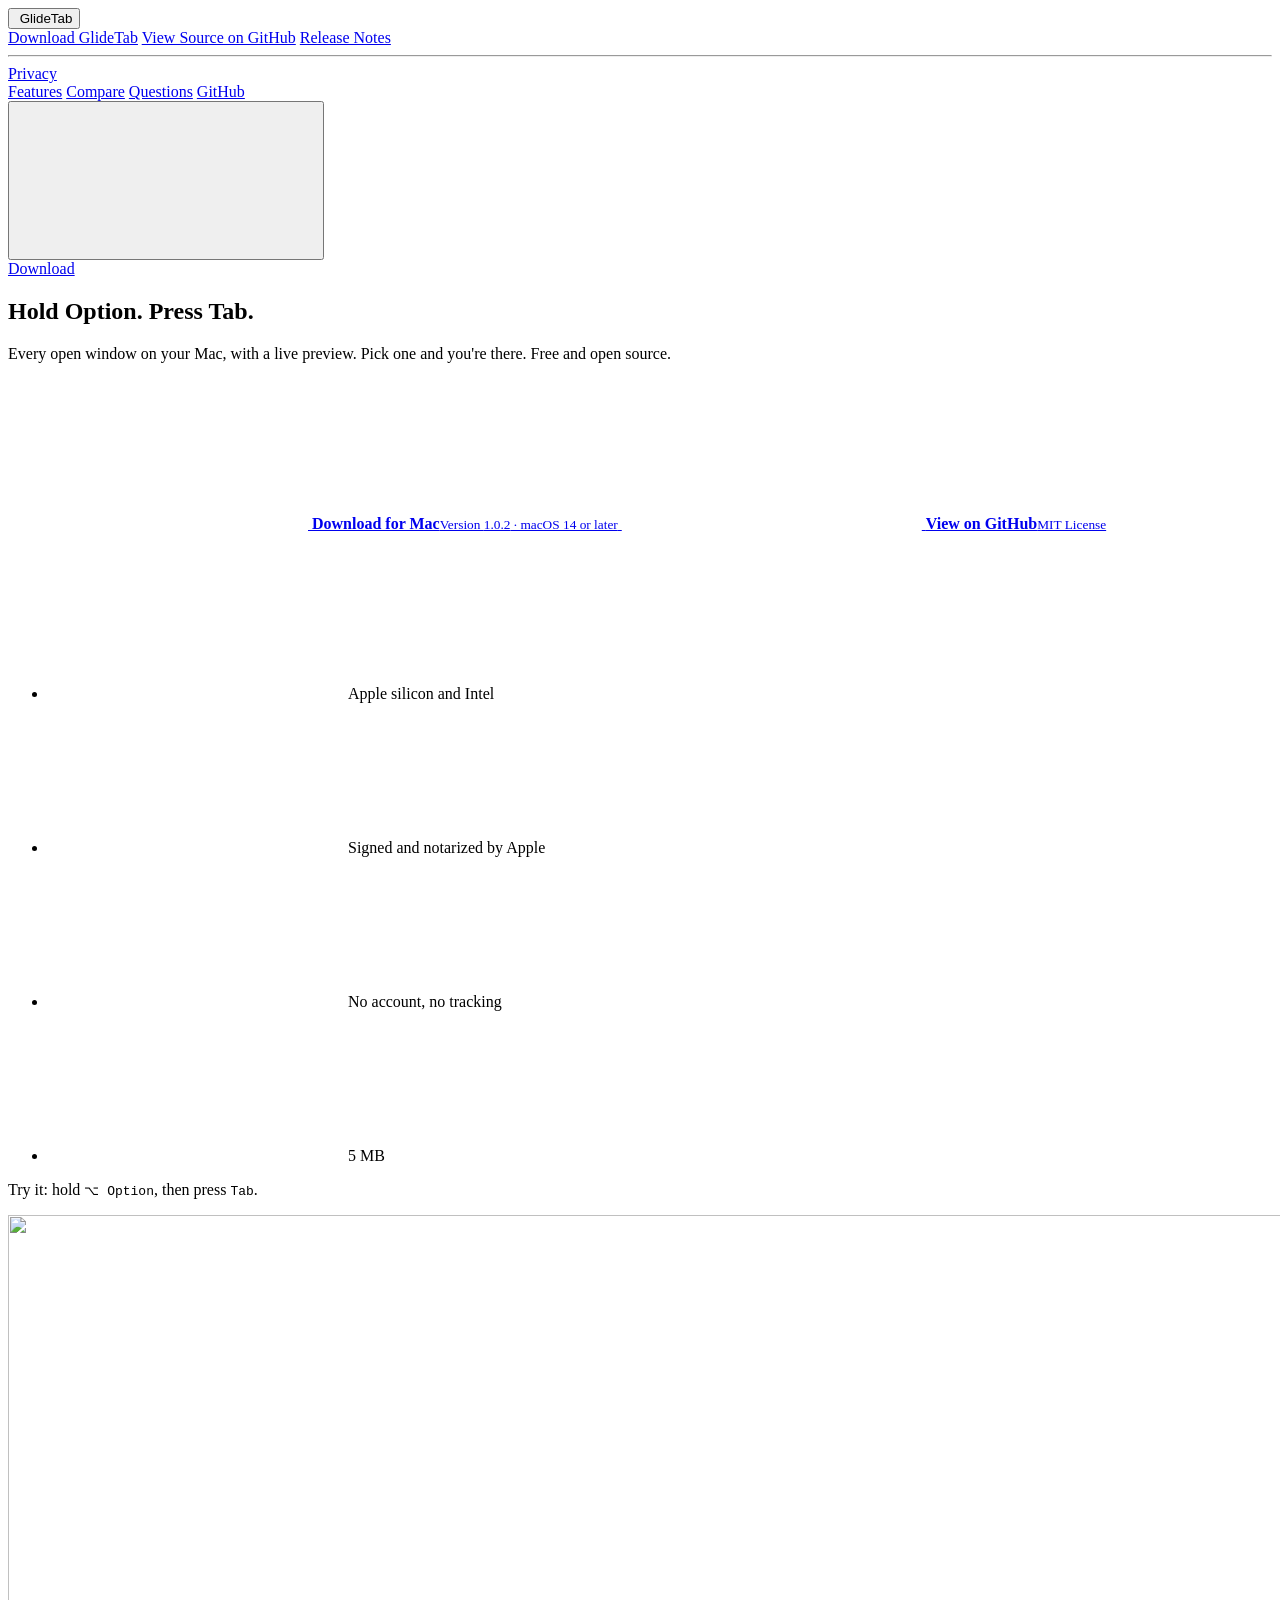
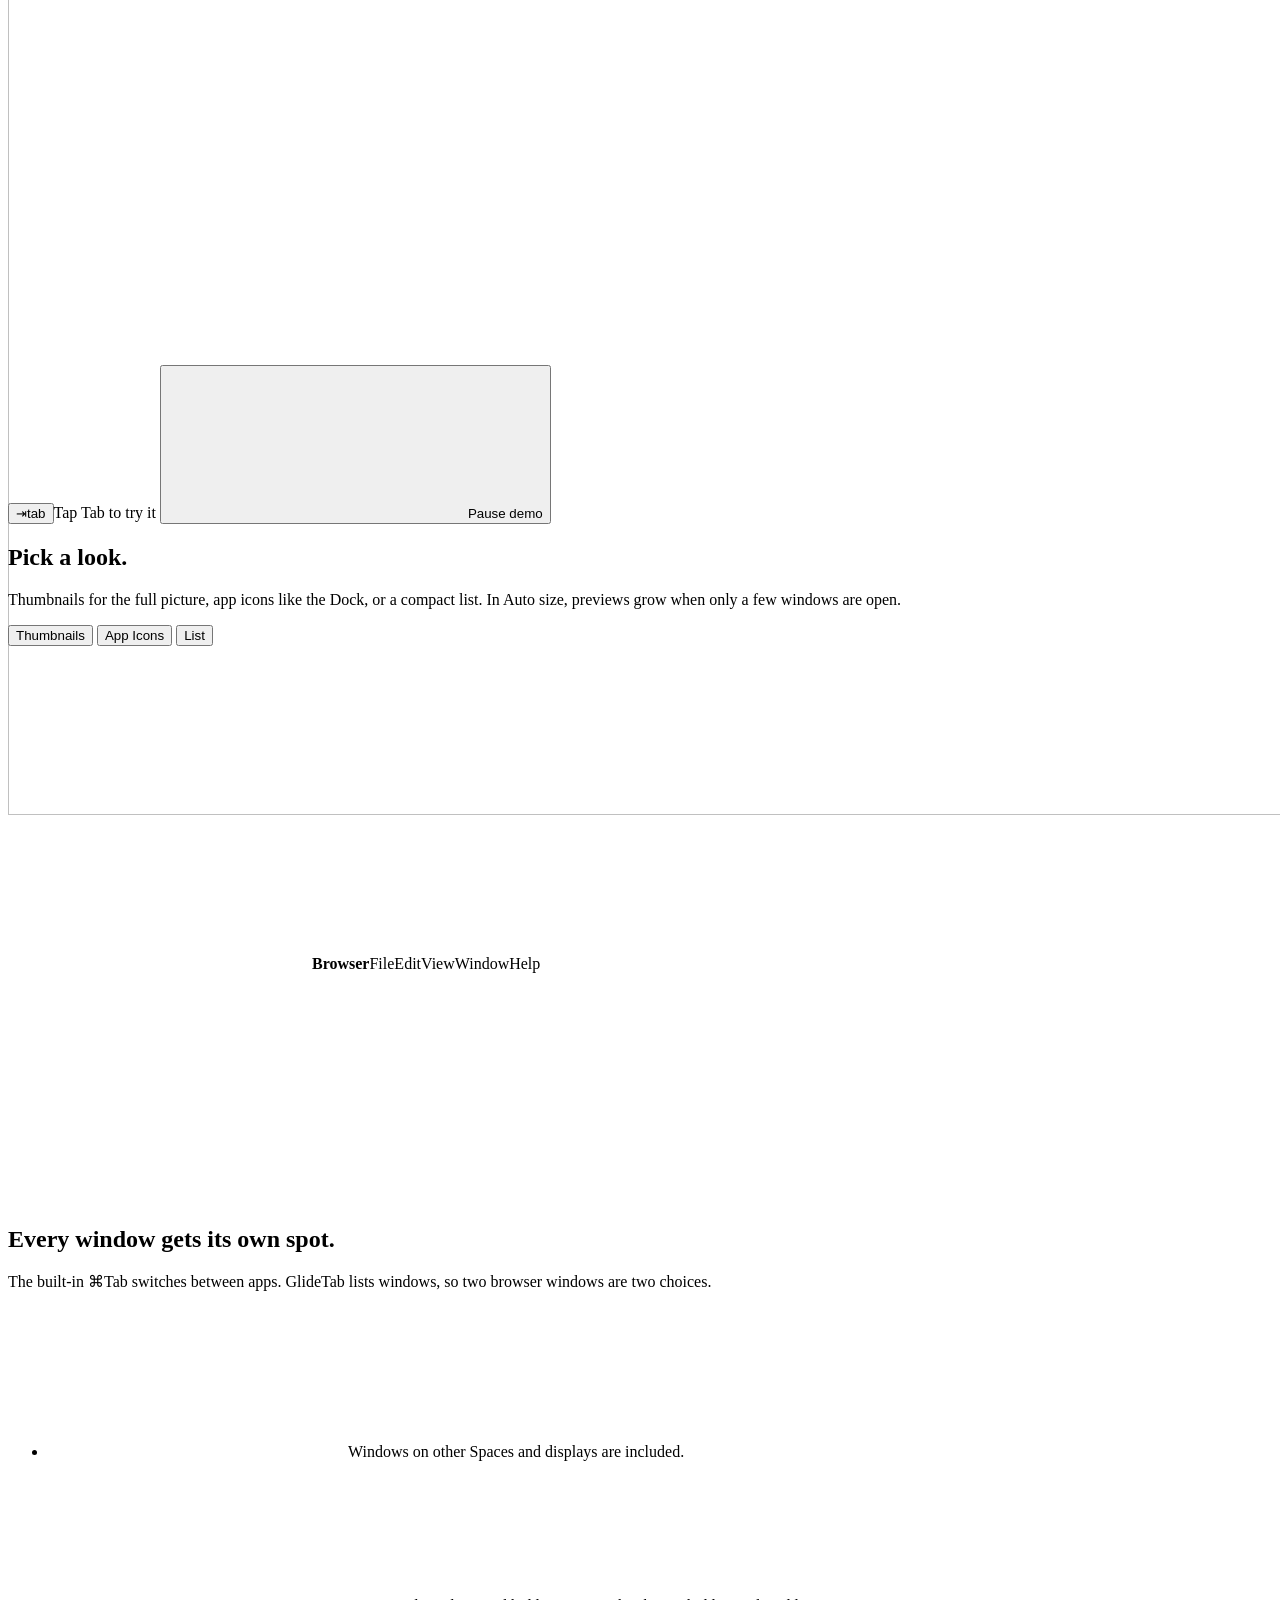
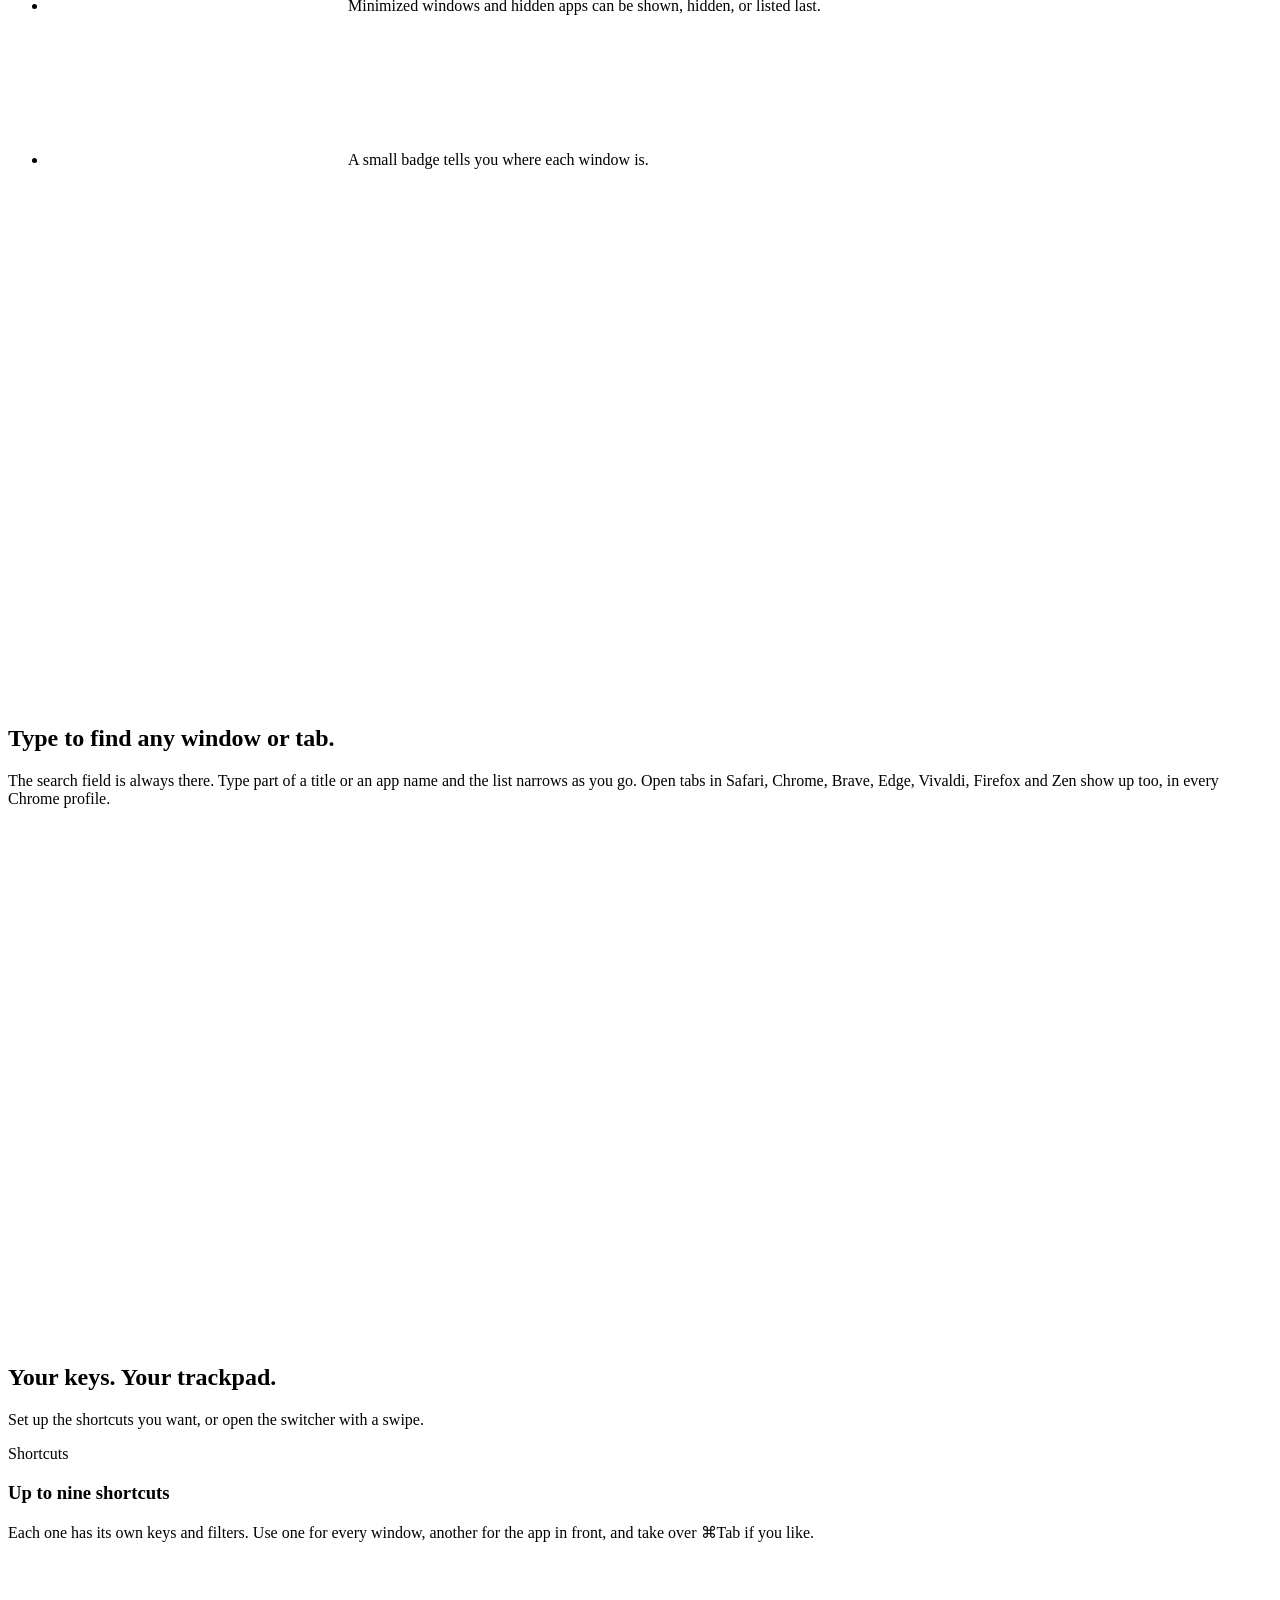
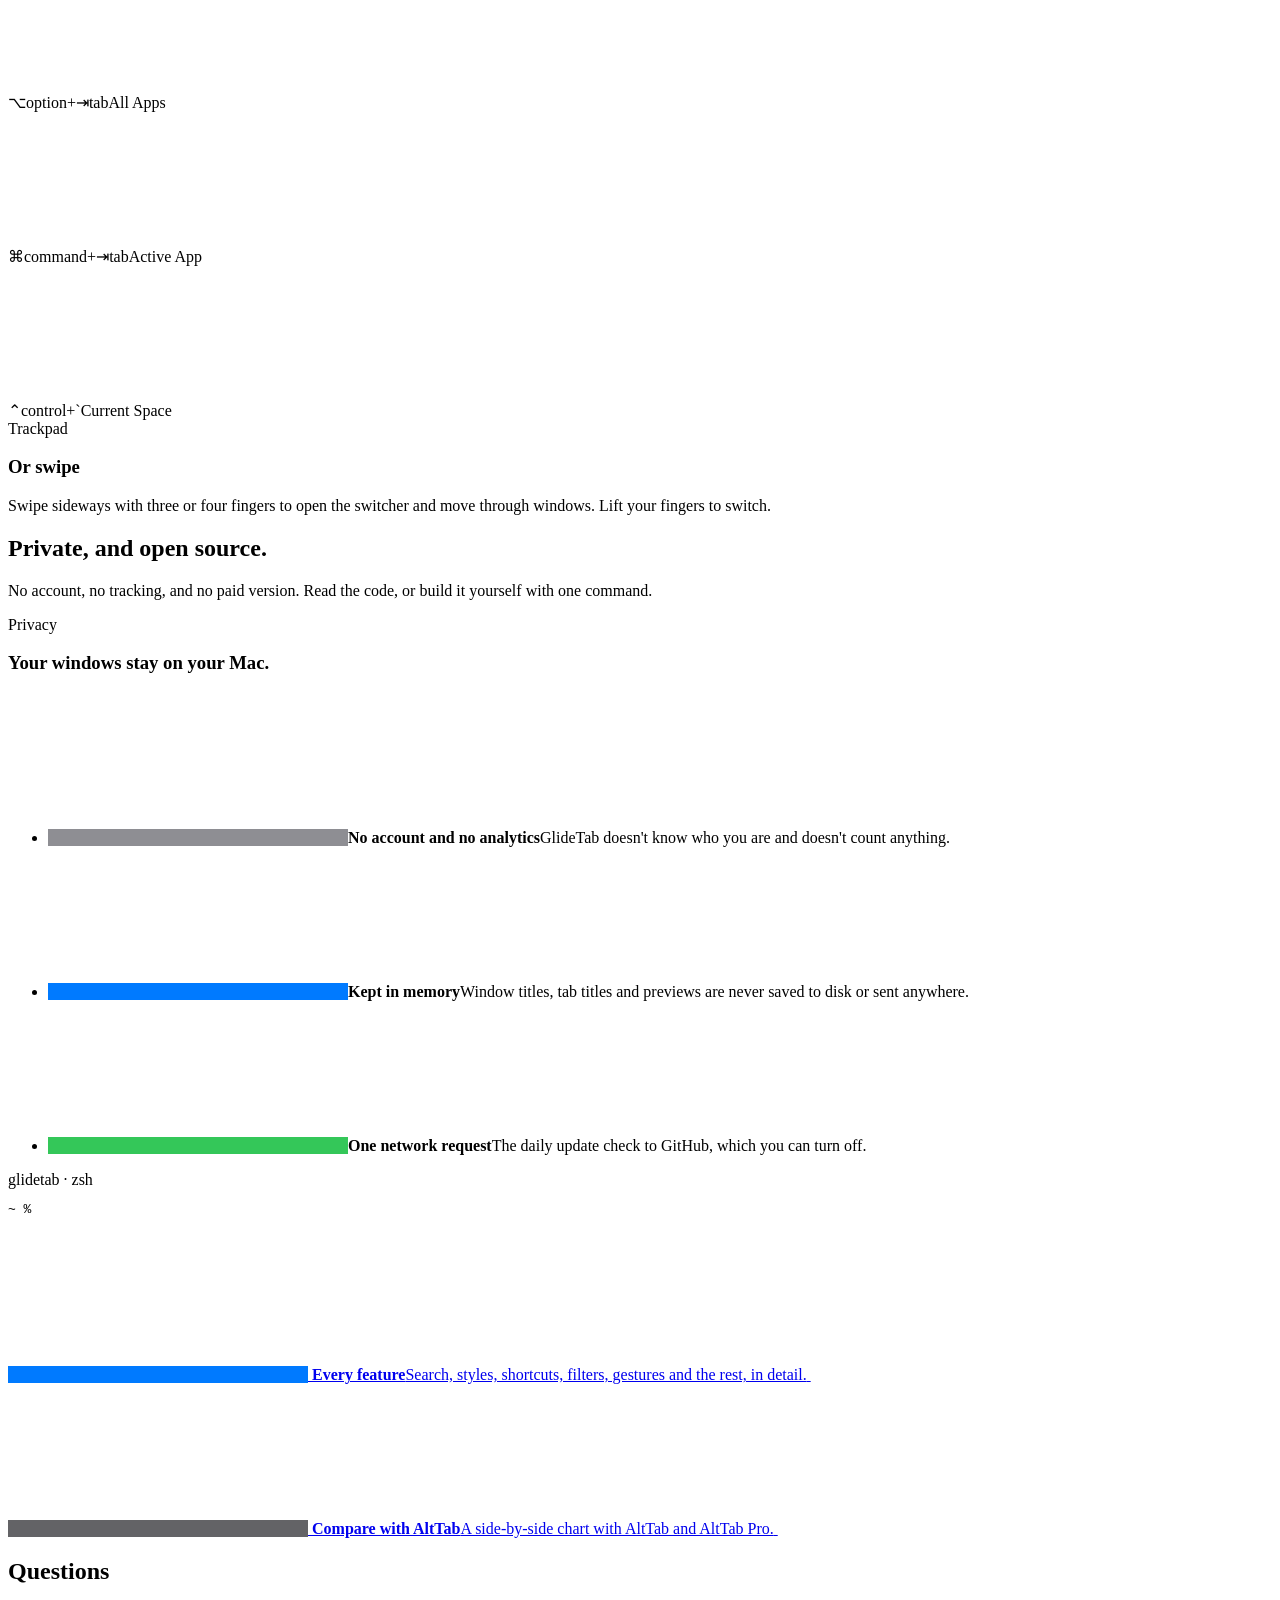
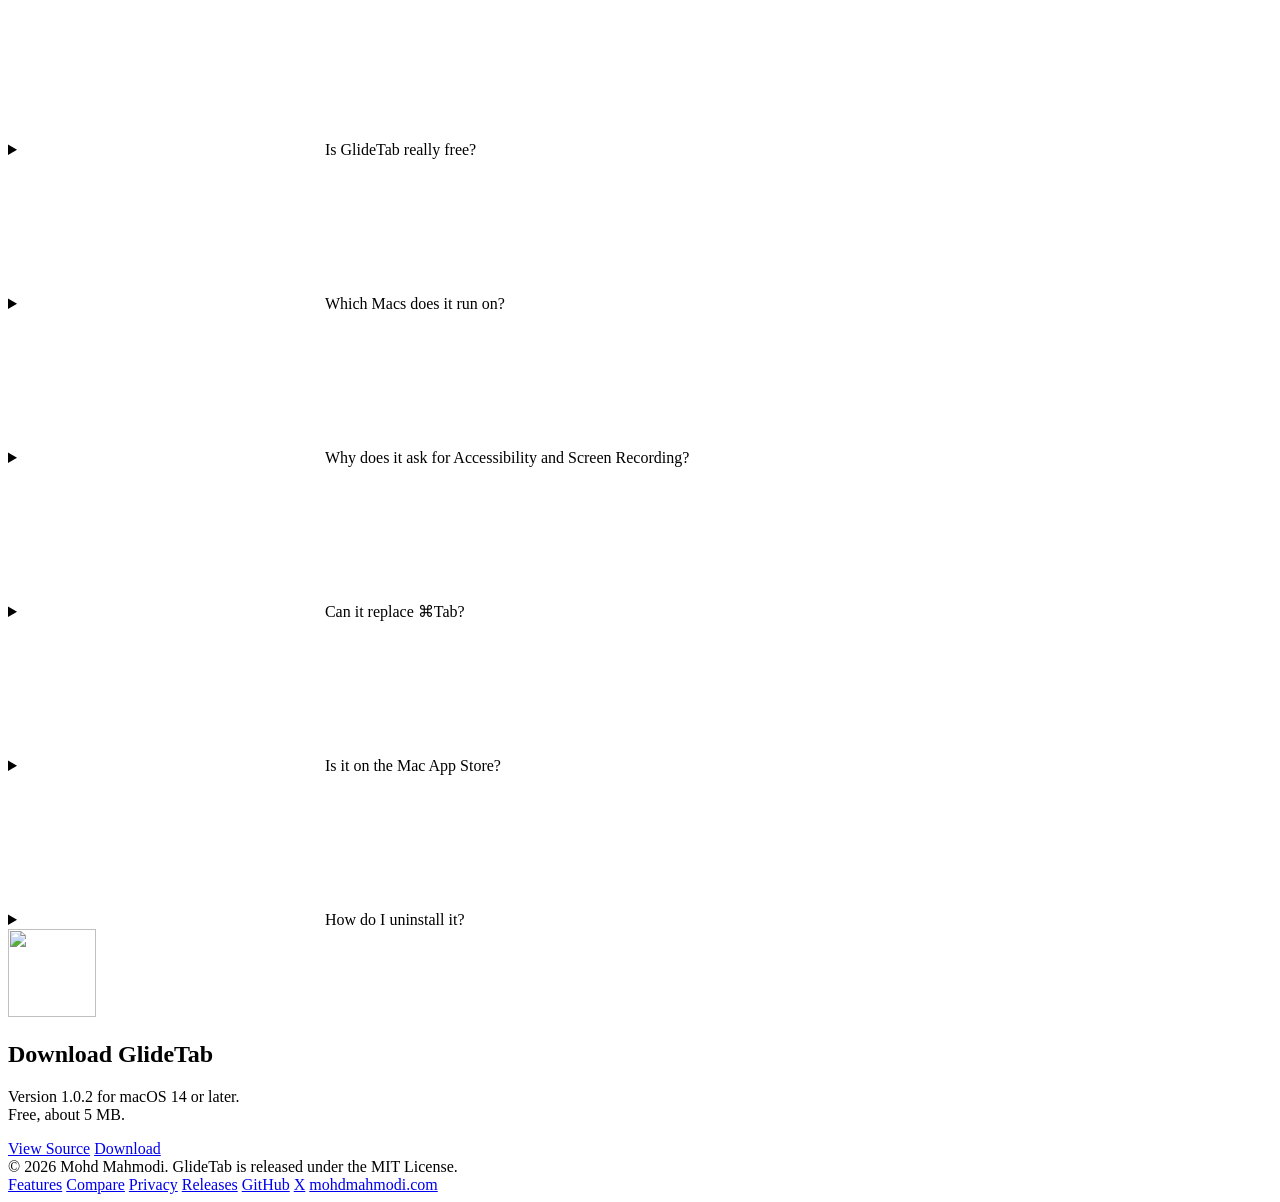
==== site/index.html @ 4fe0e03e "v1.0.2" ====
<!doctype html>
<html lang="en">
<head>
  <meta charset="utf-8">
  <meta name="viewport" content="width=device-width, initial-scale=1">
  <title>GlideTab · Window switcher for Mac</title>
  <meta name="description" content="GlideTab shows every open window on your Mac with a live preview. Hold Option, press Tab, and switch. Free and open source.">
  <meta name="theme-color" content="#ececee" media="(prefers-color-scheme: light)">
  <meta name="theme-color" content="#161618" media="(prefers-color-scheme: dark)">
  <meta property="og:type" content="website">
  <meta property="og:title" content="GlideTab · Window switcher for Mac">
  <meta property="og:description" content="Every open window, with a live preview. Hold Option, press Tab, and switch. Free and open source.">
  <meta property="og:image" content="https://glidetab.com/images/og.png">
  <meta name="twitter:card" content="summary_large_image">
  <link rel="canonical" href="https://glidetab.com/">
  <meta property="og:url" content="https://glidetab.com/">
  <link rel="icon" href="/favicon.png" type="image/png">
  <link rel="apple-touch-icon" href="/apple-touch-icon.png">
  <link rel="stylesheet" href="/styles.css?v=20">
  <link rel="stylesheet" href="/demo.css?v=20">
</head>
<body>

<header class="menubar">
  <div class="app-menu" id="app-menu">
    <button class="app-name" aria-haspopup="true" aria-expanded="false"><img src="/images/icon.png" alt=""> GlideTab</button>
    <div class="menu" role="menu">
      <a href="#download" role="menuitem">Download GlideTab</a>
      <a href="https://github.com/mohdmahmodi/glidetab" role="menuitem">View Source on GitHub</a>
      <a href="https://github.com/mohdmahmodi/glidetab/releases" role="menuitem">Release Notes</a>
      <hr>
      <a href="/privacy" role="menuitem">Privacy</a>
    </div>
  </div>
  <nav class="nav" aria-label="Pages">
    <a href="/features">Features</a>
    <a href="/compare">Compare</a>
    <a href="#faq">Questions</a>
    <a href="https://github.com/mohdmahmodi/glidetab">GitHub</a>
  </nav>
  <div class="spacer"></div>
  <div class="status">
    <button class="icon" id="theme-toggle" aria-label="Switch between light and dark"><svg><use href="/icons.svg#i-appearance"/></svg></button>
    <span class="icon" aria-hidden="true"><svg><use href="/icons.svg#i-wifi"/></svg></span>
    <span class="icon" aria-hidden="true"><svg><use href="/icons.svg#i-battery"/></svg></span>
    <span class="clock" id="clock" aria-hidden="true"></span>
  </div>
  <a class="download" href="https://github.com/mohdmahmodi/glidetab/releases/latest/download/GlideTab.zip">Download</a>
</header>

<main>

  <section class="hero" aria-labelledby="hero-title">
    <div class="wrap">
      <h1 id="hero-title">Hold Option. Press Tab.</h1>
      <p class="lede">Every open window on your Mac, with a live preview. Pick one and you're there. Free and open source.</p>
      <div class="actions">
        <a class="cta primary" href="https://github.com/mohdmahmodi/glidetab/releases/latest/download/GlideTab.zip">
          <svg><use href="/icons.svg#i-download"/></svg>
          <span><b>Download for Mac</b><small>Version <span data-version>1.0.2</span> · macOS 14 or later</small></span>
        </a>
        <a class="cta secondary" href="https://github.com/mohdmahmodi/glidetab">
          <svg><use href="/icons.svg#i-github"/></svg>
          <span><b>View on GitHub</b><small>MIT License</small></span>
        </a>
      </div>
      <ul class="trust">
        <li><svg><use href="/icons.svg#i-check"/></svg>Apple silicon and Intel</li>
        <li><svg><use href="/icons.svg#i-check"/></svg>Signed and notarized by Apple</li>
        <li><svg><use href="/icons.svg#i-check"/></svg>No account, no tracking</li>
        <li><svg><use href="/icons.svg#i-check"/></svg>5 MB</li>
      </ul>

      <p class="try-line" id="coach-text" role="status">Try it: hold <kbd data-key="option">⌥ Option</kbd>, then press <kbd data-key="tab">Tab</kbd>.</p>
      <div class="screen" id="hero-screen">
        <div class="stage-fit" data-stage data-width="1200" data-height="750">
          <div class="stage" id="hero-stage" style="height:750px">
            <img class="wall" src="/images/wallpaper.jpg" alt="" width="1800" height="1200" decoding="async">
            <div class="mini-menubar" aria-hidden="true">
              <svg class="logo"><use href="/icons.svg#i-window"/></svg>
              <b id="front-app">Browser</b><span>File</span><span>Edit</span><span>View</span><span>Window</span><span>Help</span>
              <div class="right"><svg><use href="/icons.svg#i-wifi"/></svg><svg><use href="/icons.svg#i-battery"/></svg><span id="mini-clock"></span></div>
            </div>
            <div id="desktop" aria-hidden="true"></div>
            <div class="dock" id="dock" aria-hidden="true"></div>
            <div class="panel" id="hero-panel" data-style="thumbnails" aria-hidden="true"></div>
          </div>
        </div>
      </div>
      <div class="demo-bar">
        <span class="touch"><button class="key" data-key="tab" id="tap-tab" aria-label="Tab key. Moves to the next window in the demo."><span class="glyph">⇥</span><span class="name">tab</span></button>Tap Tab to try it</span>
        <button class="pause" id="demo-pause" aria-pressed="false"><svg><use href="/icons.svg#i-pause"/></svg><span>Pause demo</span></button>
      </div>
    </div>
  </section>

  <section id="styles" aria-labelledby="styles-title">
    <div class="wrap">
      <div class="section-head center">
        <h2 id="styles-title">Pick a look.</h2>
        <p>Thumbnails for the full picture, app icons like the Dock, or a compact list. In Auto size, previews grow when only a few windows are open.</p>
      </div>
      <div class="style-controls">
        <div class="segmented" role="group" aria-label="Switcher style">
          <button aria-pressed="true" data-style-choice="thumbnails">Thumbnails</button>
          <button aria-pressed="false" data-style-choice="icons">App Icons</button>
          <button aria-pressed="false" data-style-choice="list">List</button>
        </div>
      </div>
      <div class="desk">
        <div class="stage-fit" data-stage data-width="1180" data-height="560">
          <div class="stage" style="width:1180px;height:560px">
            <div class="panel static" id="styles-panel" data-demo="styles" data-style="thumbnails" style="--cols:4"></div>
          </div>
        </div>
      </div>
    </div>
  </section>

  <section id="features" aria-labelledby="every-title">
    <div class="wrap split">
      <div class="copy">
        <h2 id="every-title">Every window gets its own spot.</h2>
        <p>The built-in ⌘Tab switches between apps. GlideTab lists windows, so two browser windows are two choices.</p>
        <ul class="points">
          <li><svg><use href="/icons.svg#i-check"/></svg><span>Windows on other Spaces and displays are included.</span></li>
          <li><svg><use href="/icons.svg#i-check"/></svg><span>Minimized windows and hidden apps can be shown, hidden, or listed last.</span></li>
          <li><svg><use href="/icons.svg#i-check"/></svg><span>A small badge tells you where each window is.</span></li>
        </ul>
      </div>
      <div class="desk">
        <div class="stage-fit" data-stage data-width="760" data-height="520">
          <div class="stage" style="width:760px;height:520px">
            <div class="panel static" id="badges-panel" data-demo="badges" data-style="thumbnails" style="--cols:3; --cell-w:220px"></div>
          </div>
        </div>
      </div>
    </div>
  </section>

  <section aria-labelledby="find-title">
    <div class="wrap split reverse">
      <div class="copy">
        <h2 id="find-title">Type to find any window or tab.</h2>
        <p>The search field is always there. Type part of a title or an app name and the list narrows as you go. Open tabs in Safari, Chrome, Brave, Edge, Vivaldi, Firefox and Zen show up too, in every Chrome profile.</p>
      </div>
      <div class="desk">
        <div class="stage-fit" data-stage data-width="760" data-height="520">
          <div class="stage" style="width:760px;height:520px">
            <div class="panel static" id="find-panel" data-demo="find" data-style="list" style="--cell-w:620px"></div>
          </div>
        </div>
      </div>
    </div>
  </section>

  <section aria-labelledby="keys-title">
    <div class="wrap">
      <div class="section-head">
        <h2 id="keys-title">Your keys. Your trackpad.</h2>
        <p>Set up the shortcuts you want, or open the switcher with a swipe.</p>
      </div>
      <div class="pair">
        <div class="window">
          <div class="titlebar"><span class="lights" aria-hidden="true"><i></i><i></i><i></i></span>Shortcuts</div>
          <div class="window-body">
            <h3>Up to nine shortcuts</h3>
            <p>Each one has its own keys and filters. Use one for every window, another for the app in front, and take over ⌘Tab if you like.</p>
            <div class="shortcut-rows">
              <div class="shortcut-row"><span class="key wide"><span class="glyph">⌥</span><span class="name">option</span></span><span class="plus">+</span><span class="key"><span class="glyph">⇥</span><span class="name">tab</span></span><span class="popup">All Apps<svg><use href="/icons.svg#i-updown"/></svg></span></div>
              <div class="shortcut-row"><span class="key wide"><span class="glyph">⌘</span><span class="name">command</span></span><span class="plus">+</span><span class="key"><span class="glyph">⇥</span><span class="name">tab</span></span><span class="popup">Active App<svg><use href="/icons.svg#i-updown"/></svg></span></div>
              <div class="shortcut-row"><span class="key wide"><span class="glyph">⌃</span><span class="name">control</span></span><span class="plus">+</span><span class="key"><span class="center">`</span></span><span class="popup">Current Space<svg><use href="/icons.svg#i-updown"/></svg></span></div>
            </div>
          </div>
        </div>
        <div class="window">
          <div class="titlebar"><span class="lights" aria-hidden="true"><i></i><i></i><i></i></span>Trackpad</div>
          <div class="window-body">
            <h3>Or swipe</h3>
            <p>Swipe sideways with three or four fingers to open the switcher and move through windows. Lift your fingers to switch.</p>
            <div class="trackpad-demo" data-demo="trackpad" aria-hidden="true">
              <div class="trackpad"><div class="fingers"><i></i><i></i><i></i></div></div>
              <div class="strip"></div>
            </div>
          </div>
        </div>
      </div>
    </div>
  </section>

  <section aria-labelledby="privacy-title">
    <div class="wrap">
      <div class="section-head">
        <h2 id="privacy-title">Private, and open source.</h2>
        <p>No account, no tracking, and no paid version. Read the code, or build it yourself with one command.</p>
      </div>
      <div class="pair">
        <div class="window">
          <div class="titlebar"><span class="lights" aria-hidden="true"><i></i><i></i><i></i></span>Privacy</div>
          <div class="window-body">
            <h3>Your windows stay on your Mac.</h3>
            <ul class="privacy-list">
              <li><span class="tile" style="background:#8e8e93"><svg><use href="/icons.svg#i-person-off"/></svg></span><span><b>No account and no analytics</b>GlideTab doesn't know who you are and doesn't count anything.</span></li>
              <li><span class="tile" style="background:#007aff"><svg><use href="/icons.svg#i-chip"/></svg></span><span><b>Kept in memory</b>Window titles, tab titles and previews are never saved to disk or sent anywhere.</span></li>
              <li><span class="tile" style="background:#34c759"><svg><use href="/icons.svg#i-network"/></svg></span><span><b>One network request</b>The daily update check to GitHub, which you can turn off.</span></li>
            </ul>
          </div>
        </div>
        <div class="window terminal">
          <div class="titlebar"><span class="lights" aria-hidden="true"><i></i><i></i><i></i></span>glidetab · zsh</div>
          <pre id="terminal" aria-label="Building GlideTab from source: git clone, then ./build.sh install"><span class="prompt">~ %</span> <span class="cursor"></span></pre>
        </div>
      </div>
    </div>
  </section>

  <section aria-label="More about GlideTab">
    <div class="wrap more">
      <a href="/features">
        <span class="tile" style="background:#007aff"><svg><use href="/icons.svg#i-sparkle"/></svg></span>
        <span><b>Every feature</b><span>Search, styles, shortcuts, filters, gestures and the rest, in detail.</span></span>
        <svg class="chev"><use href="/icons.svg#i-chevron"/></svg>
      </a>
      <a href="/compare">
        <span class="tile" style="background:#636366"><svg><use href="/icons.svg#i-compare"/></svg></span>
        <span><b>Compare with AltTab</b><span>A side-by-side chart with AltTab and AltTab Pro.</span></span>
        <svg class="chev"><use href="/icons.svg#i-chevron"/></svg>
      </a>
    </div>
  </section>

  <section id="faq" aria-labelledby="faq-title">
    <div class="wrap">
      <div class="section-head center">
        <h2 id="faq-title">Questions</h2>
      </div>
      <div class="faq">
        <details>
          <summary><svg><use href="/icons.svg#i-chevron"/></svg>Is GlideTab really free?</summary>
          <div class="answer"><p>Yes. There's no paid version, no trial and no account. The source code is on GitHub under the MIT License.</p></div>
        </details>
        <details>
          <summary><svg><use href="/icons.svg#i-chevron"/></svg>Which Macs does it run on?</summary>
          <div class="answer"><p>Any Mac with macOS 14 Sonoma or later, with Apple silicon or an Intel processor.</p></div>
        </details>
        <details>
          <summary><svg><use href="/icons.svg#i-chevron"/></svg>Why does it ask for Accessibility and Screen Recording?</summary>
          <div class="answer"><p>Accessibility lets GlideTab read the shortcut keys and bring a window to the front. Screen Recording is for the thumbnails and the full-size preview. The App Icons and List styles work without it.</p></div>
        </details>
        <details>
          <summary><svg><use href="/icons.svg#i-chevron"/></svg>Can it replace ⌘Tab?</summary>
          <div class="answer"><p>Yes. Set one of your shortcuts to ⌘ Command and Tab. GlideTab turns the built-in switcher off while it runs and turns it back on when you quit.</p></div>
        </details>
        <details>
          <summary><svg><use href="/icons.svg#i-chevron"/></svg>Is it on the Mac App Store?</summary>
          <div class="answer"><p>No. App Store apps run in a sandbox that doesn't allow switching to a specific window on another Space, which is the main thing GlideTab does. Downloads here are signed and notarized by Apple.</p></div>
        </details>
        <details>
          <summary><svg><use href="/icons.svg#i-chevron"/></svg>How do I uninstall it?</summary>
          <div class="answer"><p>Quit GlideTab from its menu bar icon, then move it from Applications to the Trash. If it's still listed in System Settings under General, Login Items, remove it there.</p></div>
        </details>
      </div>
    </div>
  </section>

  <div class="dialog-wrap" id="download">
    <div class="dialog" role="group" aria-labelledby="dl-title">
      <img src="/images/icon.png" alt="" width="88" height="88">
      <h2 id="dl-title">Download GlideTab</h2>
      <p>Version <span data-version>1.0.2</span> for macOS 14 or later.<br>Free, about 5 MB.</p>
      <div class="buttons">
        <a class="button secondary" href="https://github.com/mohdmahmodi/glidetab">View Source</a>
        <a class="button primary" href="https://github.com/mohdmahmodi/glidetab/releases/latest/download/GlideTab.zip">Download</a>
      </div>
    </div>
  </div>

</main>

<footer>
  <div class="wrap">
    <span>© 2026 Mohd Mahmodi. GlideTab is released under the MIT License.</span>
    <nav aria-label="Footer">
      <a href="/features">Features</a>
      <a href="/compare">Compare</a>
      <a href="/privacy">Privacy</a>
      <a href="https://github.com/mohdmahmodi/glidetab/releases">Releases</a>
      <a href="https://github.com/mohdmahmodi/glidetab">GitHub</a>
      <a href="https://x.com/mohdmahmodi">X</a>
      <a href="https://mohdmahmodi.com">mohdmahmodi.com</a>
    </nav>
  </div>
</footer>

<script src="https://cdnjs.cloudflare.com/ajax/libs/gsap/3.12.5/gsap.min.js" integrity="sha384-g4NTh/Iv5PPU4xPyhEWqPcwtNXOvdaDI8LLnyYfyNZOjKJeYQyjzQ9X5275eBjpt" crossorigin="anonymous" defer></script>
<script src="https://cdnjs.cloudflare.com/ajax/libs/gsap/3.12.5/Flip.min.js" integrity="sha384-CHvG5TSBYWY4gs18D+se5IrGOZ6r8JlhAWob7LbkaUcfqD8PWzaYz2pqZdH7LsXQ" crossorigin="anonymous" defer></script>
<script src="/site.js?v=20" defer></script>
<script src="/app.js?v=20" defer></script>
</body>
</html>
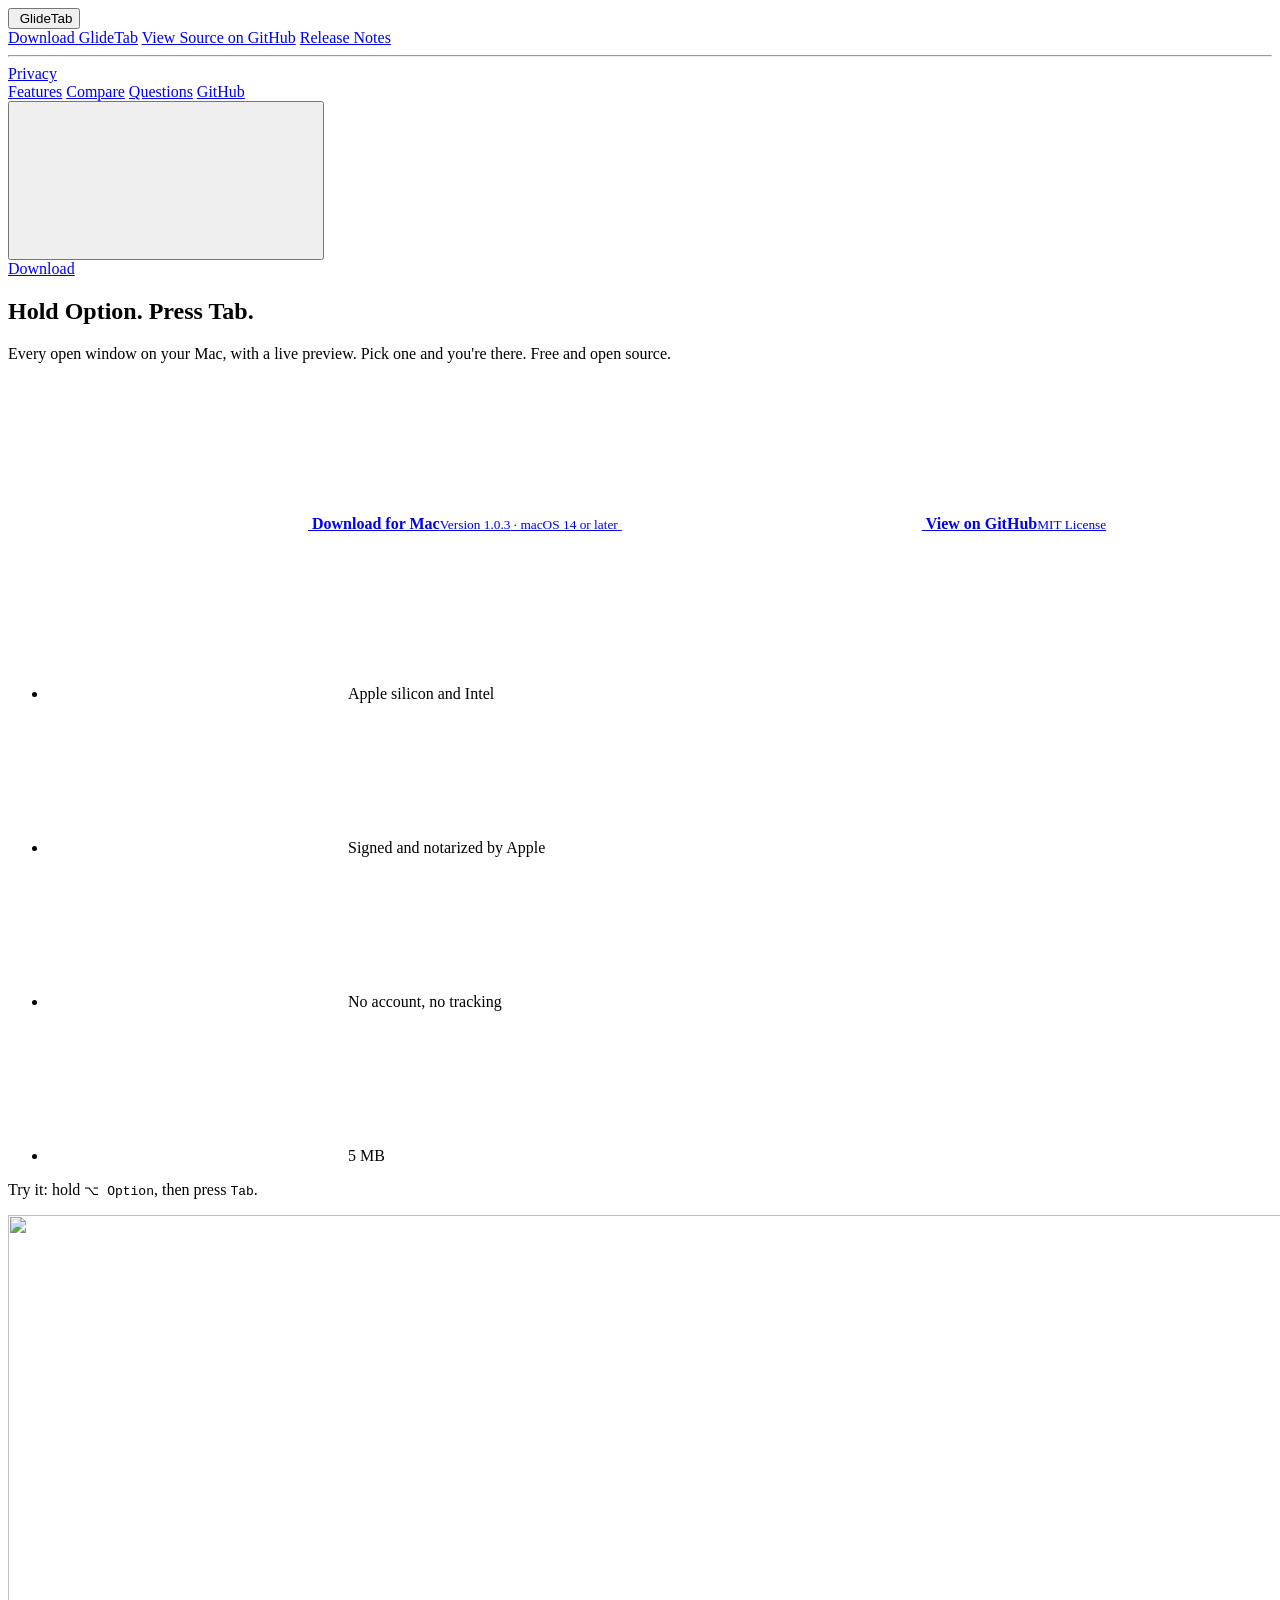
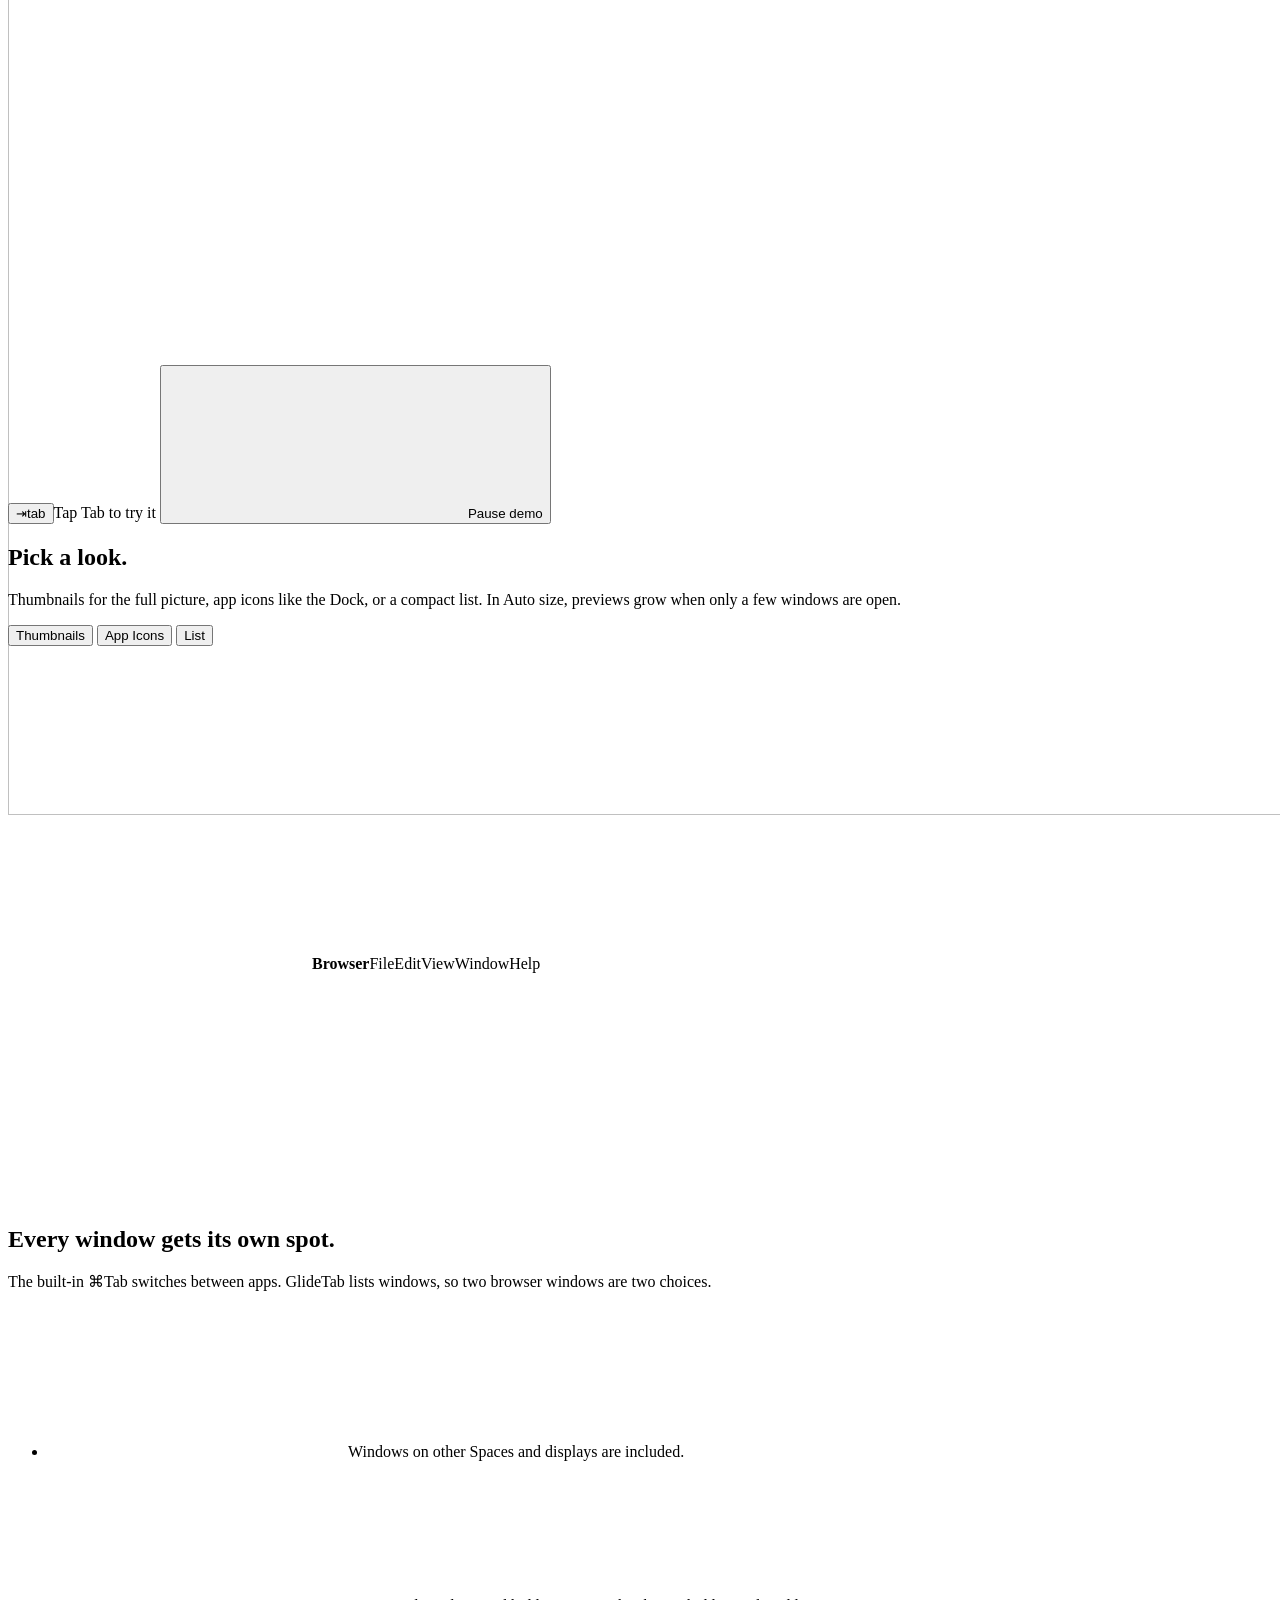
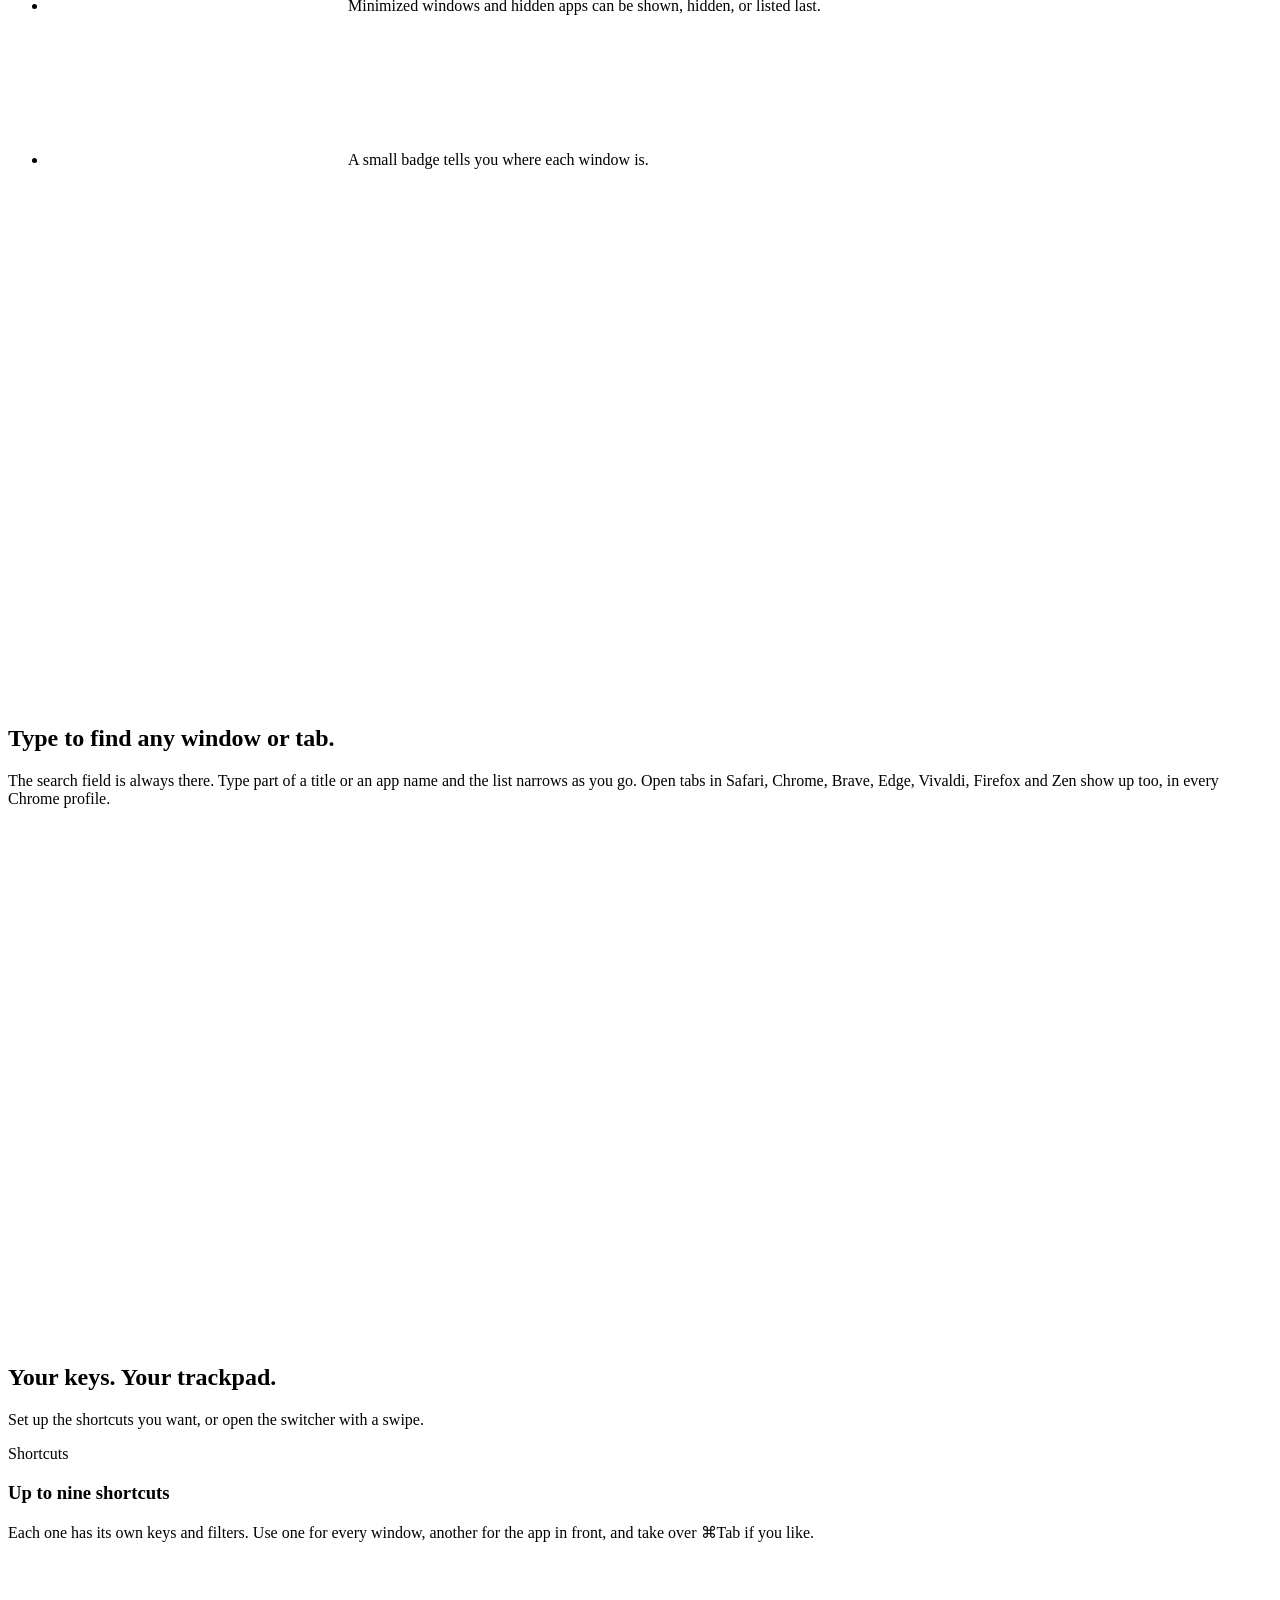
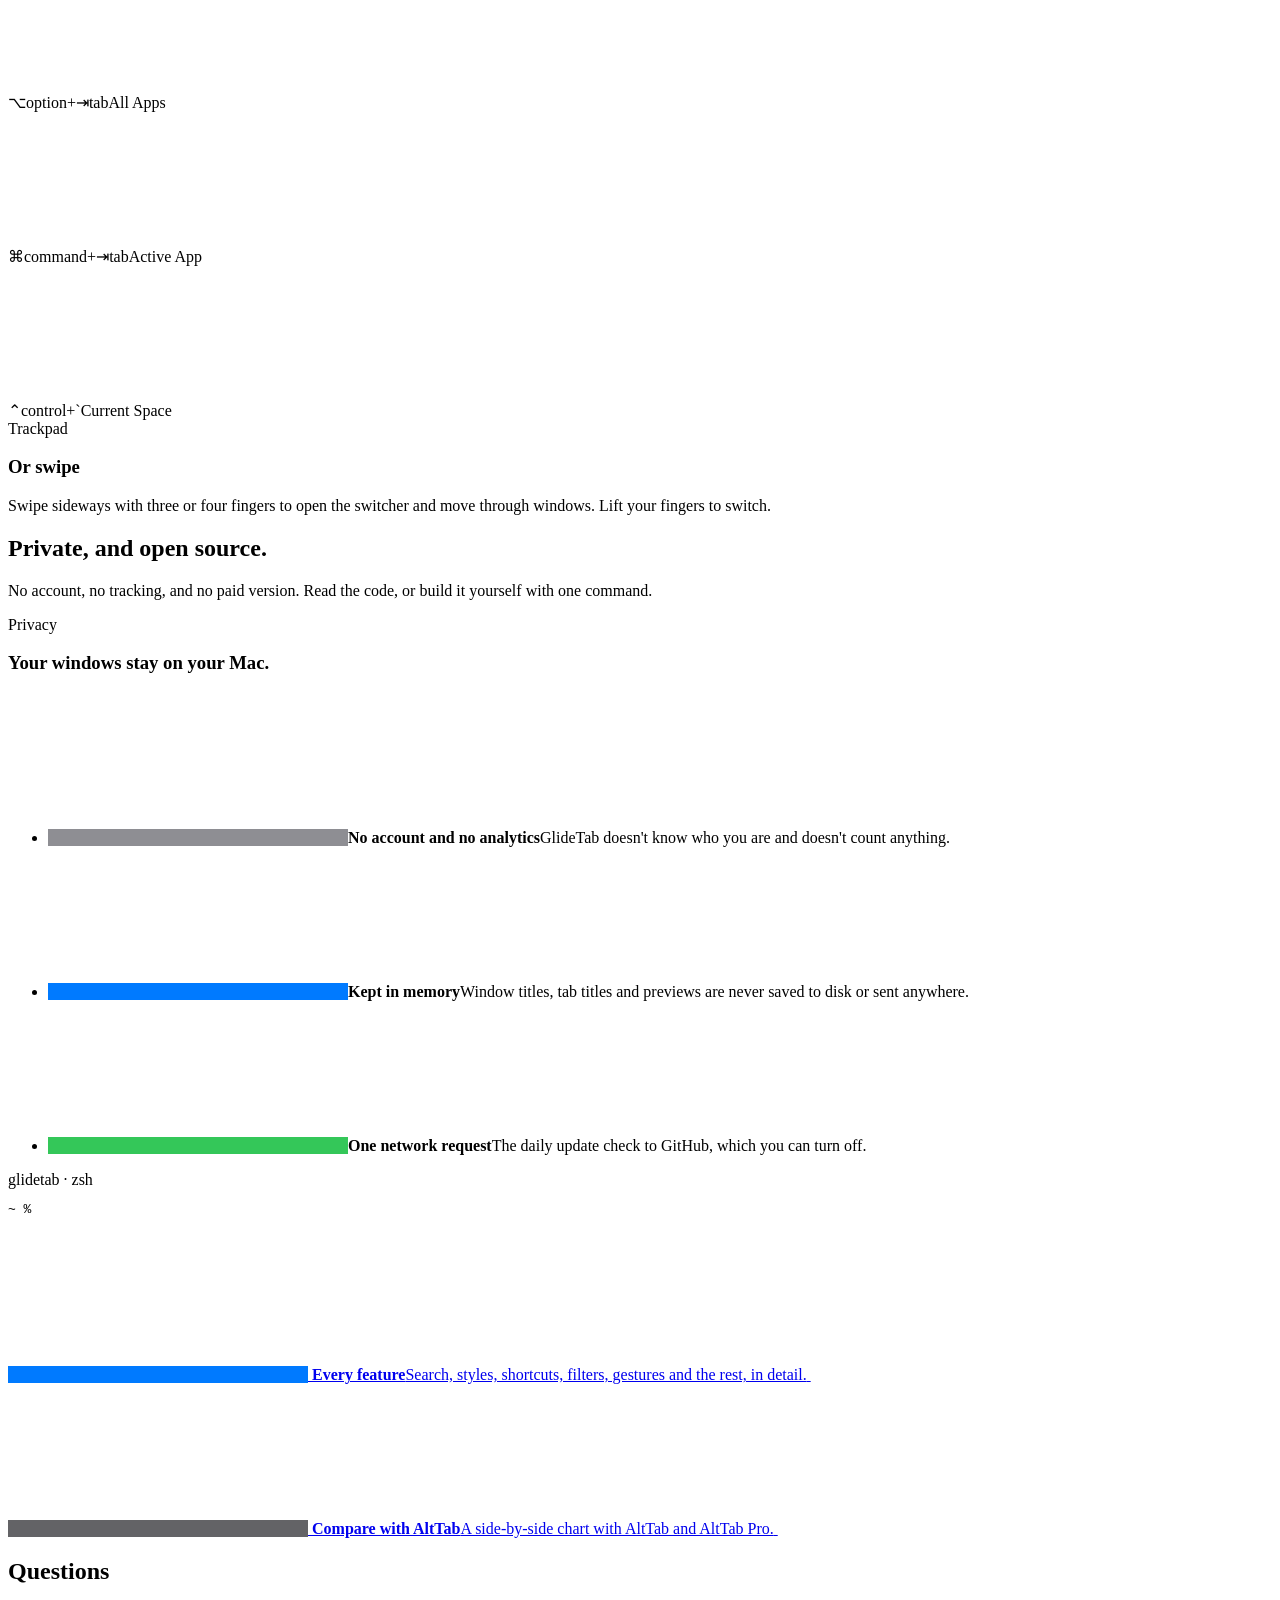
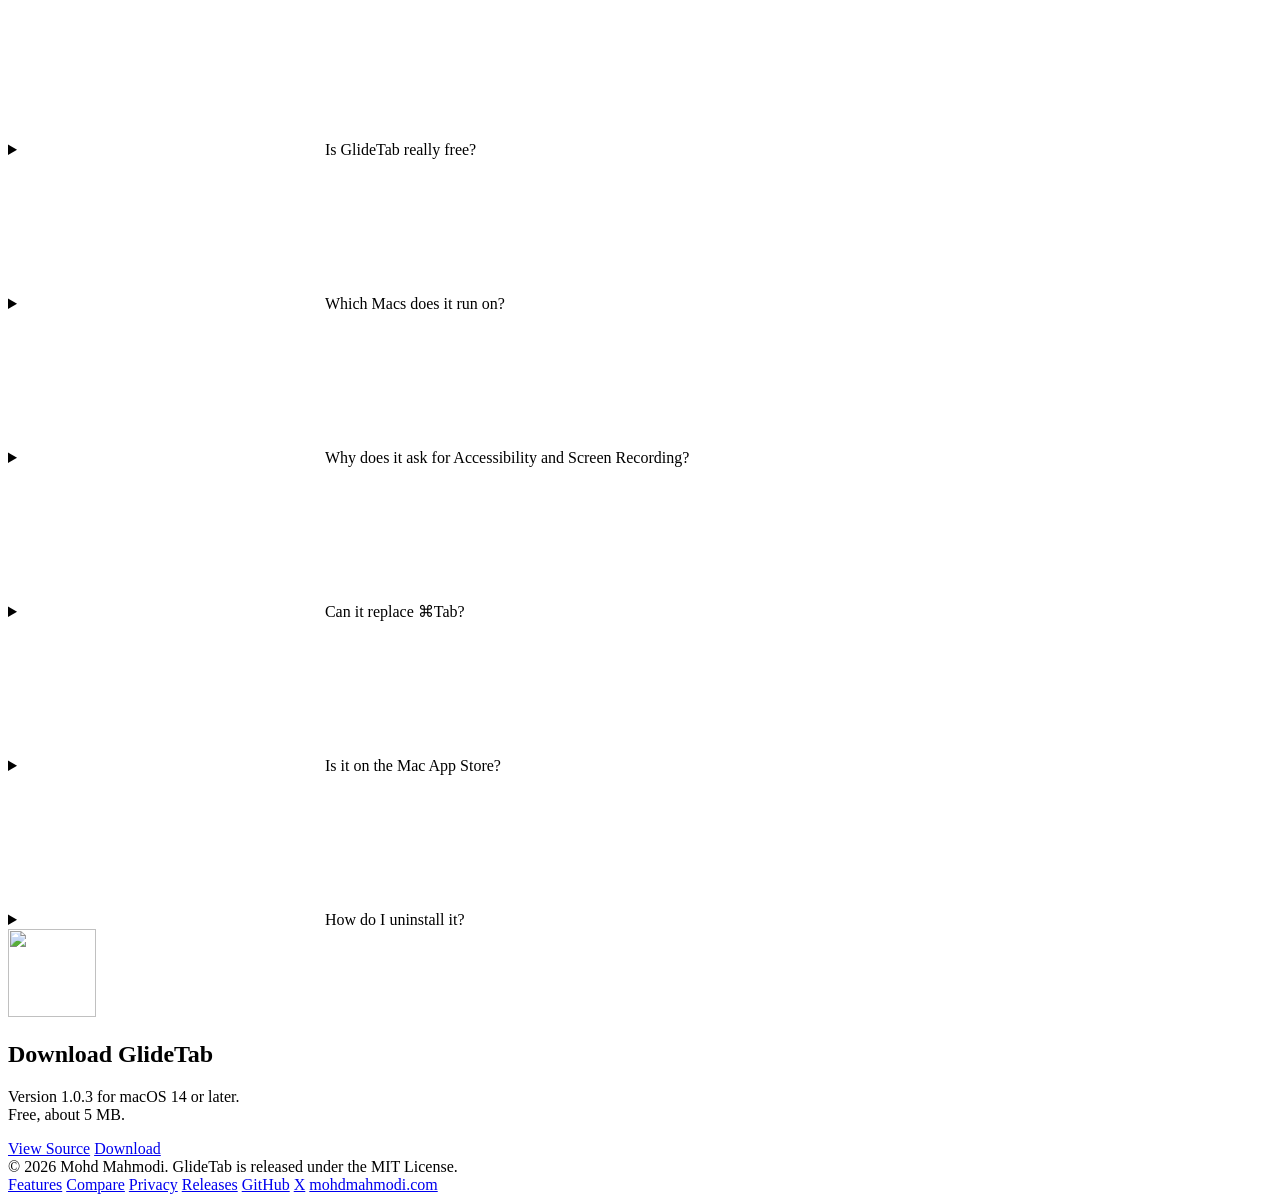
==== commit 613c2b4d: "v1.0.3: fix a freeze on macOS 26 when Accessibility is turned on - Never query GlideTab's own proces" ====
--- a/site/index.html
+++ b/site/index.html
@@ -57,7 +57,7 @@
       <div class="actions">
         <a class="cta primary" href="https://github.com/mohdmahmodi/glidetab/releases/latest/download/GlideTab.zip">
           <svg><use href="/icons.svg#i-download"/></svg>
-          <span><b>Download for Mac</b><small>Version <span data-version>1.0.2</span> · macOS 14 or later</small></span>
+          <span><b>Download for Mac</b><small>Version <span data-version>1.0.3</span> · macOS 14 or later</small></span>
         </a>
         <a class="cta secondary" href="https://github.com/mohdmahmodi/glidetab">
           <svg><use href="/icons.svg#i-github"/></svg>
@@ -267,7 +267,7 @@
     <div class="dialog" role="group" aria-labelledby="dl-title">
       <img src="/images/icon.png" alt="" width="88" height="88">
       <h2 id="dl-title">Download GlideTab</h2>
-      <p>Version <span data-version>1.0.2</span> for macOS 14 or later.<br>Free, about 5 MB.</p>
+      <p>Version <span data-version>1.0.3</span> for macOS 14 or later.<br>Free, about 5 MB.</p>
       <div class="buttons">
         <a class="button secondary" href="https://github.com/mohdmahmodi/glidetab">View Source</a>
         <a class="button primary" href="https://github.com/mohdmahmodi/glidetab/releases/latest/download/GlideTab.zip">Download</a>
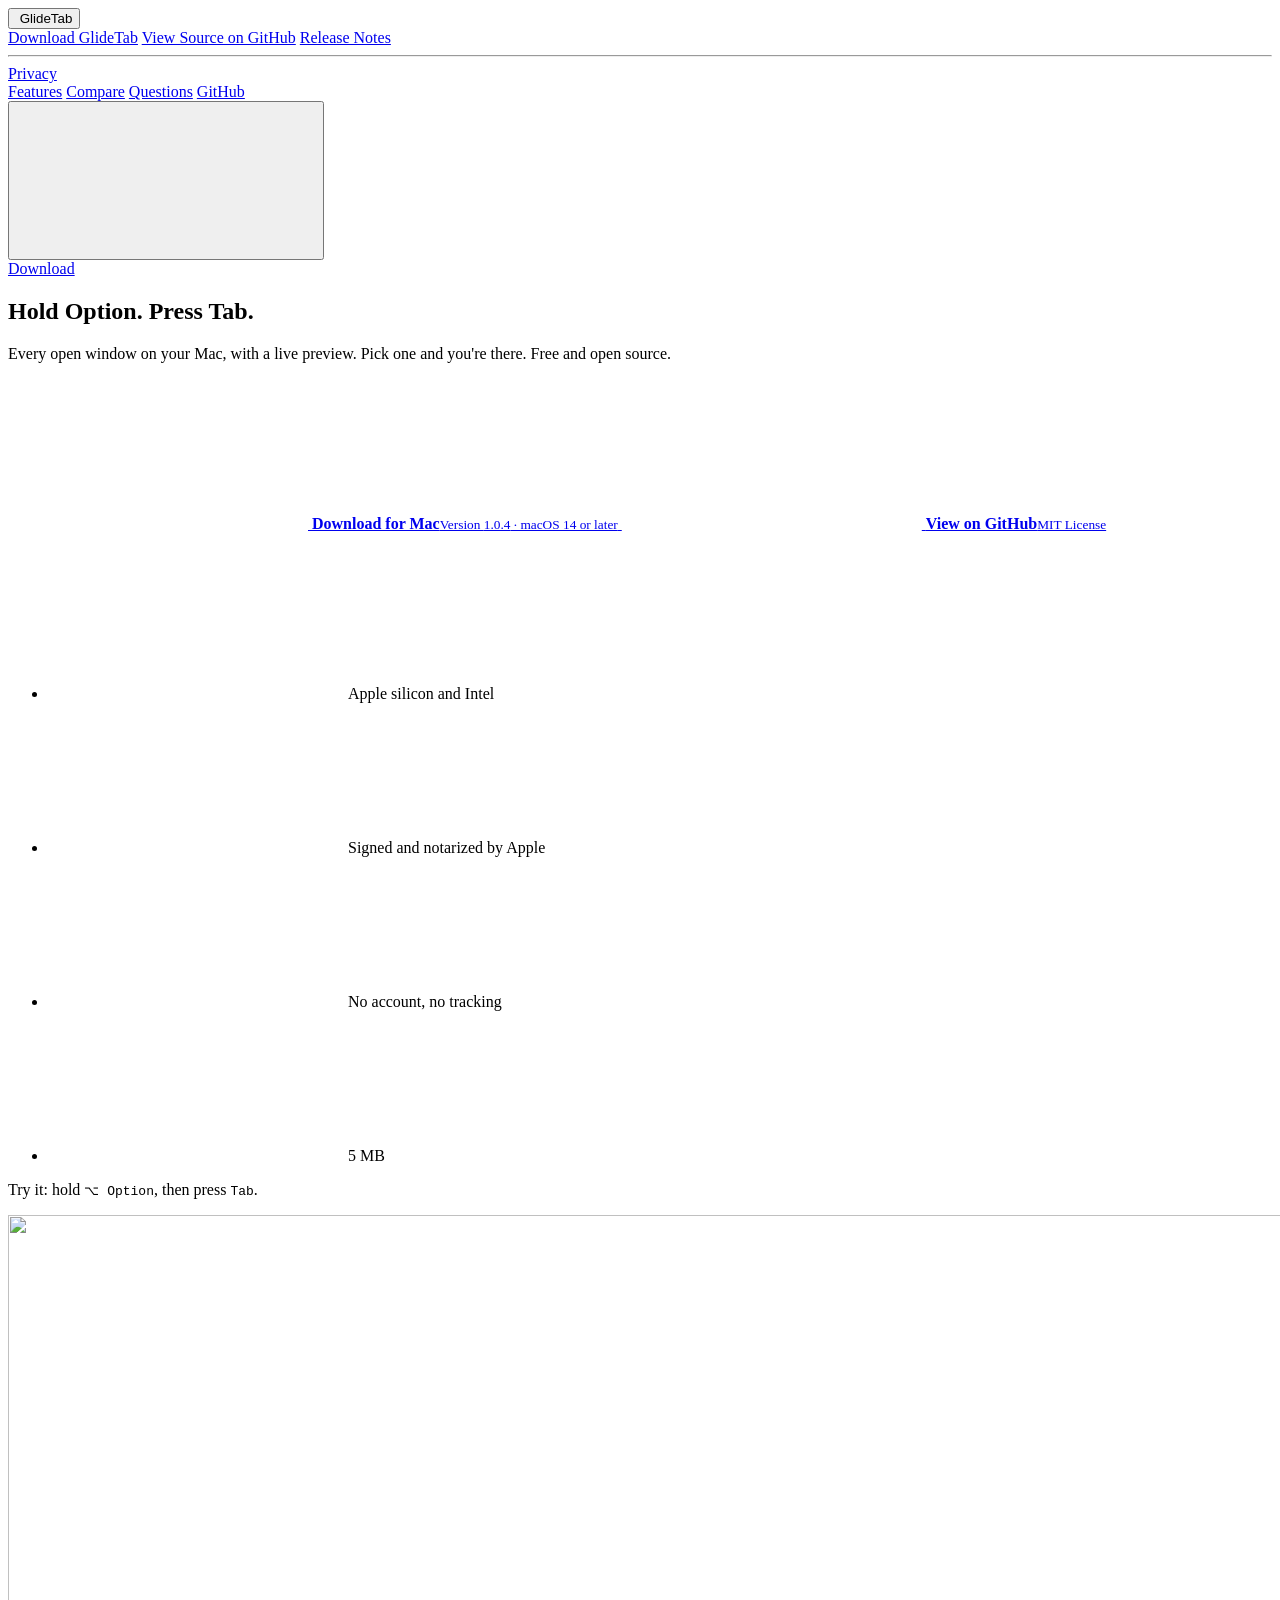
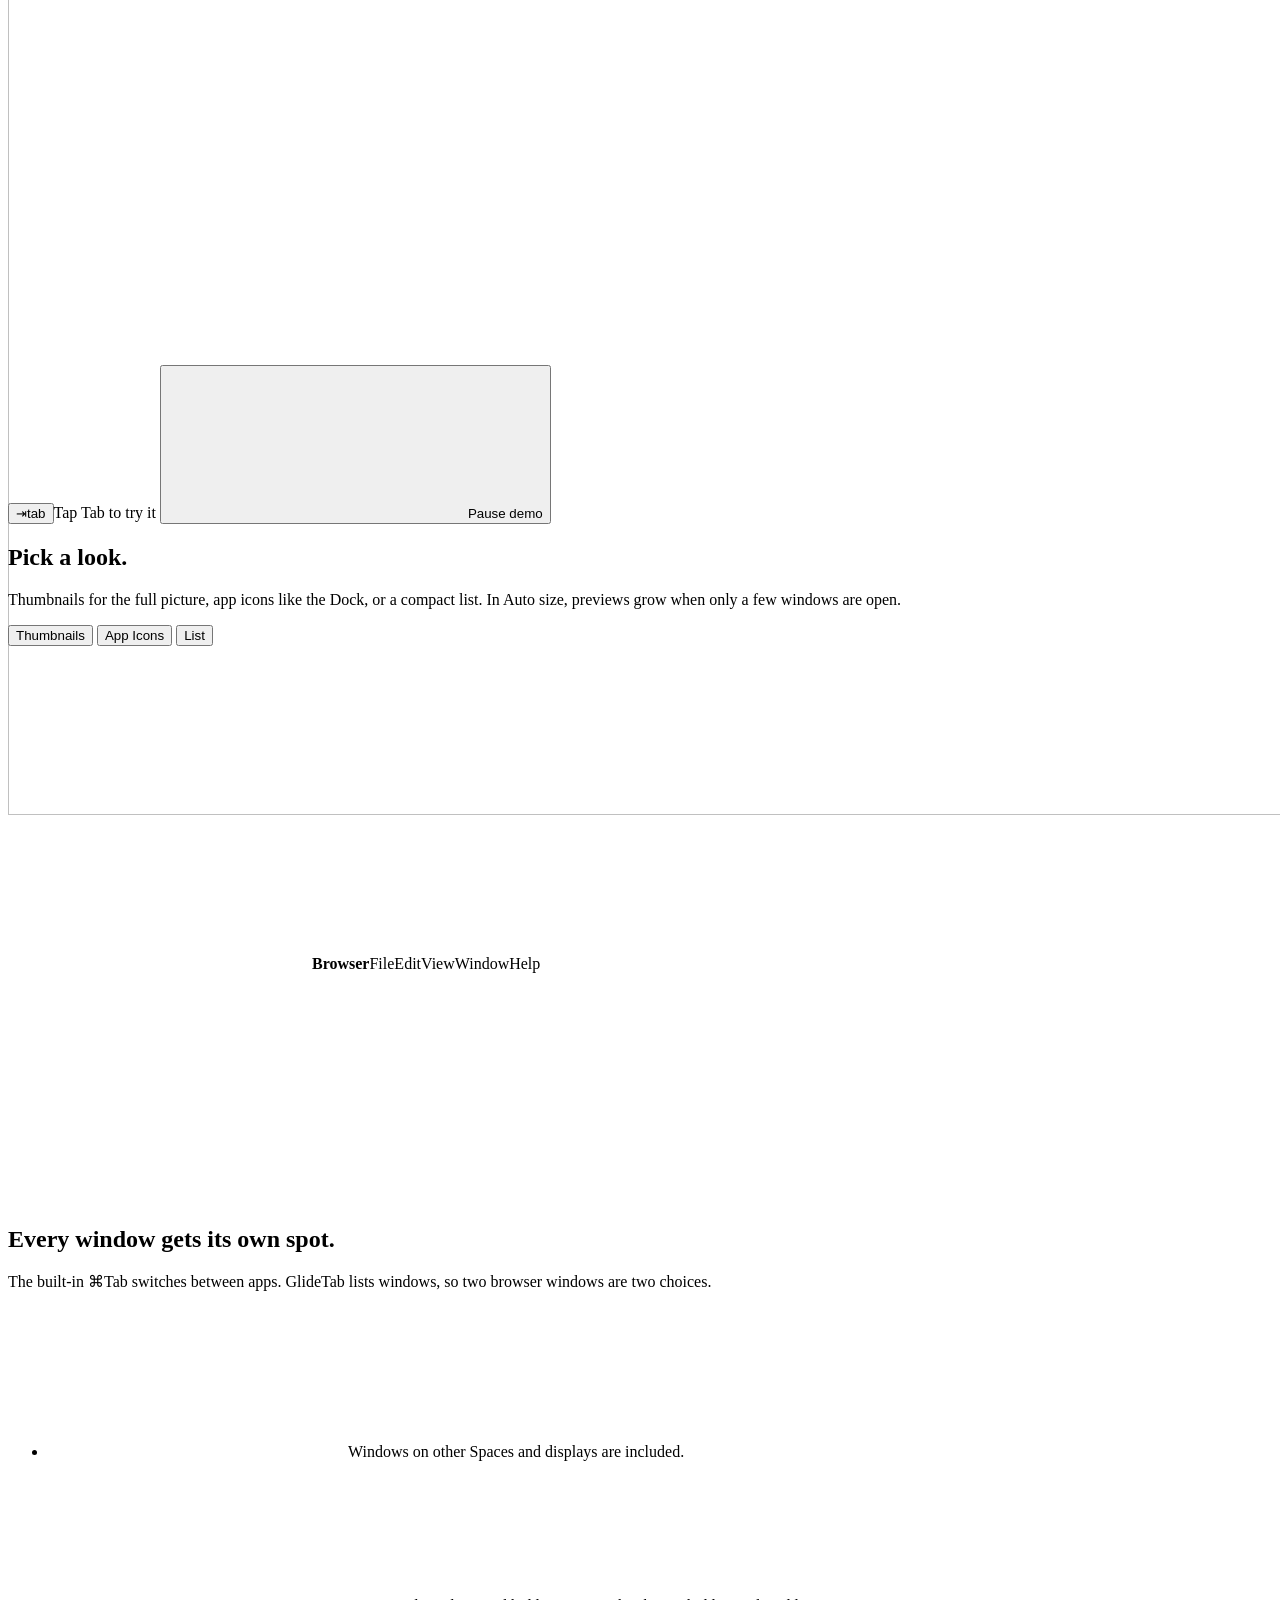
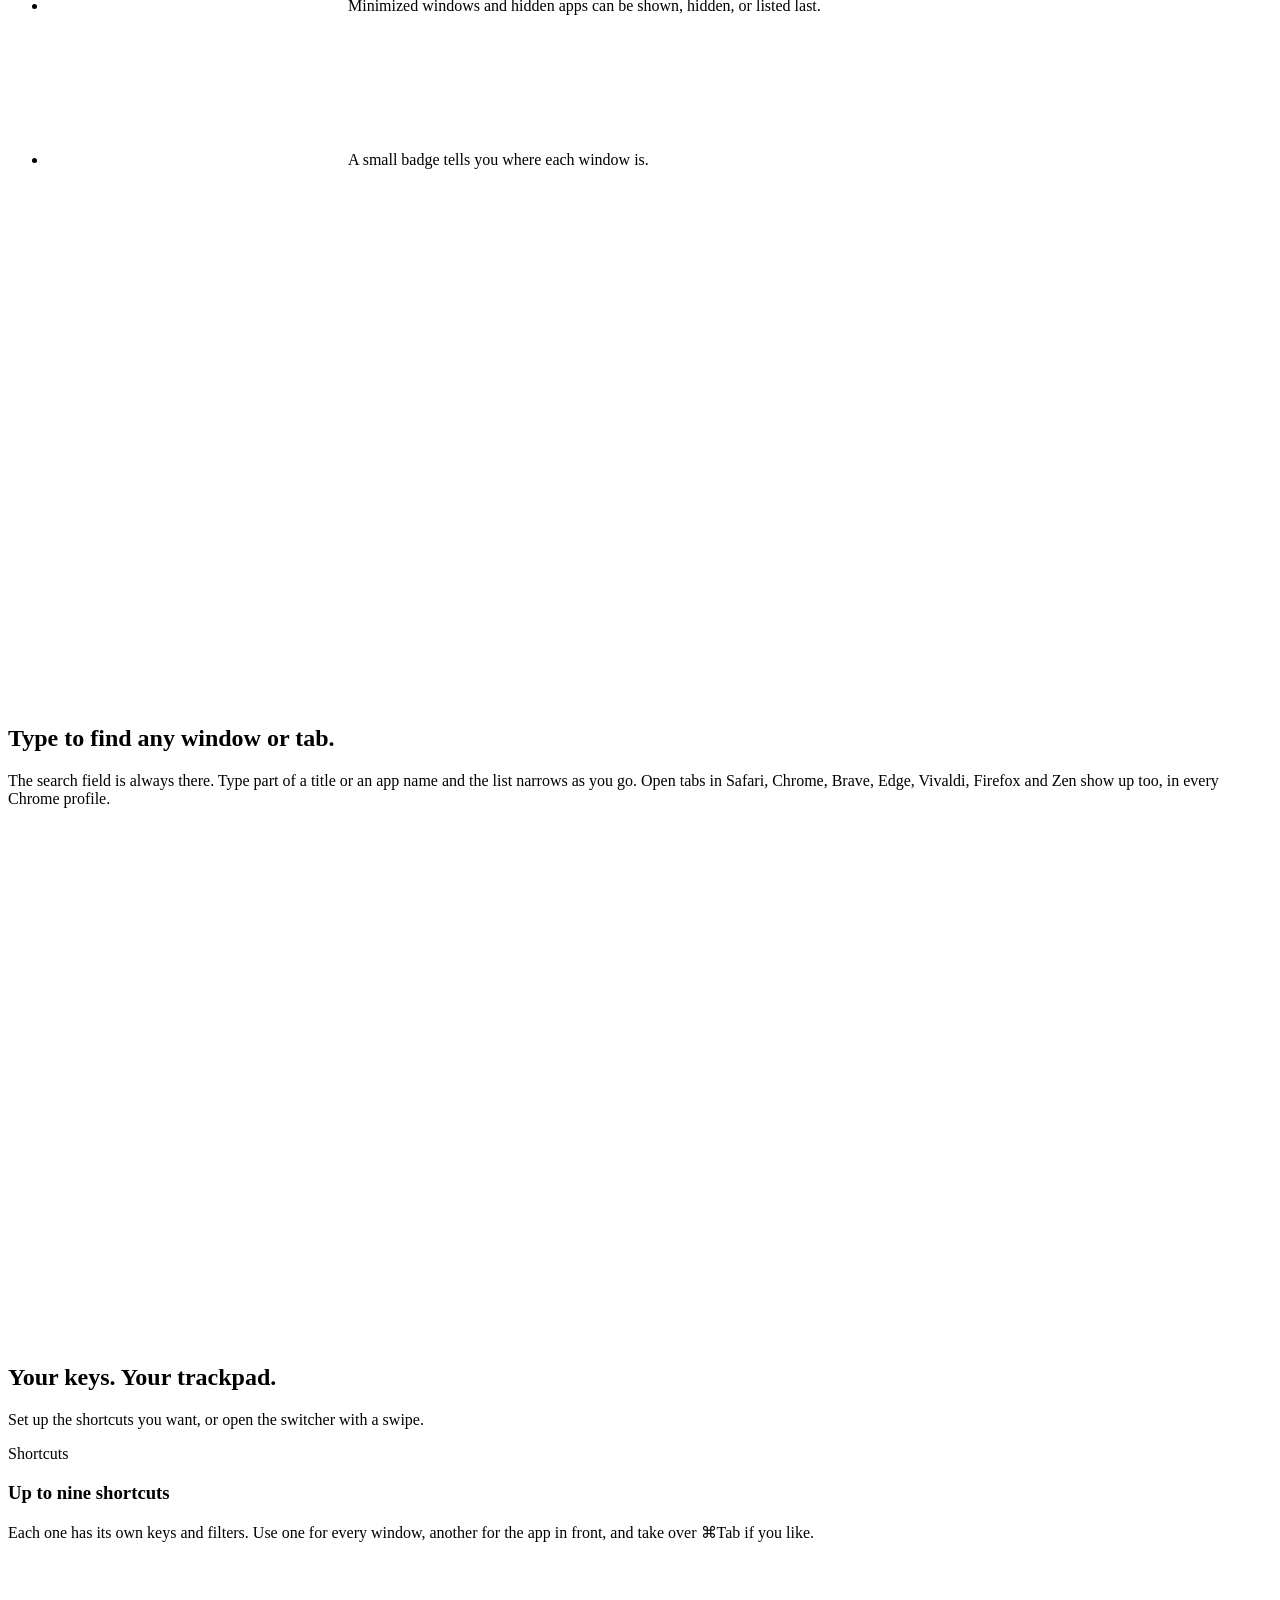
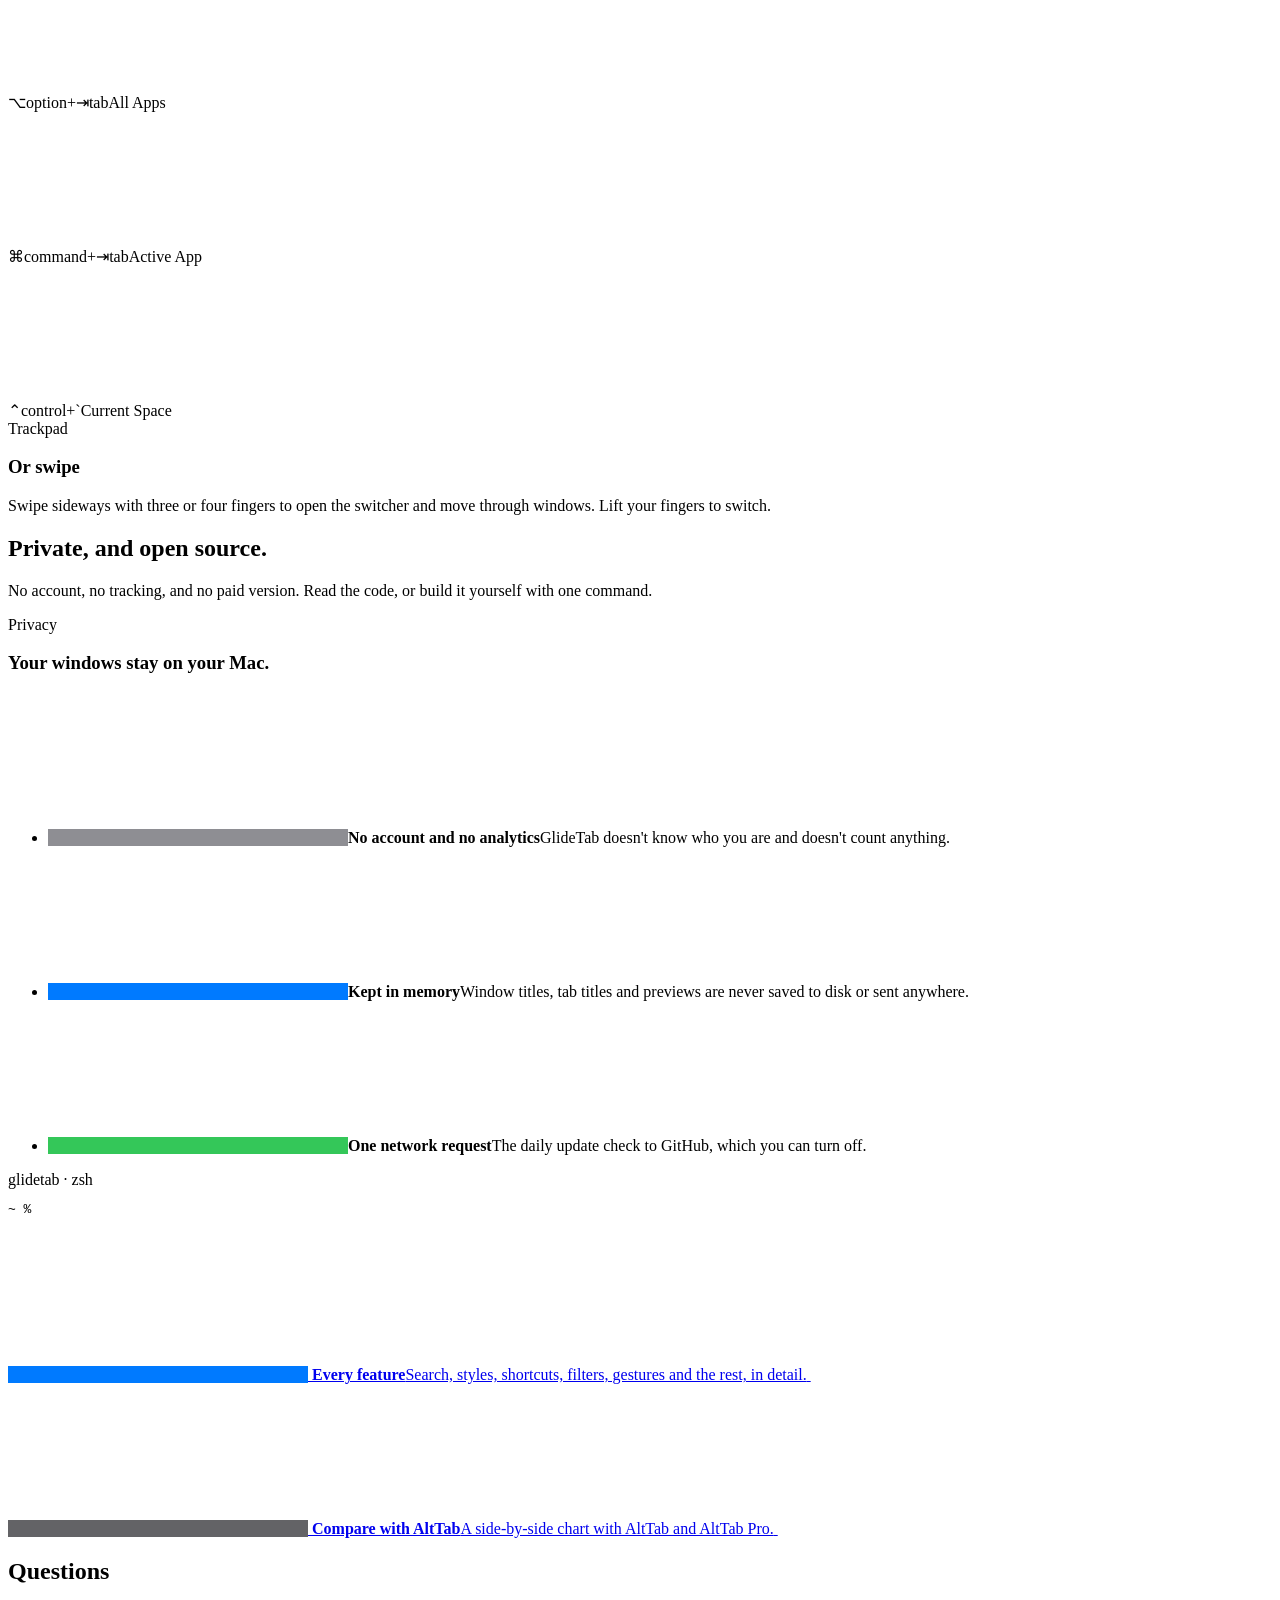
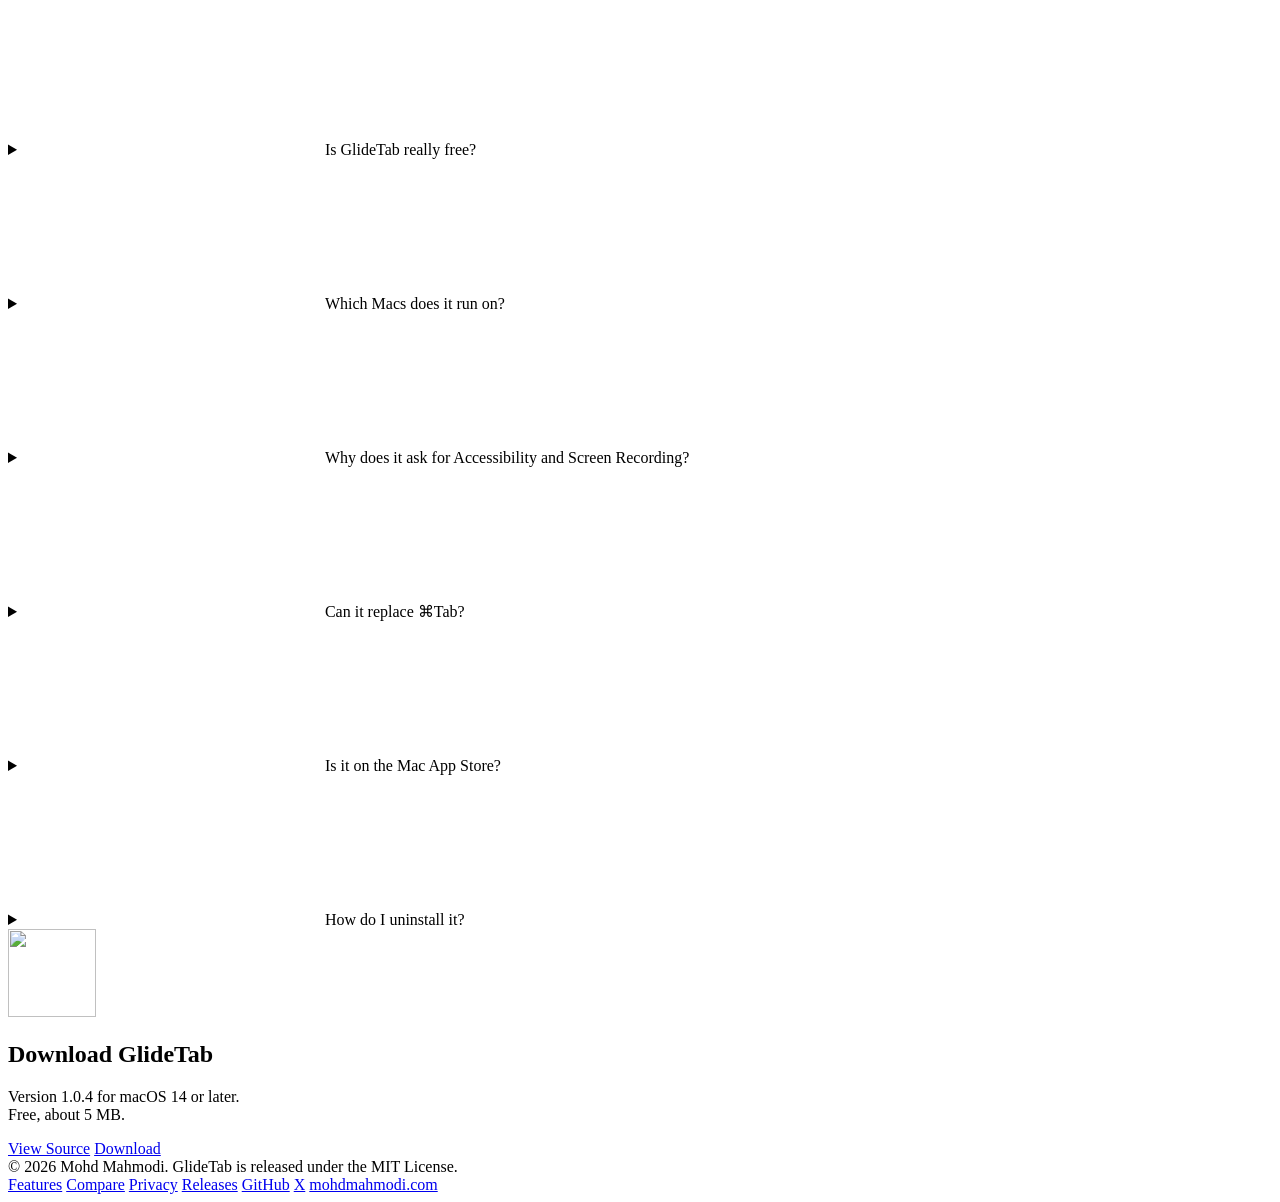
==== commit 9534592f: "v1.0.4: offer to move to Applications when opened from Downloads An app opened straight from Downloa" ====
--- a/site/index.html
+++ b/site/index.html
@@ -57,7 +57,7 @@
       <div class="actions">
         <a class="cta primary" href="https://github.com/mohdmahmodi/glidetab/releases/latest/download/GlideTab.zip">
           <svg><use href="/icons.svg#i-download"/></svg>
-          <span><b>Download for Mac</b><small>Version <span data-version>1.0.3</span> · macOS 14 or later</small></span>
+          <span><b>Download for Mac</b><small>Version <span data-version>1.0.4</span> · macOS 14 or later</small></span>
         </a>
         <a class="cta secondary" href="https://github.com/mohdmahmodi/glidetab">
           <svg><use href="/icons.svg#i-github"/></svg>
@@ -267,7 +267,7 @@
     <div class="dialog" role="group" aria-labelledby="dl-title">
       <img src="/images/icon.png" alt="" width="88" height="88">
       <h2 id="dl-title">Download GlideTab</h2>
-      <p>Version <span data-version>1.0.3</span> for macOS 14 or later.<br>Free, about 5 MB.</p>
+      <p>Version <span data-version>1.0.4</span> for macOS 14 or later.<br>Free, about 5 MB.</p>
       <div class="buttons">
         <a class="button secondary" href="https://github.com/mohdmahmodi/glidetab">View Source</a>
         <a class="button primary" href="https://github.com/mohdmahmodi/glidetab/releases/latest/download/GlideTab.zip">Download</a>
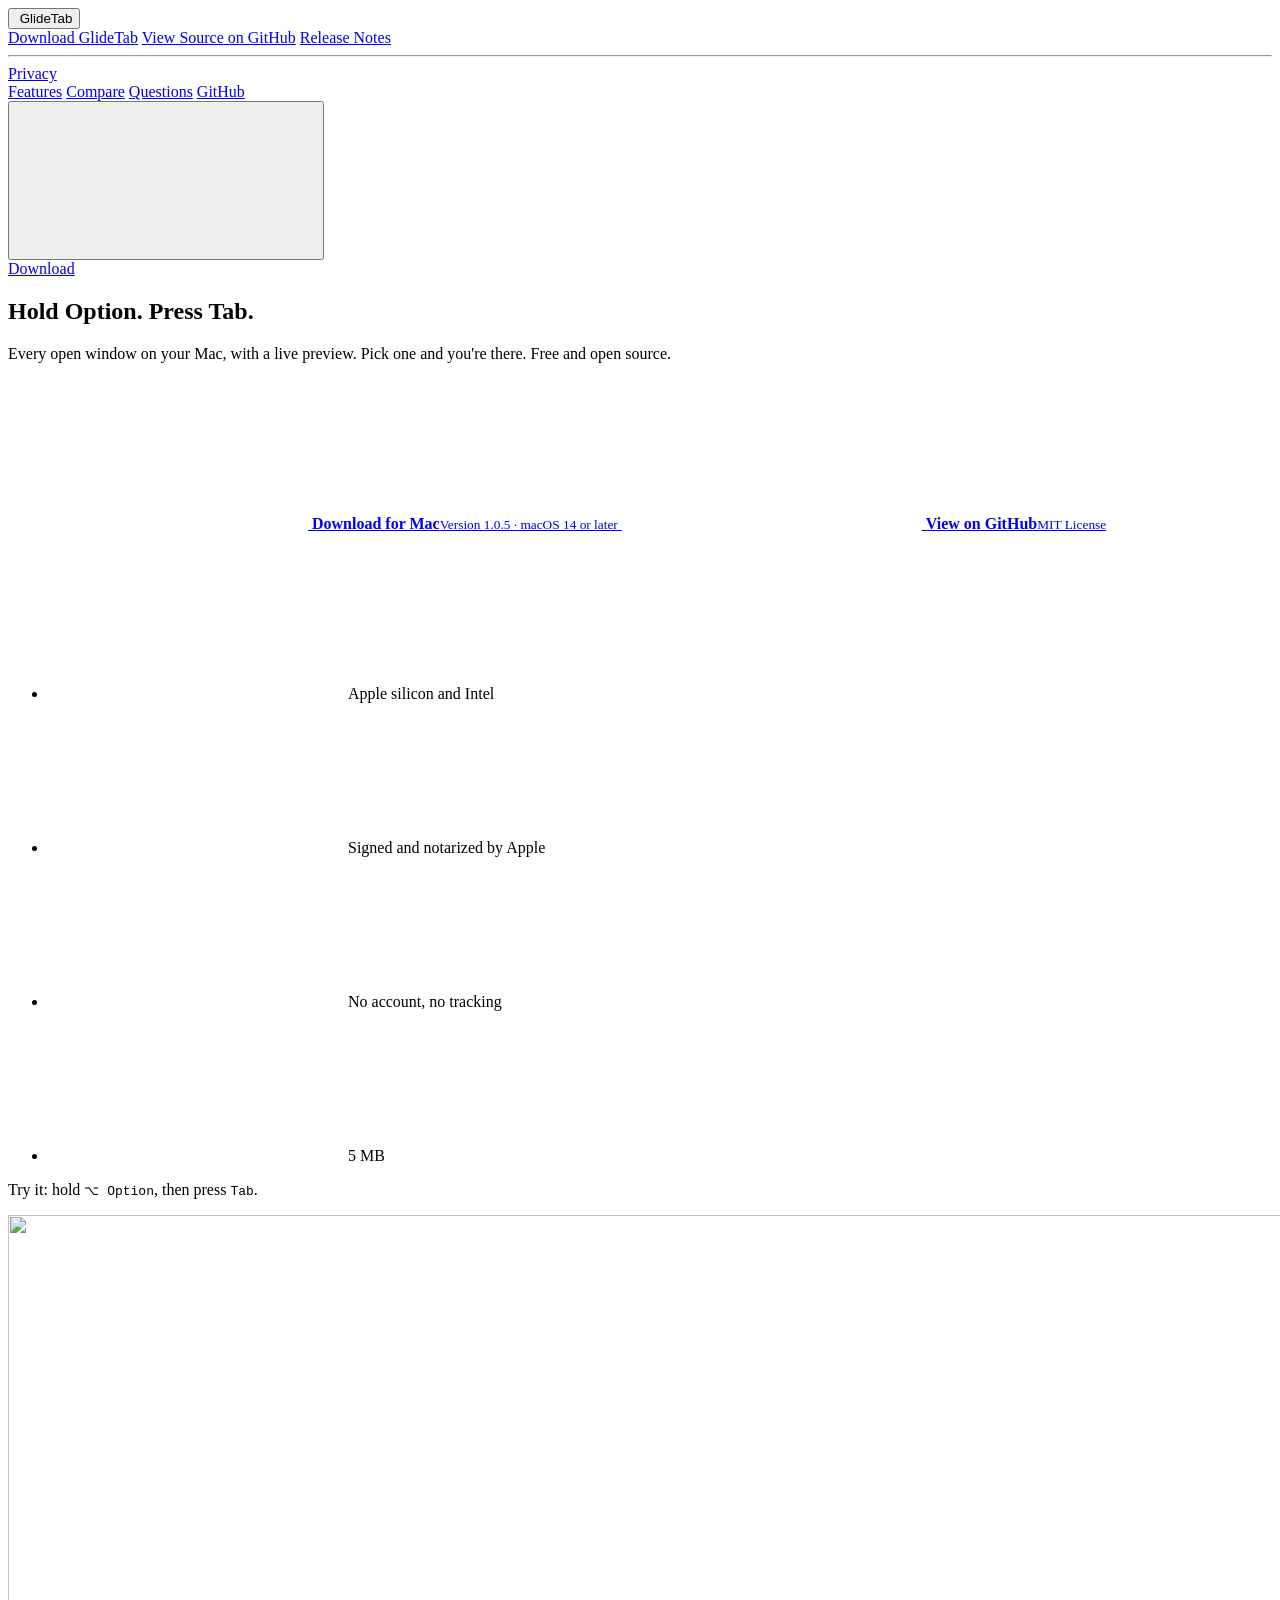
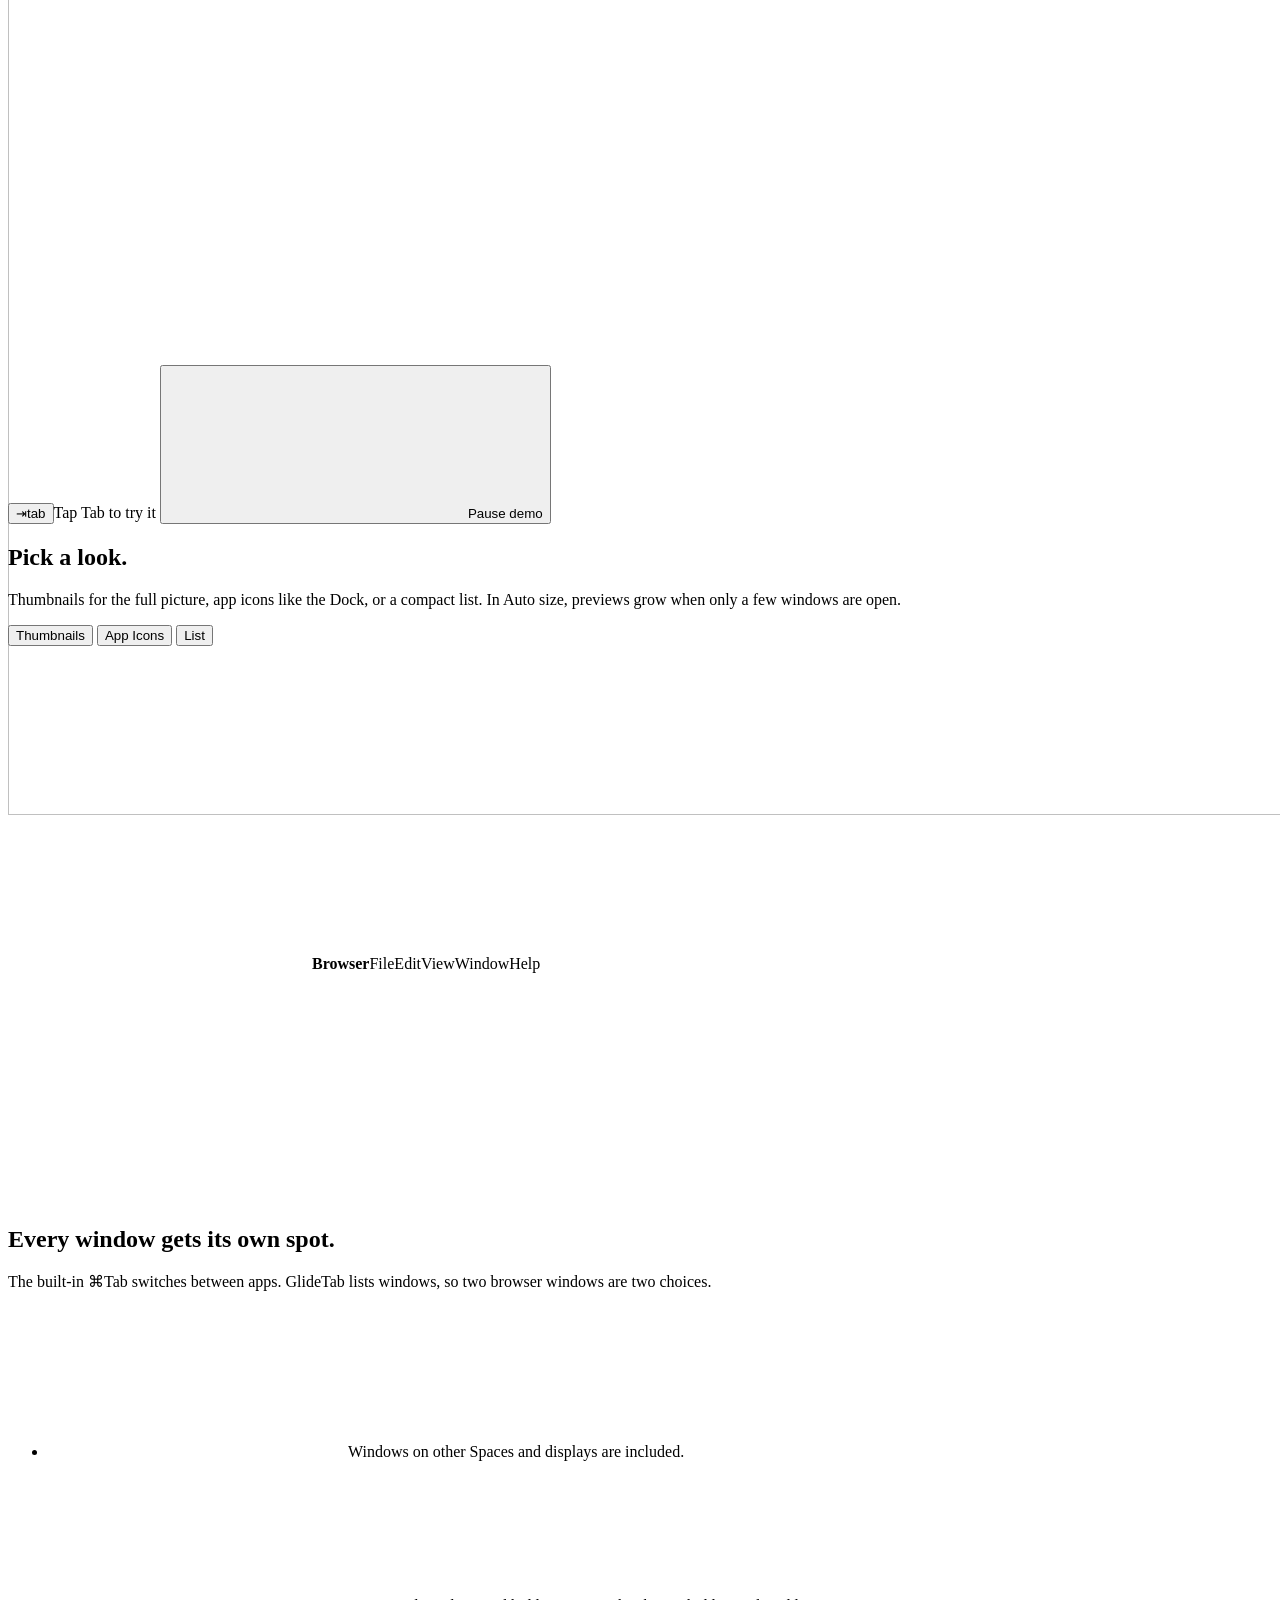
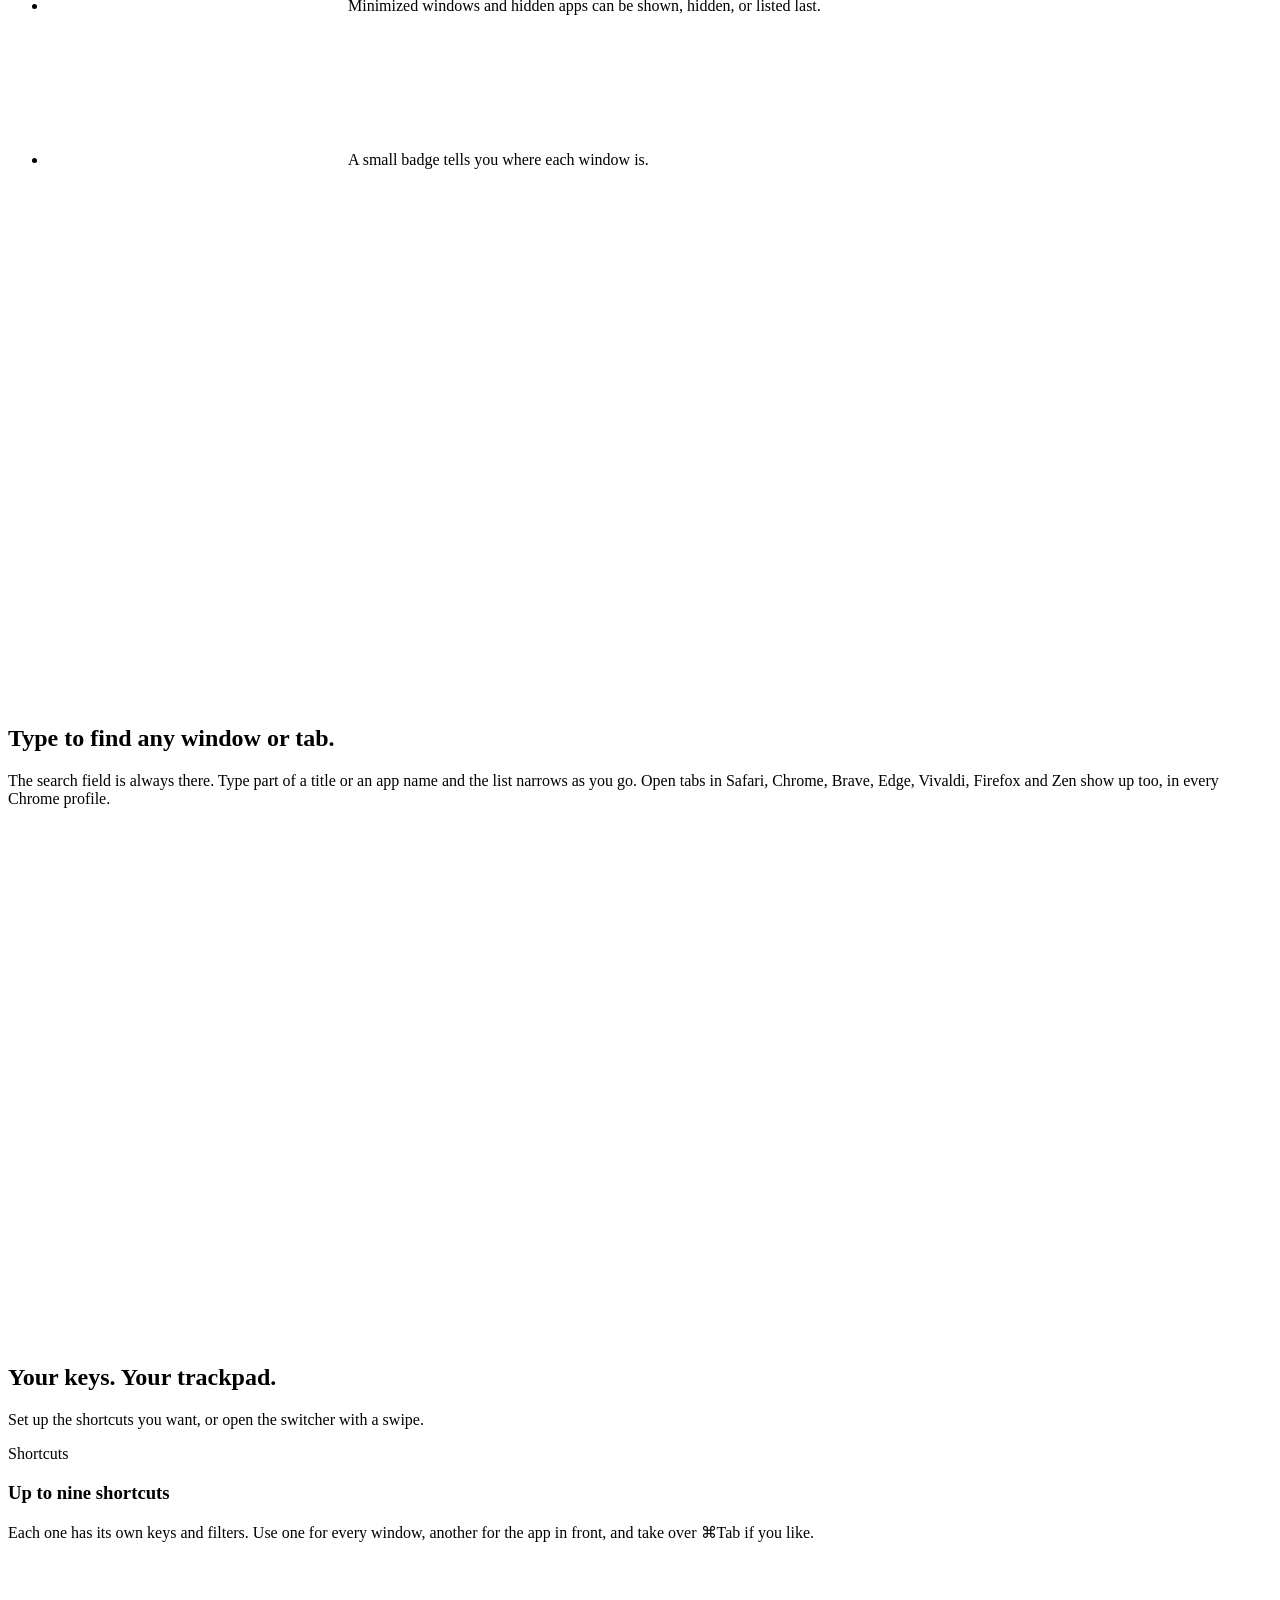
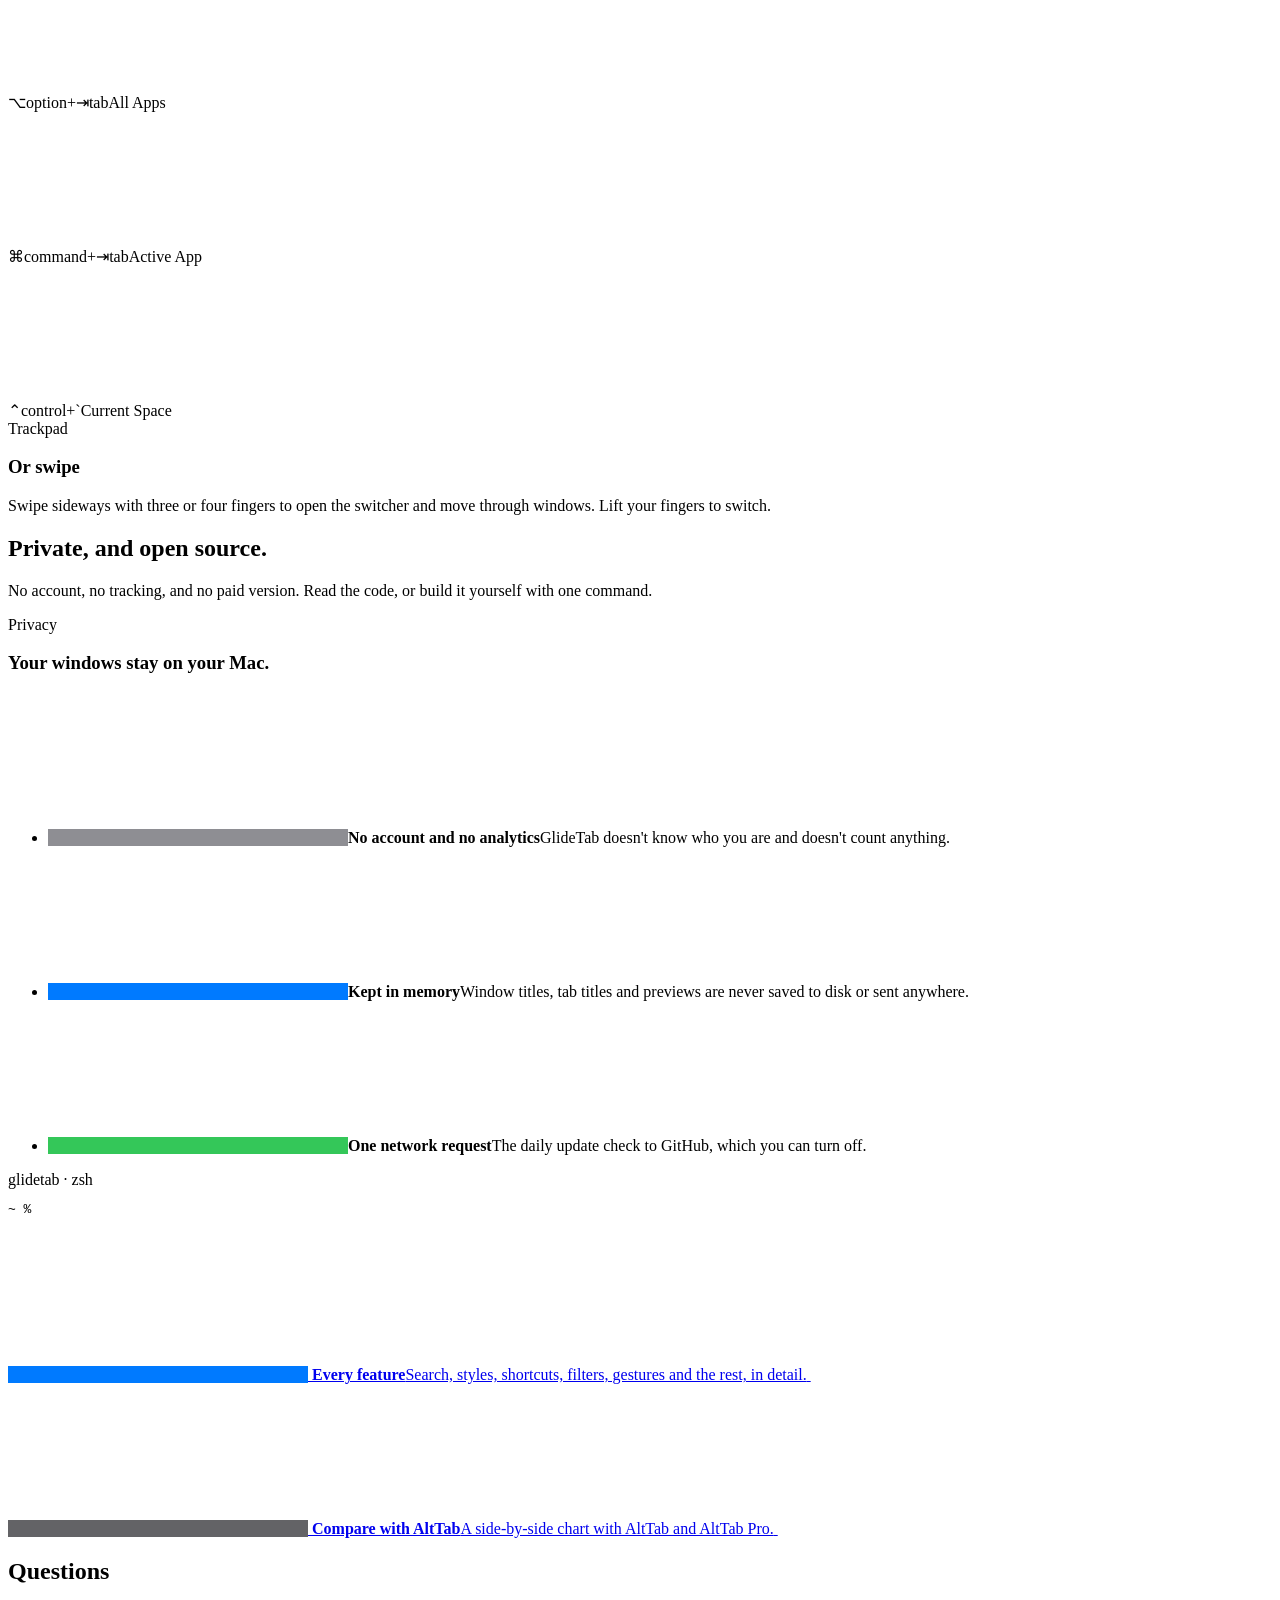
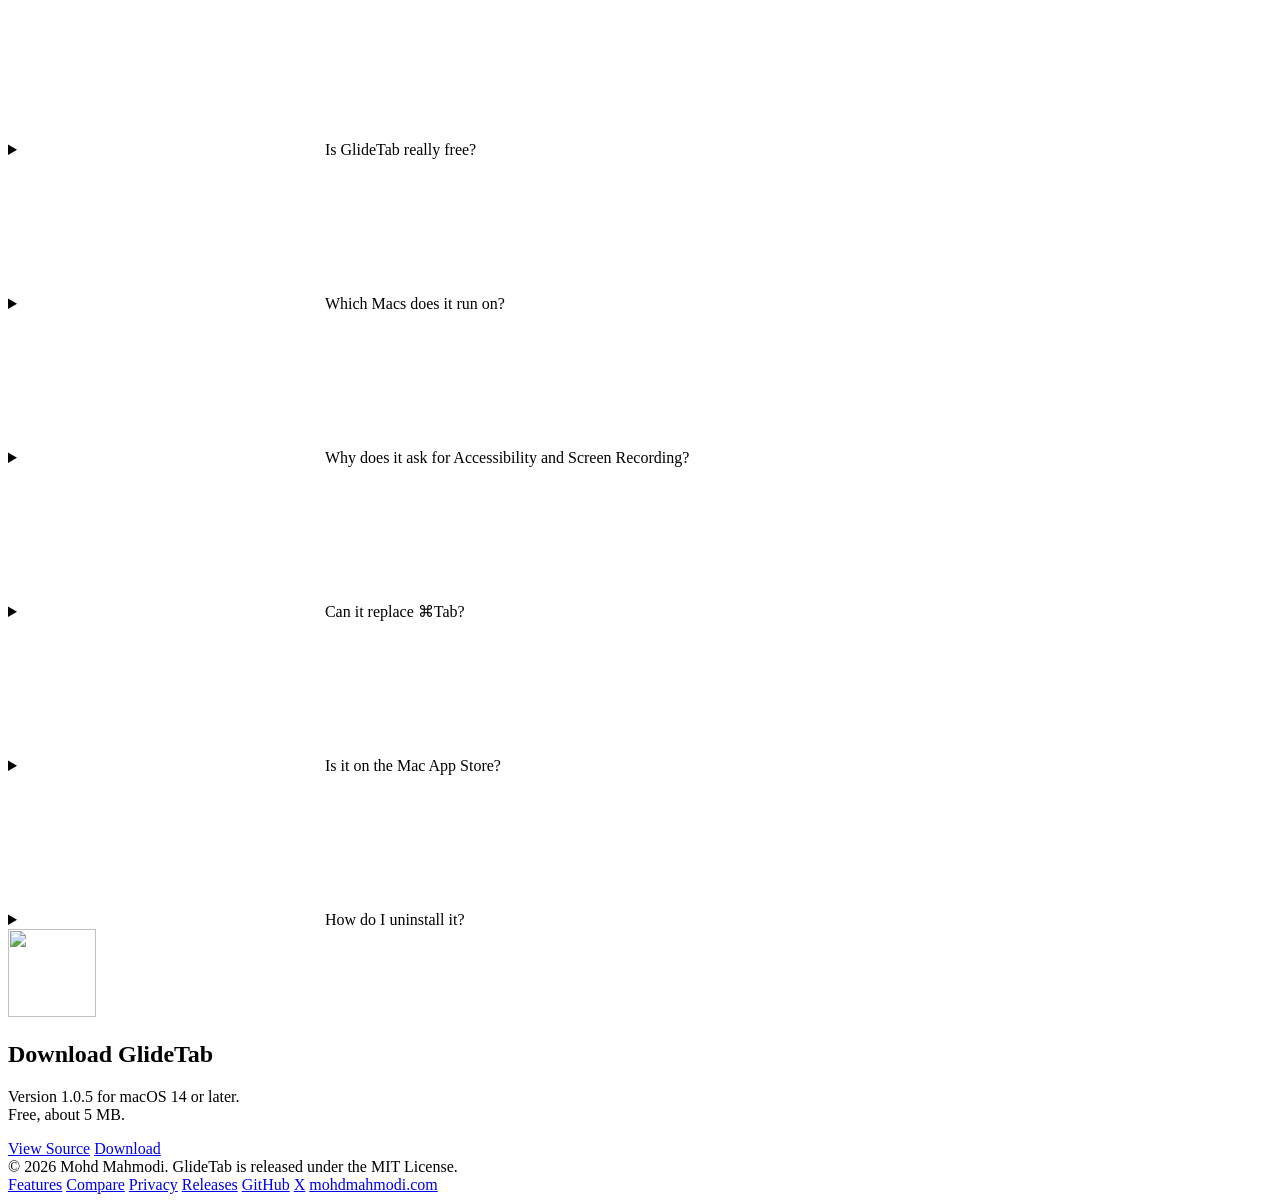
==== commit b7bb2f15: "v1.0.5: one running copy at a time, safer move to Applications - A second copy of GlideTab (a new do" ====
--- a/site/index.html
+++ b/site/index.html
@@ -57,7 +57,7 @@
       <div class="actions">
         <a class="cta primary" href="https://github.com/mohdmahmodi/glidetab/releases/latest/download/GlideTab.zip">
           <svg><use href="/icons.svg#i-download"/></svg>
-          <span><b>Download for Mac</b><small>Version <span data-version>1.0.4</span> · macOS 14 or later</small></span>
+          <span><b>Download for Mac</b><small>Version <span data-version>1.0.5</span> · macOS 14 or later</small></span>
         </a>
         <a class="cta secondary" href="https://github.com/mohdmahmodi/glidetab">
           <svg><use href="/icons.svg#i-github"/></svg>
@@ -267,7 +267,7 @@
     <div class="dialog" role="group" aria-labelledby="dl-title">
       <img src="/images/icon.png" alt="" width="88" height="88">
       <h2 id="dl-title">Download GlideTab</h2>
-      <p>Version <span data-version>1.0.4</span> for macOS 14 or later.<br>Free, about 5 MB.</p>
+      <p>Version <span data-version>1.0.5</span> for macOS 14 or later.<br>Free, about 5 MB.</p>
       <div class="buttons">
         <a class="button secondary" href="https://github.com/mohdmahmodi/glidetab">View Source</a>
         <a class="button primary" href="https://github.com/mohdmahmodi/glidetab/releases/latest/download/GlideTab.zip">Download</a>
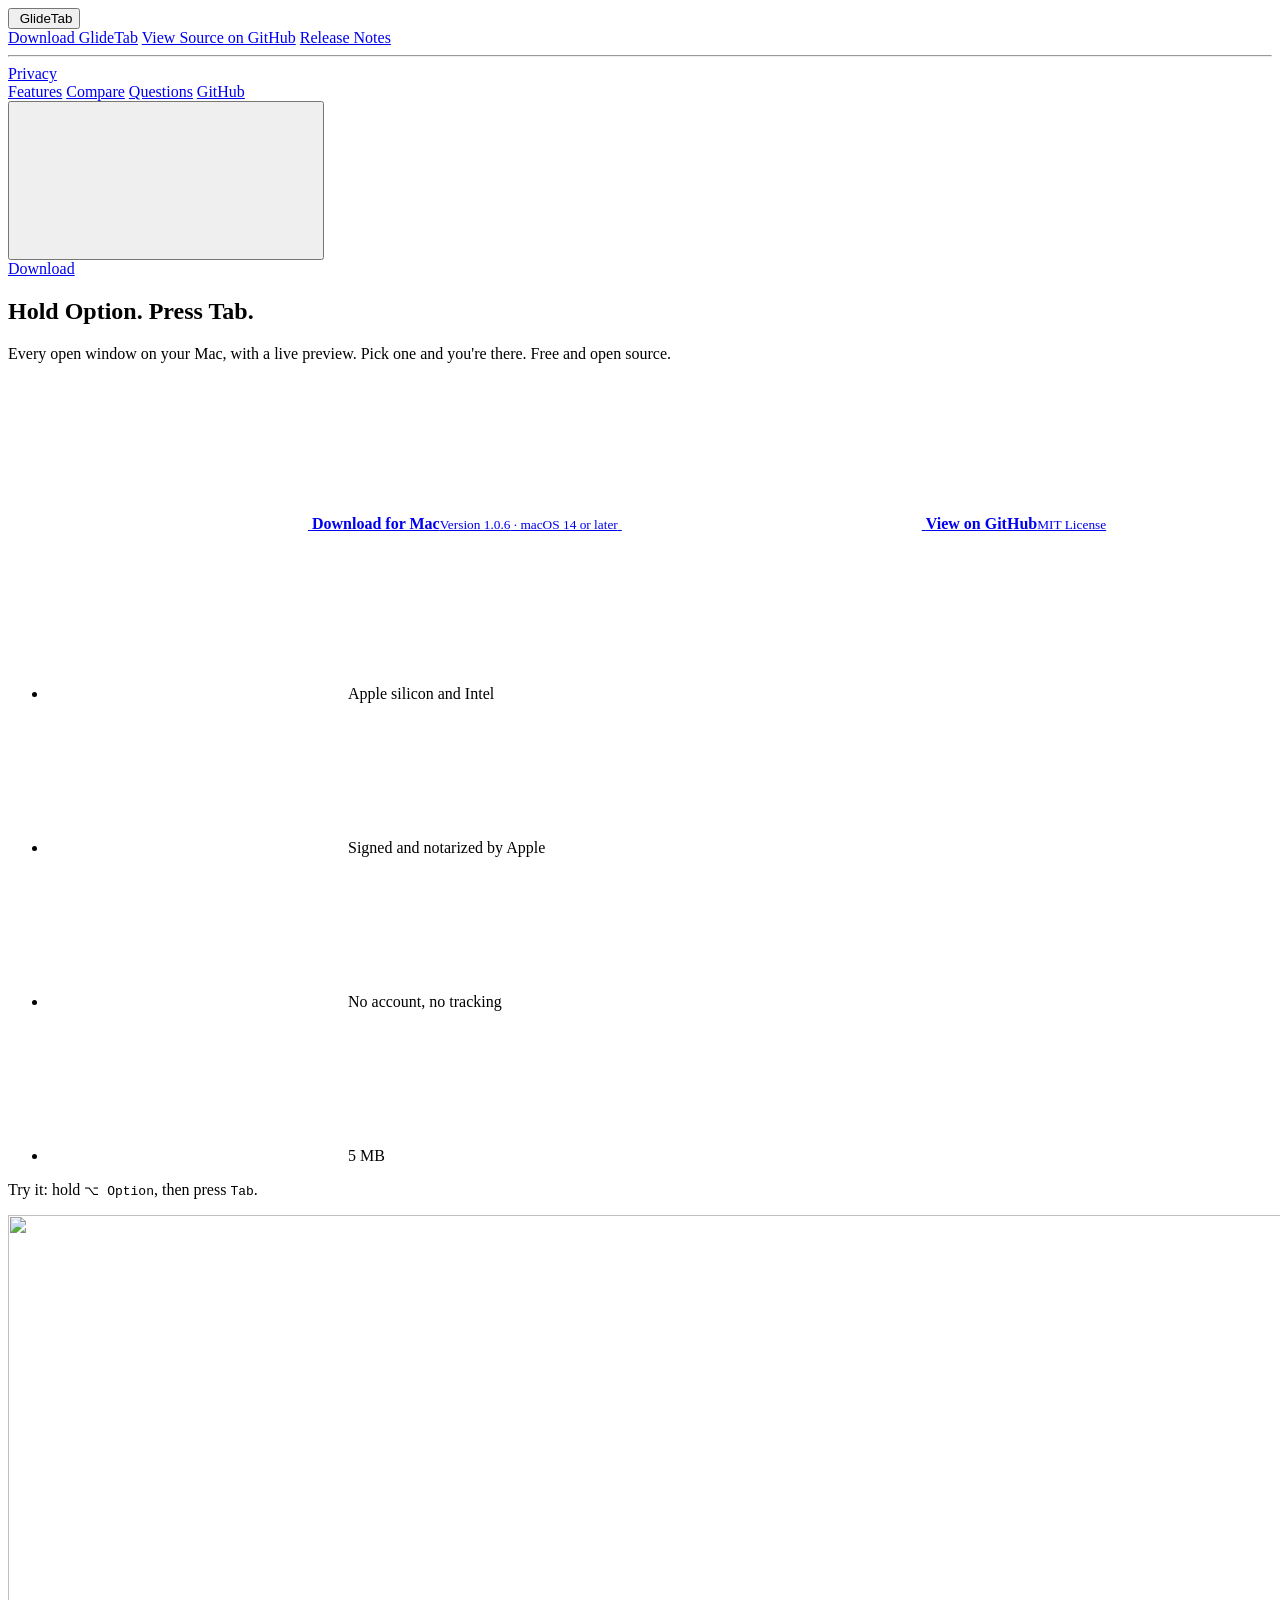
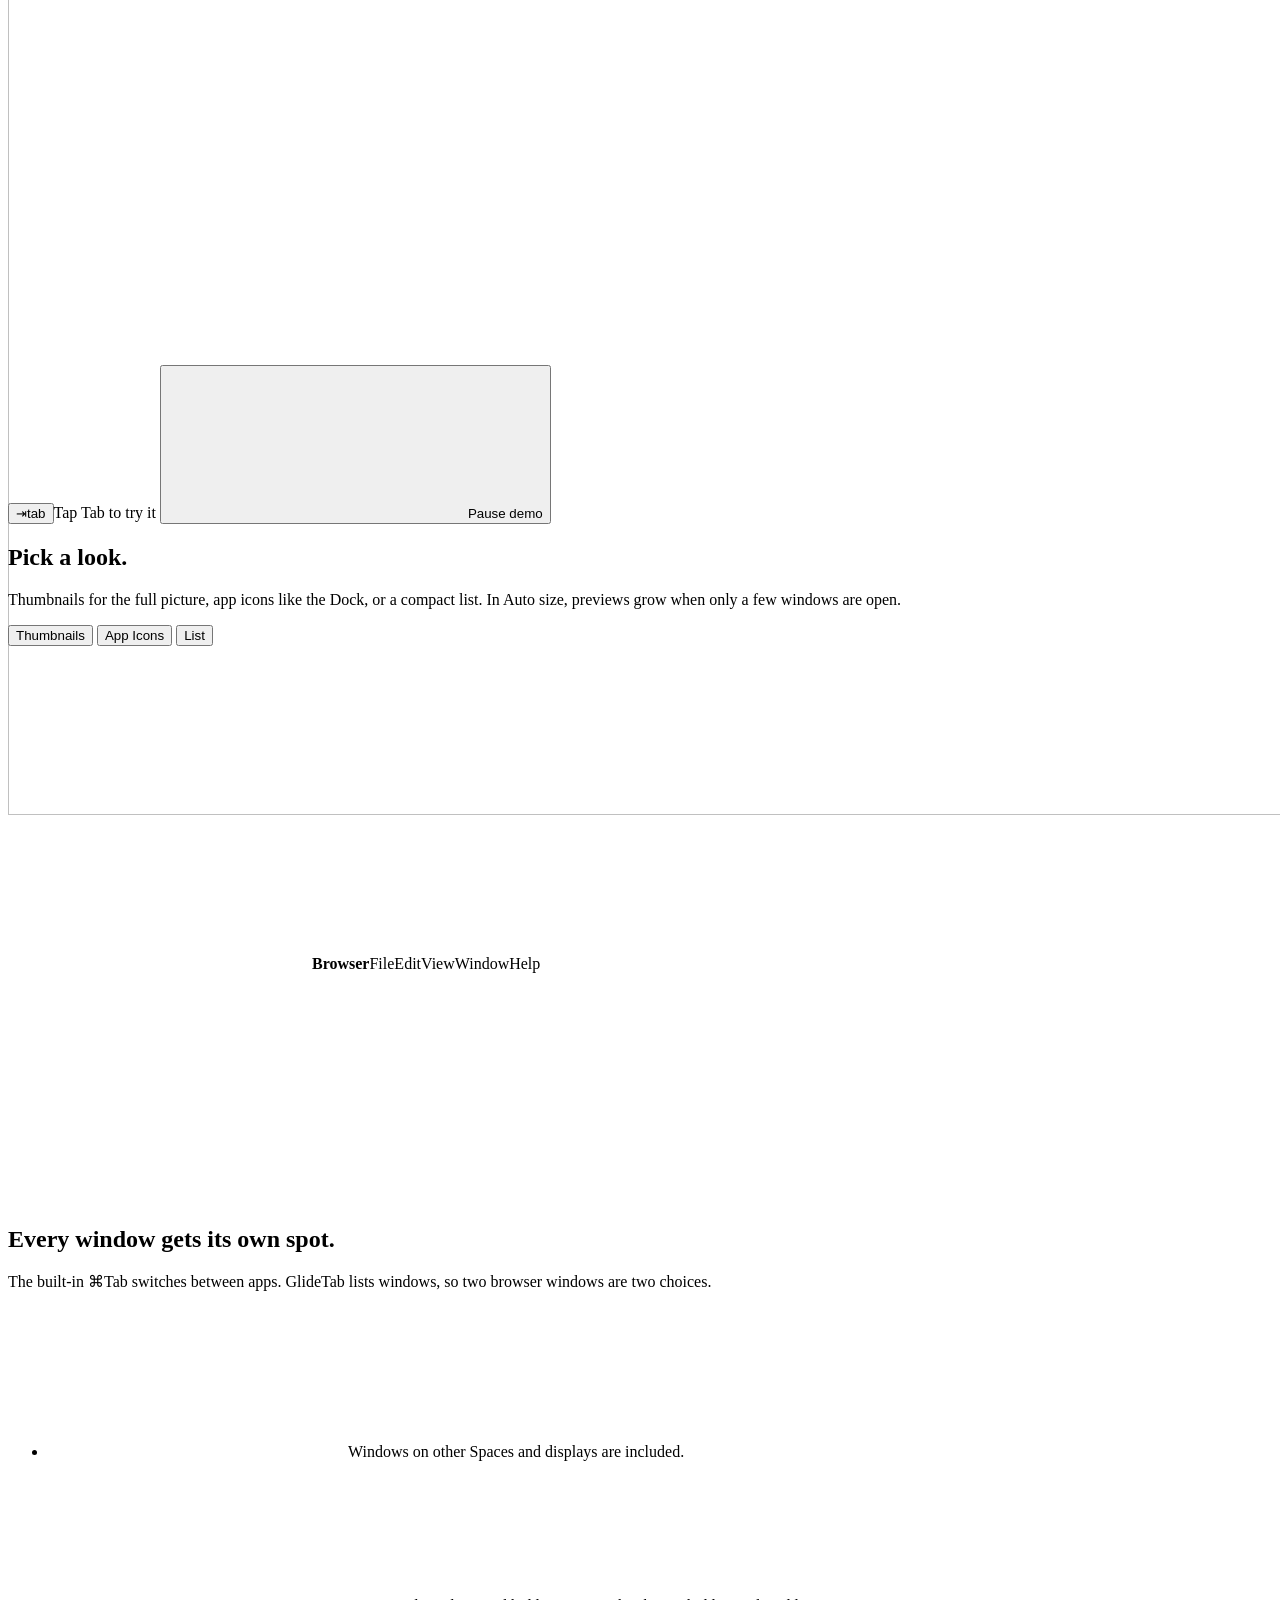
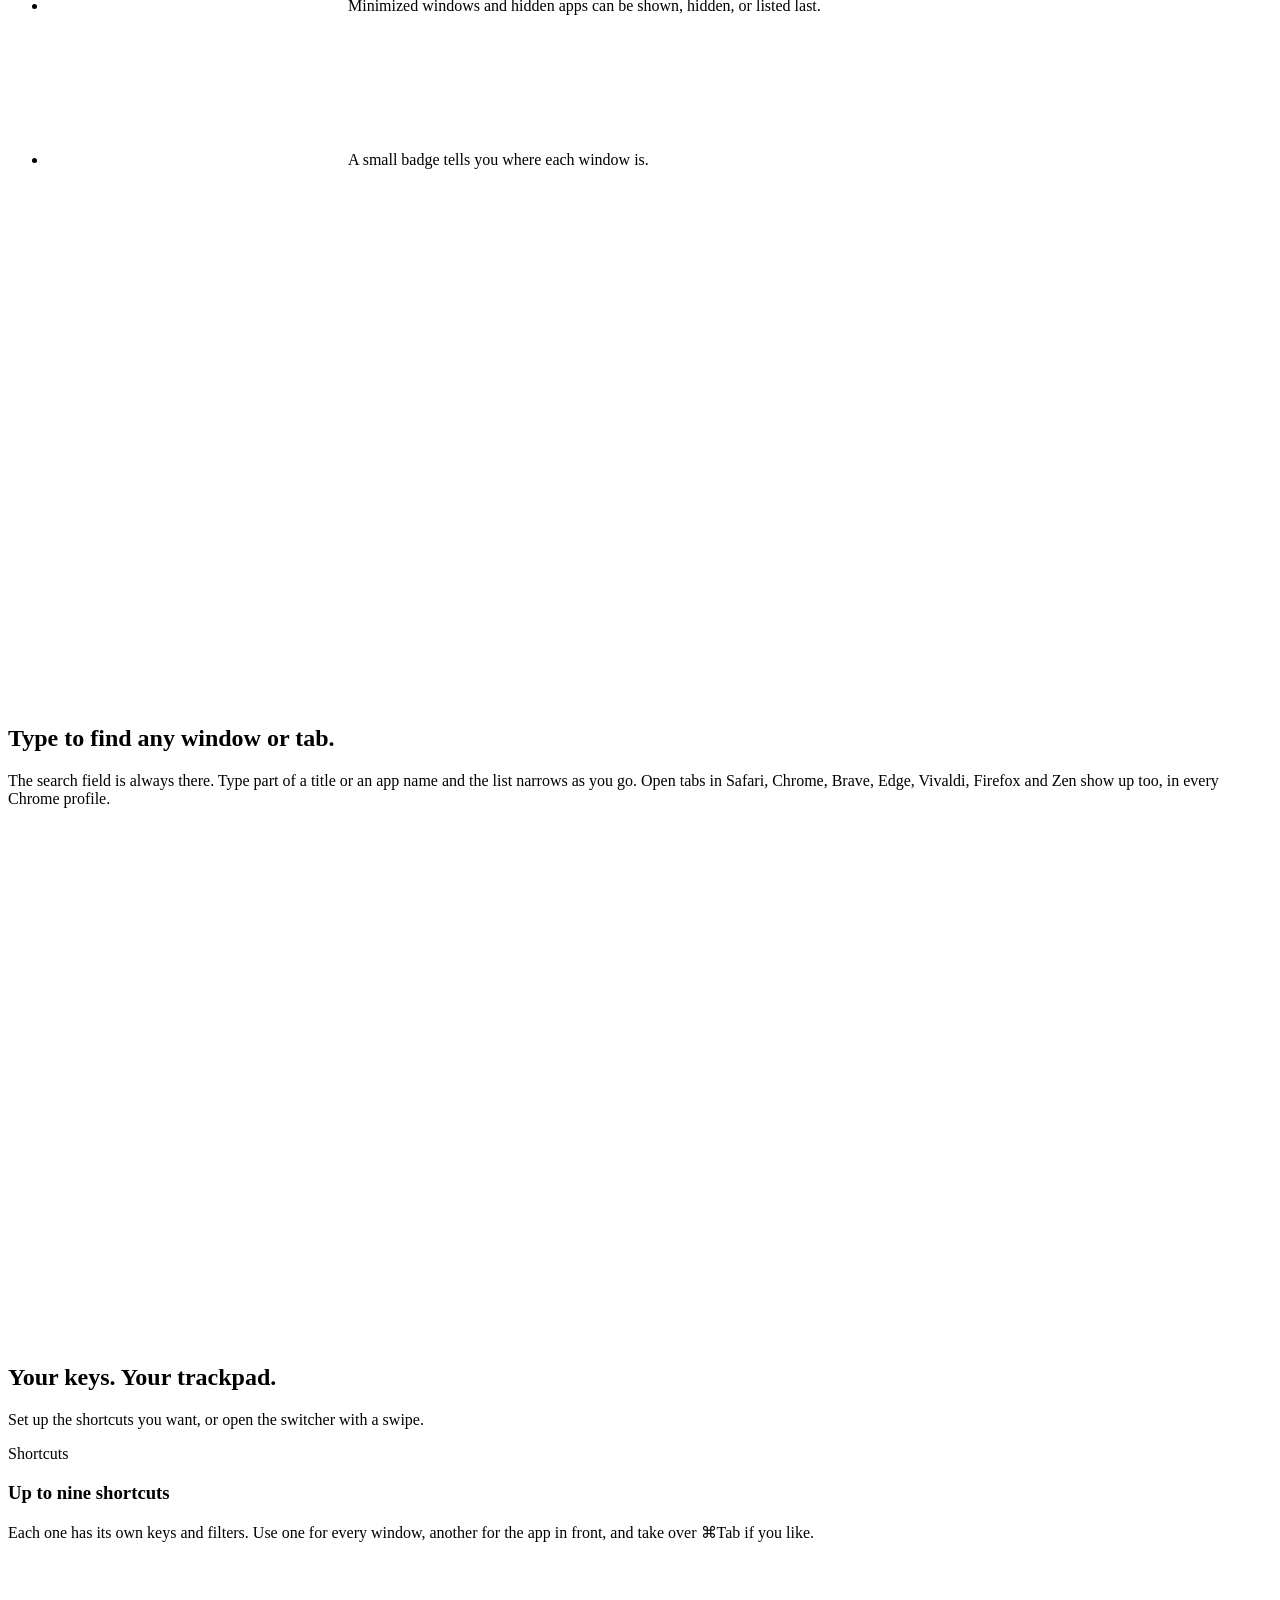
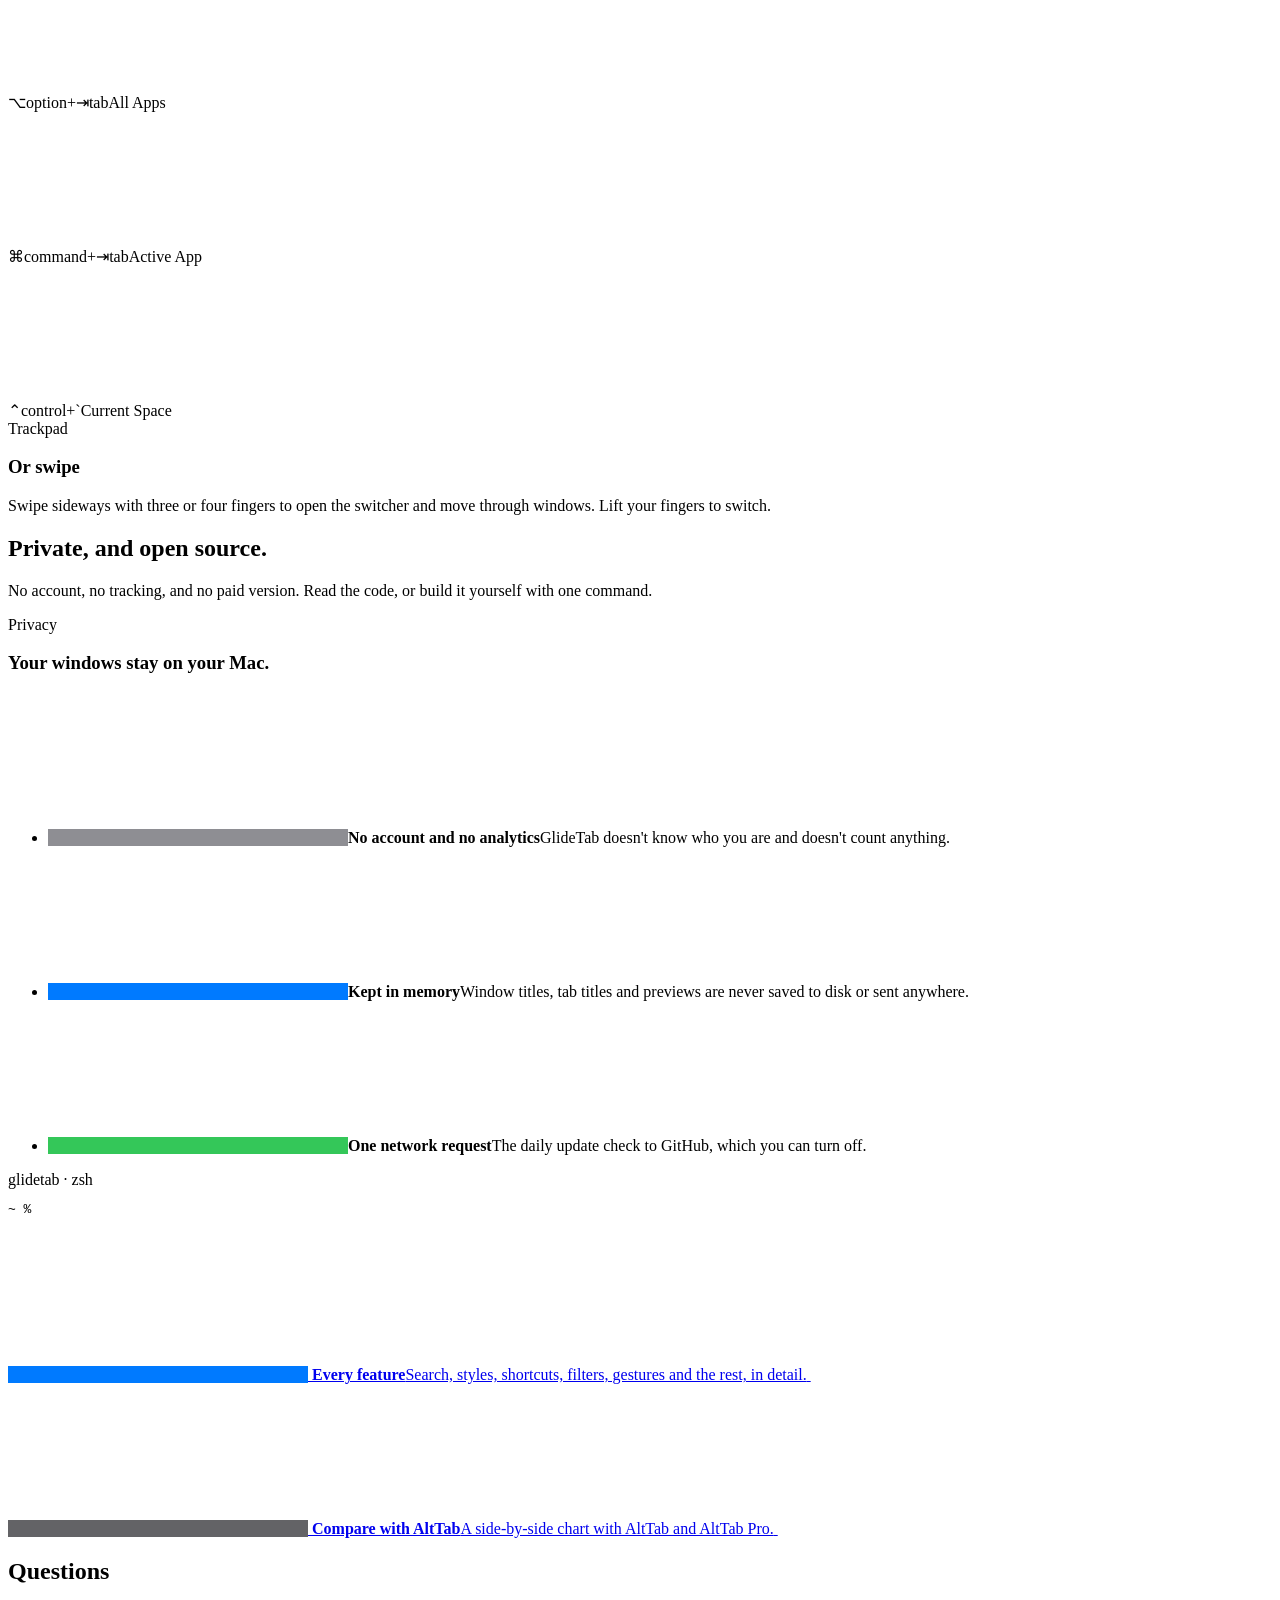
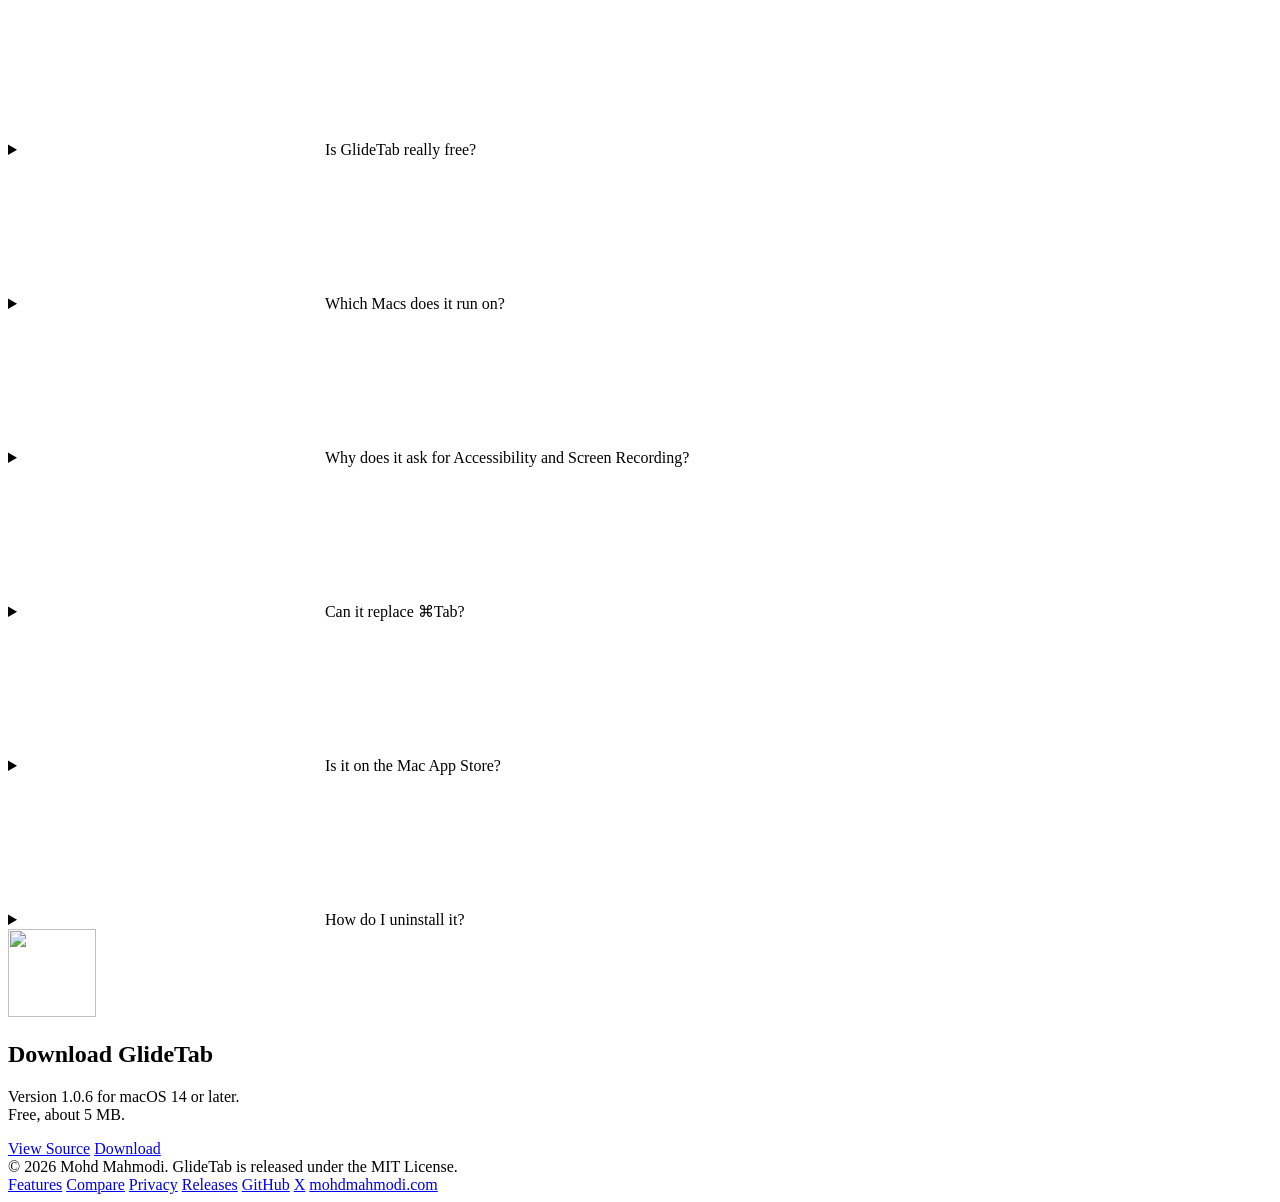
==== commit 88d1d345: "v1.0.6: setup returns when Accessibility is missing, calmer first launch - Update checks wait until " ====
--- a/site/index.html
+++ b/site/index.html
@@ -57,7 +57,7 @@
       <div class="actions">
         <a class="cta primary" href="https://github.com/mohdmahmodi/glidetab/releases/latest/download/GlideTab.zip">
           <svg><use href="/icons.svg#i-download"/></svg>
-          <span><b>Download for Mac</b><small>Version <span data-version>1.0.5</span> · macOS 14 or later</small></span>
+          <span><b>Download for Mac</b><small>Version <span data-version>1.0.6</span> · macOS 14 or later</small></span>
         </a>
         <a class="cta secondary" href="https://github.com/mohdmahmodi/glidetab">
           <svg><use href="/icons.svg#i-github"/></svg>
@@ -267,7 +267,7 @@
     <div class="dialog" role="group" aria-labelledby="dl-title">
       <img src="/images/icon.png" alt="" width="88" height="88">
       <h2 id="dl-title">Download GlideTab</h2>
-      <p>Version <span data-version>1.0.5</span> for macOS 14 or later.<br>Free, about 5 MB.</p>
+      <p>Version <span data-version>1.0.6</span> for macOS 14 or later.<br>Free, about 5 MB.</p>
       <div class="buttons">
         <a class="button secondary" href="https://github.com/mohdmahmodi/glidetab">View Source</a>
         <a class="button primary" href="https://github.com/mohdmahmodi/glidetab/releases/latest/download/GlideTab.zip">Download</a>
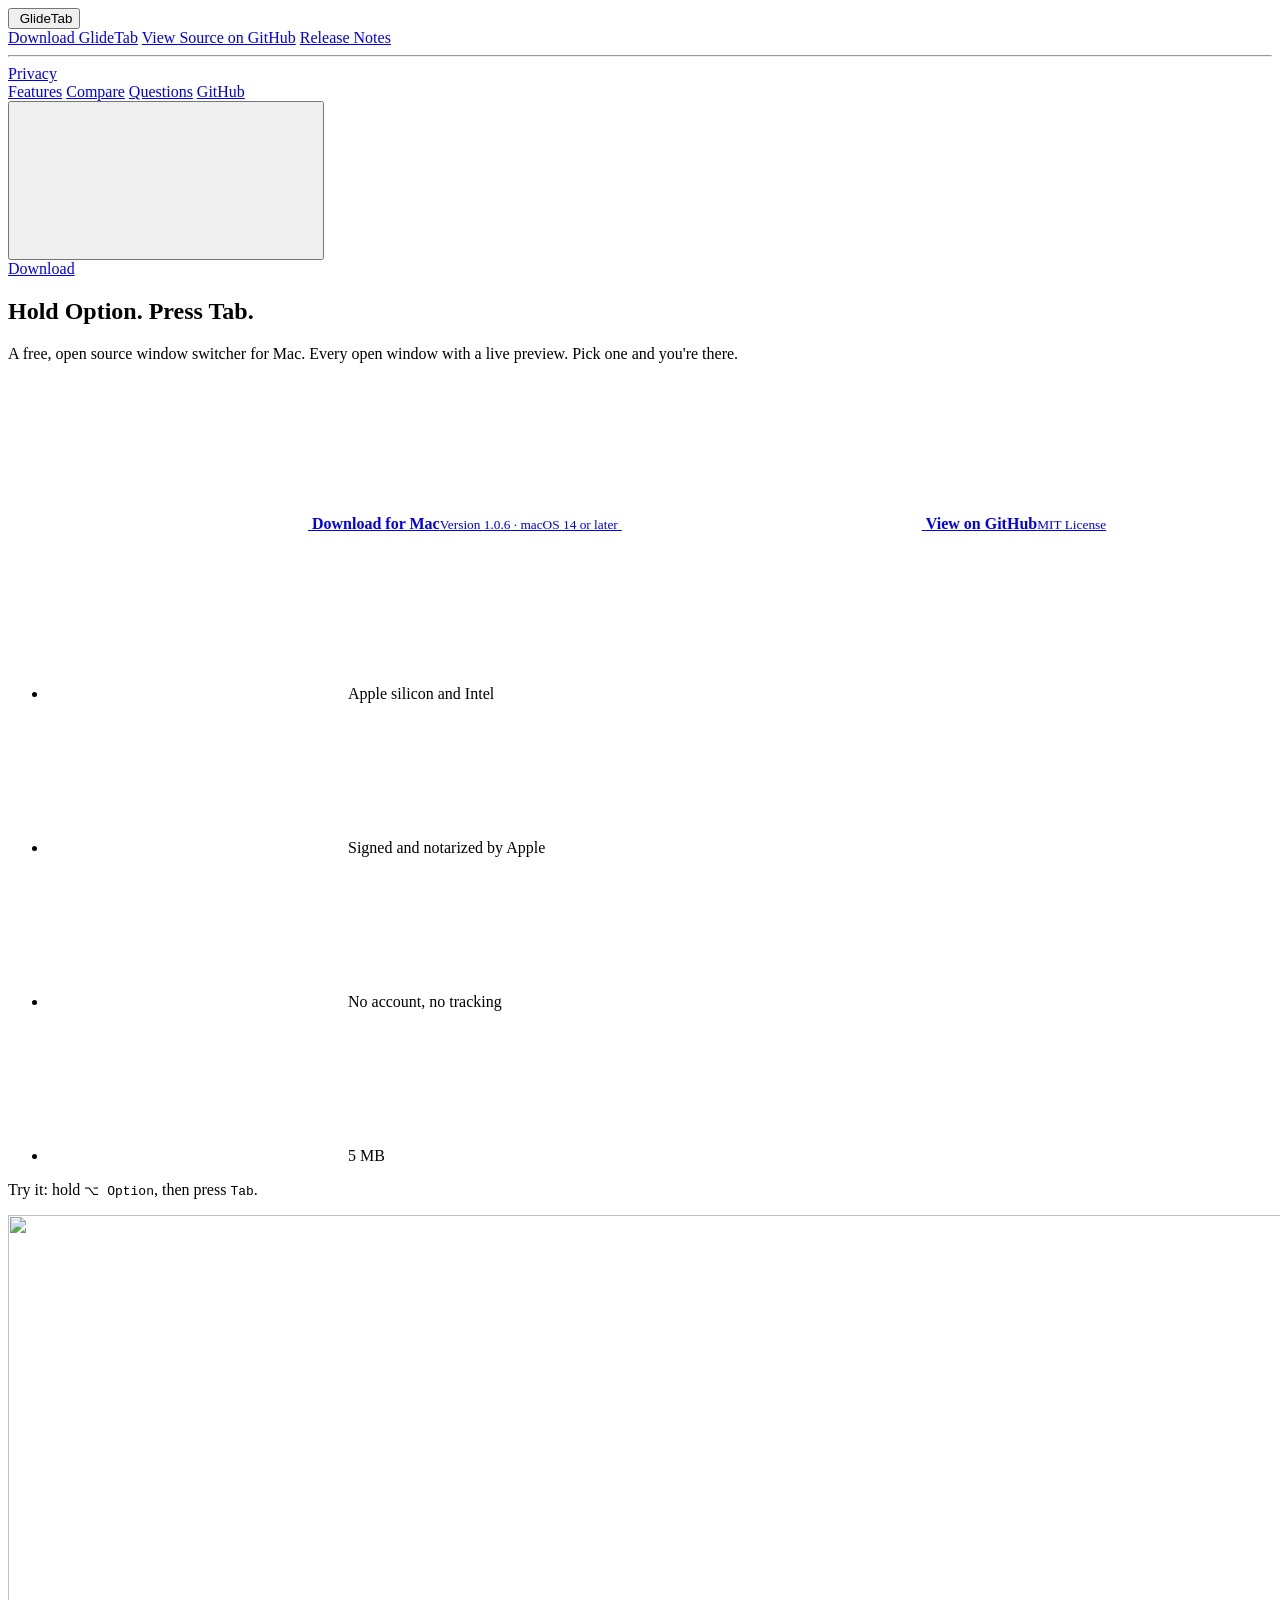
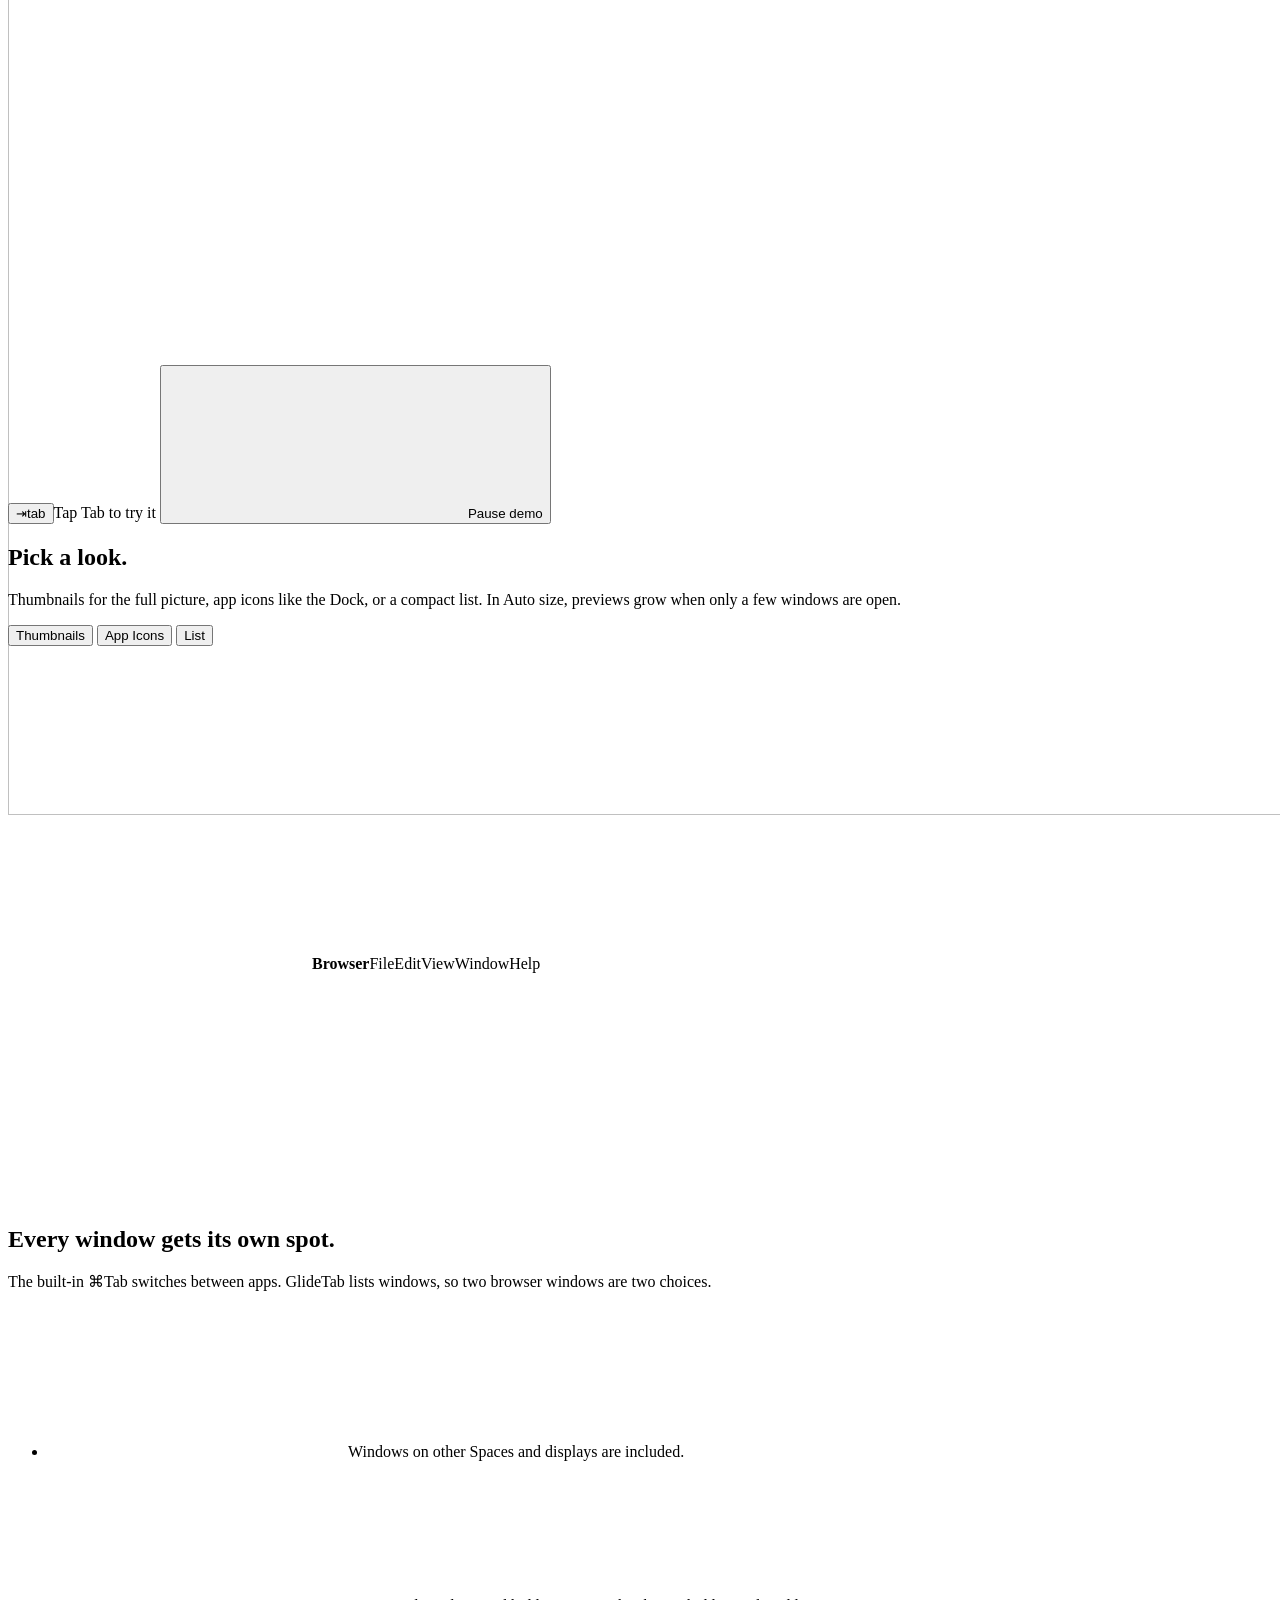
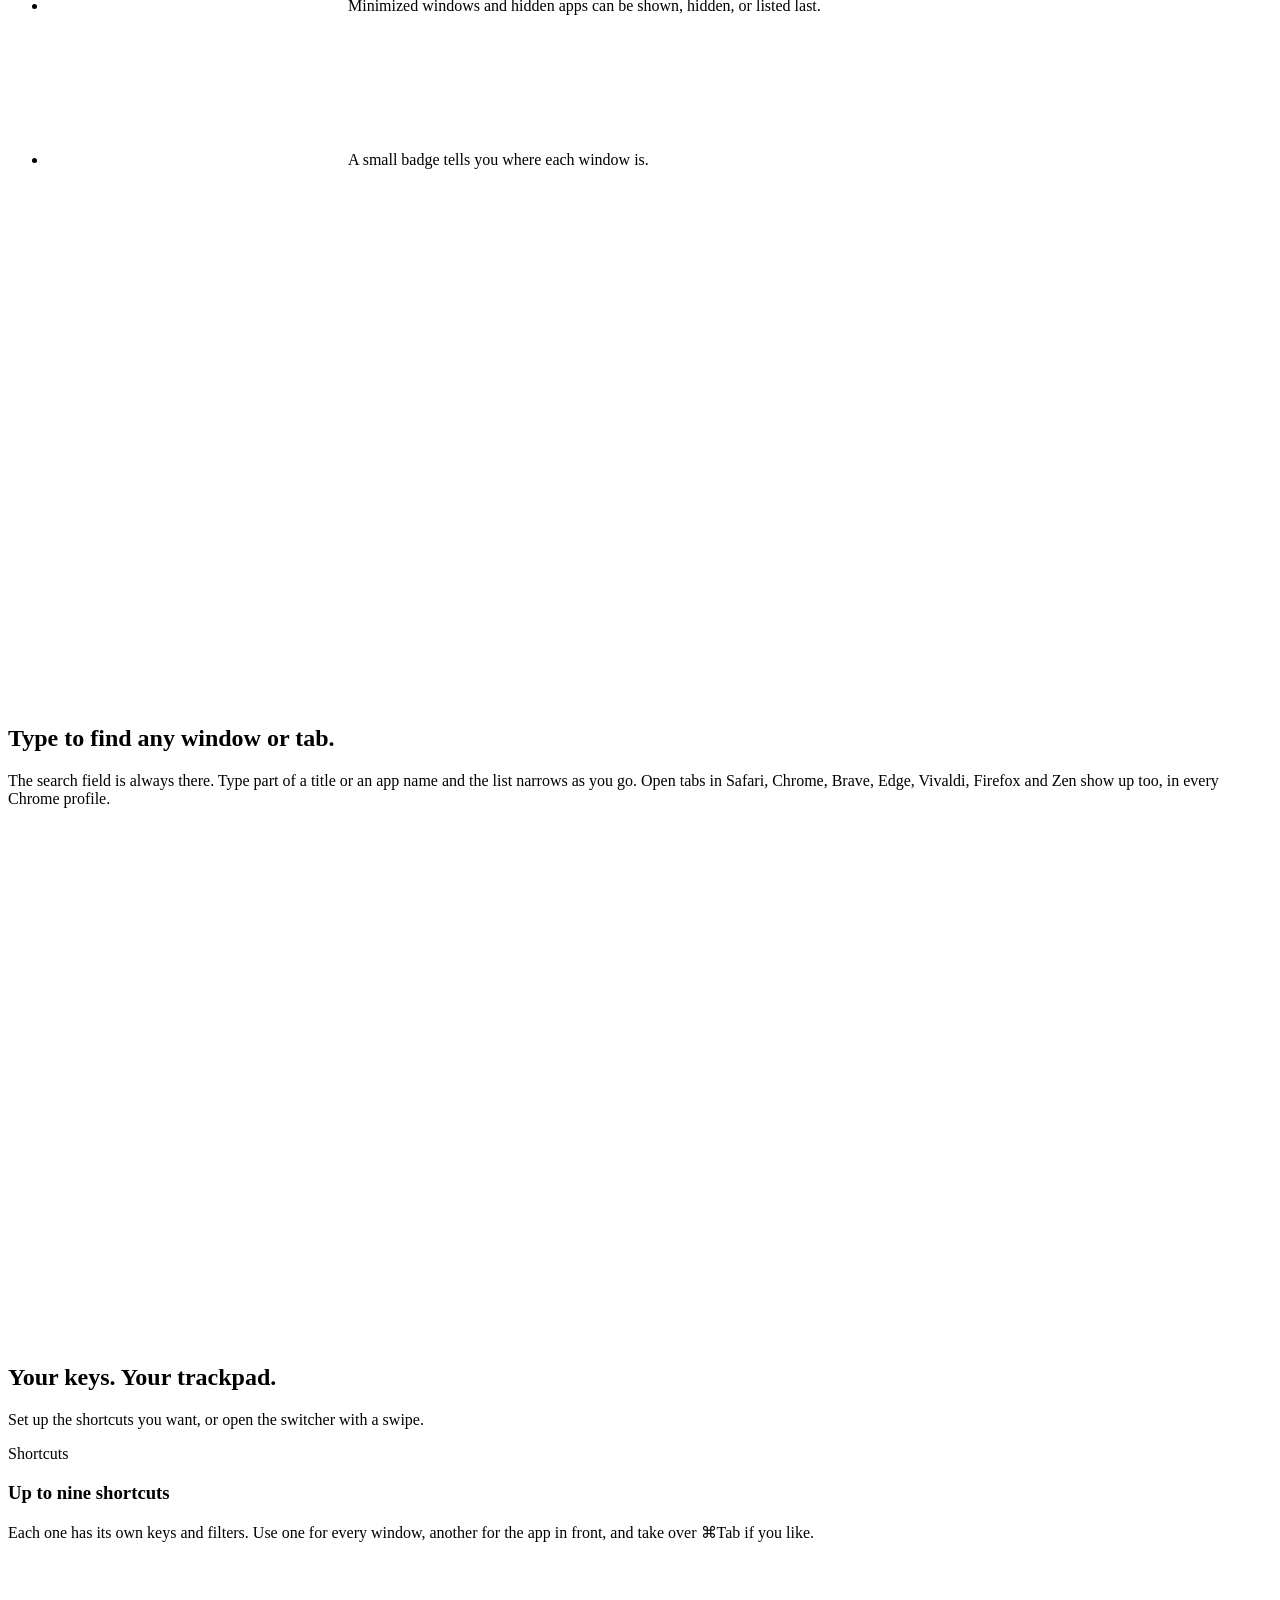
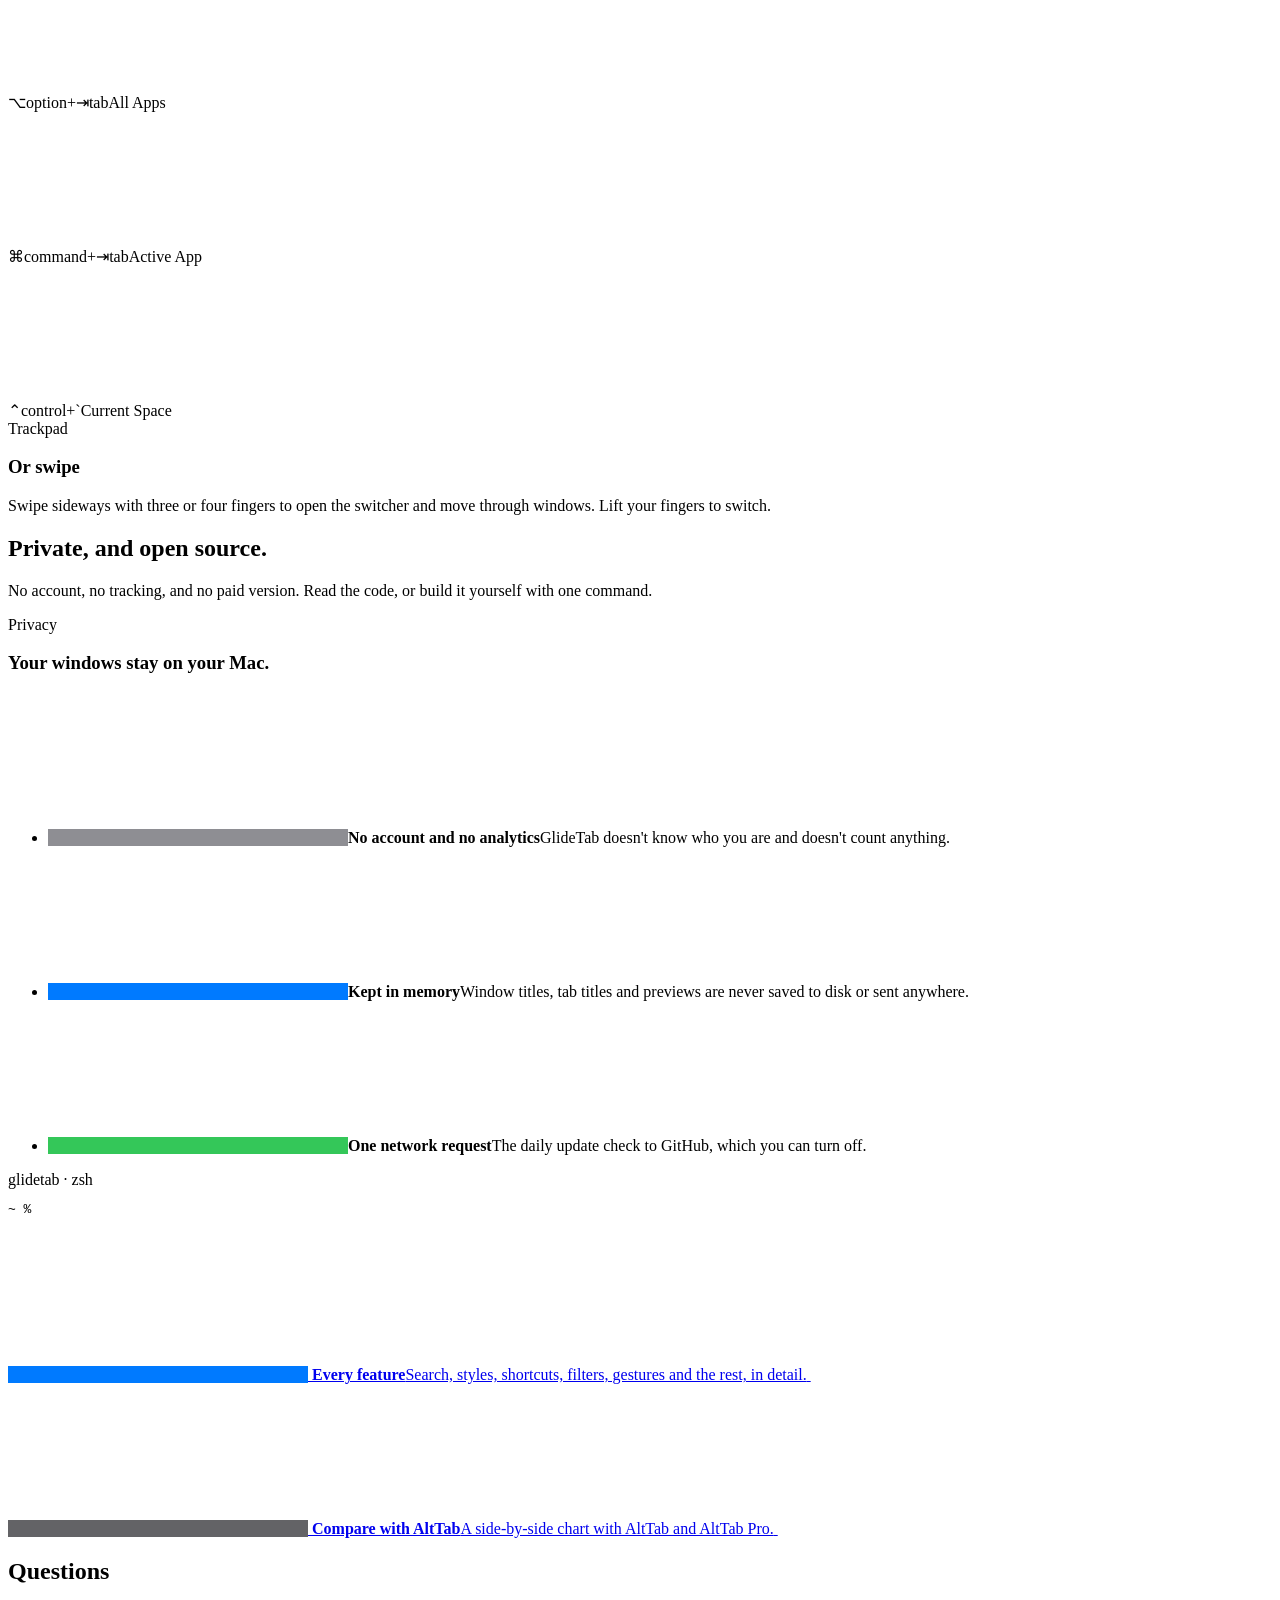
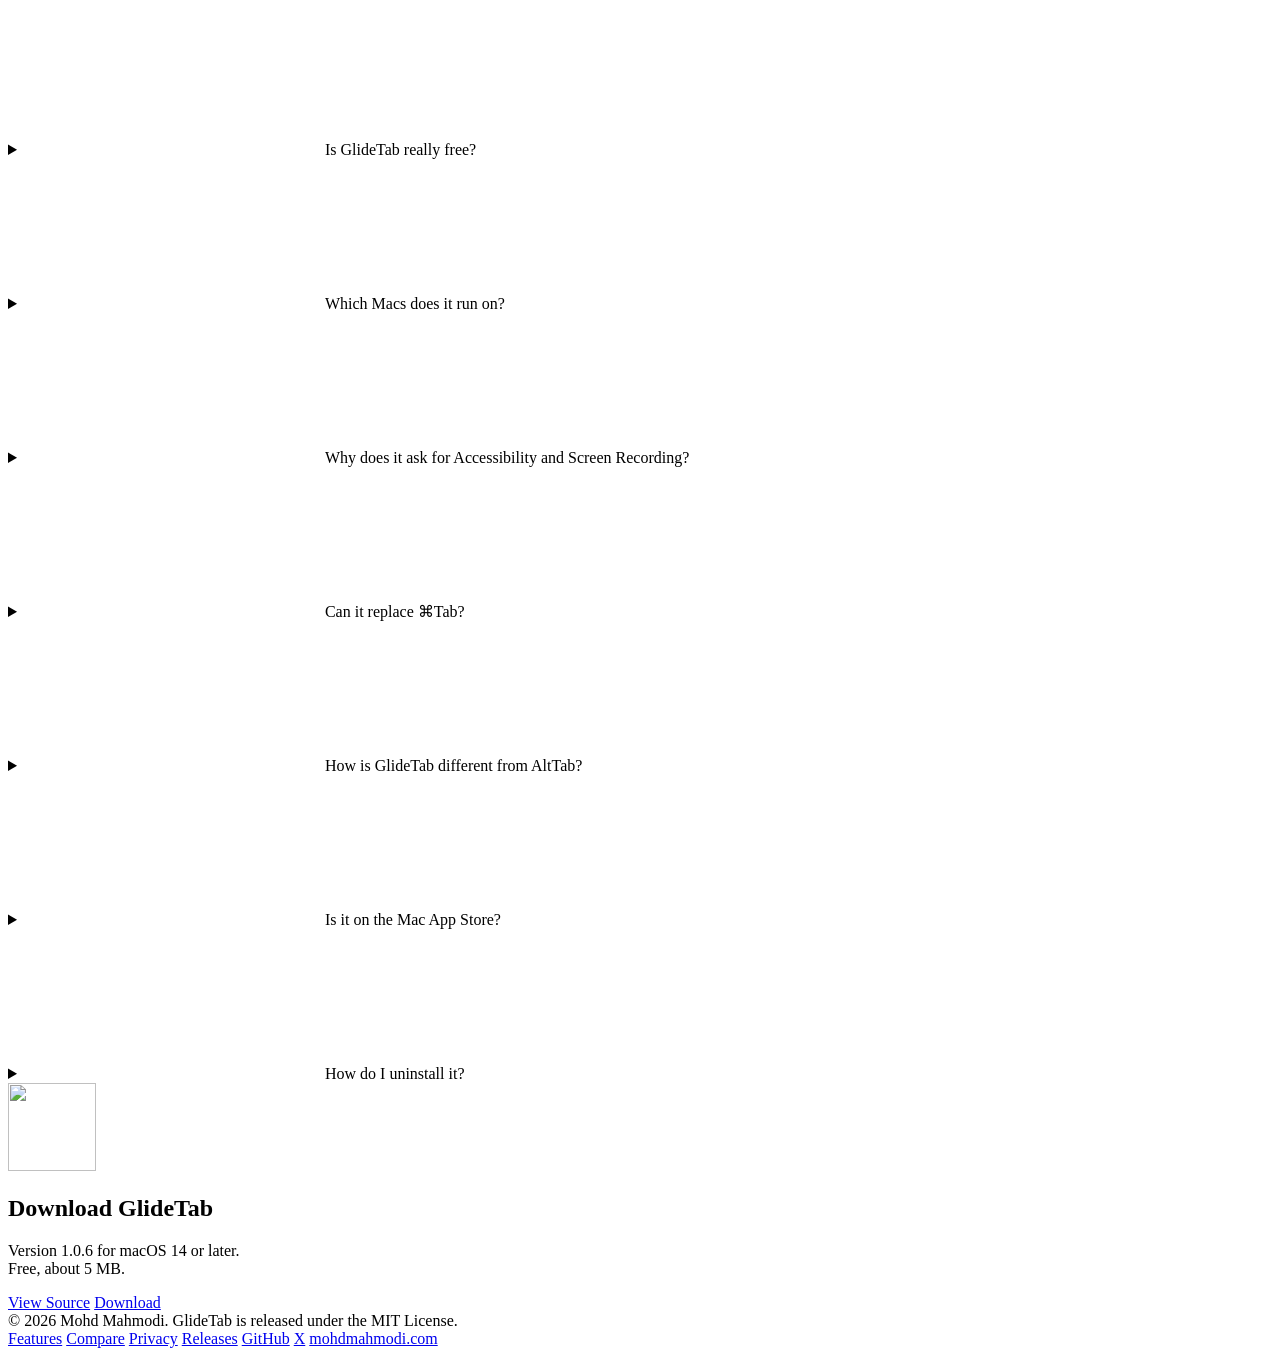
==== commit 08b026fc: "Site: search-ready heads, structured data, and a page for each comparison - Every page gets a title " ====
--- a/site/index.html
+++ b/site/index.html
@@ -3,21 +3,36 @@
 <head>
   <meta charset="utf-8">
   <meta name="viewport" content="width=device-width, initial-scale=1">
-  <title>GlideTab · Window switcher for Mac</title>
-  <meta name="description" content="GlideTab shows every open window on your Mac with a live preview. Hold Option, press Tab, and switch. Free and open source.">
+  <title>GlideTab for Mac: free window switcher with live previews</title>
+  <meta name="description" content="Free, open source window switcher for macOS. Hold Option, press Tab, see every window with a live preview, type to find one or a browser tab, let go to switch.">
+  <meta name="robots" content="index, follow, max-image-preview:large, max-snippet:-1">
+  <link rel="canonical" href="https://glidetab.com/">
   <meta name="theme-color" content="#ececee" media="(prefers-color-scheme: light)">
   <meta name="theme-color" content="#161618" media="(prefers-color-scheme: dark)">
   <meta property="og:type" content="website">
-  <meta property="og:title" content="GlideTab · Window switcher for Mac">
-  <meta property="og:description" content="Every open window, with a live preview. Hold Option, press Tab, and switch. Free and open source.">
+  <meta property="og:site_name" content="GlideTab">
+  <meta property="og:locale" content="en_US">
+  <meta property="og:title" content="GlideTab for Mac: free window switcher with live previews">
+  <meta property="og:description" content="Free, open source window switcher for macOS. Hold Option, press Tab, see every window with a live preview, type to find one or a browser tab, let go to switch.">
+  <meta property="og:url" content="https://glidetab.com/">
   <meta property="og:image" content="https://glidetab.com/images/og.png">
+  <meta property="og:image:width" content="1200">
+  <meta property="og:image:height" content="630">
+  <meta property="og:image:alt" content="The GlideTab switcher showing open Mac windows with live previews">
   <meta name="twitter:card" content="summary_large_image">
-  <link rel="canonical" href="https://glidetab.com/">
-  <meta property="og:url" content="https://glidetab.com/">
+  <meta name="twitter:title" content="GlideTab for Mac: free window switcher with live previews">
+  <meta name="twitter:description" content="Free, open source window switcher for macOS. Hold Option, press Tab, see every window with a live preview, type to find one or a browser tab, let go to switch.">
+  <meta name="twitter:image" content="https://glidetab.com/images/og.png">
+  <meta name="twitter:creator" content="@mohdmahmodi">
   <link rel="icon" href="/favicon.png" type="image/png">
   <link rel="apple-touch-icon" href="/apple-touch-icon.png">
-  <link rel="stylesheet" href="/styles.css?v=20">
-  <link rel="stylesheet" href="/demo.css?v=20">
+  <link rel="stylesheet" href="/styles.css?v=21">
+  <link rel="stylesheet" href="/demo.css?v=21">
+  <!-- ld:start -->
+  <script type="application/ld+json">{"@context":"https://schema.org","@type":"SoftwareApplication","@id":"https://glidetab.com/#app","name":"GlideTab","alternateName":"GlideTab for Mac","url":"https://glidetab.com","applicationCategory":"UtilitiesApplication","operatingSystem":"macOS 14 or later","softwareVersion":"1.0.6","isAccessibleForFree":true,"offers":{"@type":"Offer","price":0,"priceCurrency":"USD"},"license":"https://opensource.org/license/mit","downloadUrl":"https://github.com/mohdmahmodi/glidetab/releases/latest/download/GlideTab.zip","releaseNotes":"https://github.com/mohdmahmodi/glidetab/releases","sameAs":["https://github.com/mohdmahmodi/glidetab"],"screenshot":"https://glidetab.com/images/og.png","fileSize":"5MB","author":{"@type":"Person","name":"Mohd Mahmodi","url":"https://mohdmahmodi.com","sameAs":["https://x.com/mohdmahmodi","https://github.com/mohdmahmodi"]},"description":"A free, open source window switcher for macOS. Hold Option and press Tab to see every open window with a live preview, type to find one, and let go to switch. Shows browser tabs too.","featureList":["Every window, including other Spaces, other displays, minimized windows and hidden apps","Type to search window titles, app names and browser tabs","Thumbnails, app icons or list styles","Up to nine shortcuts, trackpad swipe, or take over Command-Tab","Close, minimize or full screen a window from the switcher","No account, no tracking, nothing leaves the Mac"]}</script>
+  <script type="application/ld+json">{"@context":"https://schema.org","@type":"WebSite","url":"https://glidetab.com","name":"GlideTab","publisher":{"@type":"Person","name":"Mohd Mahmodi","url":"https://mohdmahmodi.com"}}</script>
+  <script type="application/ld+json">{"@context":"https://schema.org","@type":"FAQPage","mainEntity":[{"@type":"Question","name":"Is GlideTab really free?","acceptedAnswer":{"@type":"Answer","text":"Yes. There's no paid version, no trial and no account. The source code is on GitHub under the MIT License."}},{"@type":"Question","name":"Which Macs does it run on?","acceptedAnswer":{"@type":"Answer","text":"Any Mac with macOS 14 Sonoma or later, with Apple silicon or an Intel processor."}},{"@type":"Question","name":"Why does it ask for Accessibility and Screen Recording?","acceptedAnswer":{"@type":"Answer","text":"Accessibility lets GlideTab read the shortcut keys and bring a window to the front. Screen Recording is for the thumbnails and the full-size preview. The App Icons and List styles work without it."}},{"@type":"Question","name":"Can it replace ⌘Tab?","acceptedAnswer":{"@type":"Answer","text":"Yes. Set one of your shortcuts to ⌘ Command and Tab. GlideTab turns the built-in switcher off while it runs and turns it back on when you quit."}},{"@type":"Question","name":"How is GlideTab different from AltTab?","acceptedAnswer":{"@type":"Answer","text":"Both are free and open source. GlideTab lets you type to find a window and shows browser tabs in the results, which AltTab's free version doesn't. AltTab has more settings and runs on older versions of macOS. See the full comparison."}},{"@type":"Question","name":"Is it on the Mac App Store?","acceptedAnswer":{"@type":"Answer","text":"No. App Store apps run in a sandbox that doesn't allow switching to a specific window on another Space, which is the main thing GlideTab does. Downloads here are signed and notarized by Apple."}},{"@type":"Question","name":"How do I uninstall it?","acceptedAnswer":{"@type":"Answer","text":"Quit GlideTab from its menu bar icon, then move it from Applications to the Trash. If it's still listed in System Settings under General, Login Items, remove it there."}}]}</script>
+  <!-- ld:end -->
 </head>
 <body>
 
@@ -53,7 +68,7 @@
   <section class="hero" aria-labelledby="hero-title">
     <div class="wrap">
       <h1 id="hero-title">Hold Option. Press Tab.</h1>
-      <p class="lede">Every open window on your Mac, with a live preview. Pick one and you're there. Free and open source.</p>
+      <p class="lede">A free, open source window switcher for Mac. Every open window with a live preview. Pick one and you're there.</p>
       <div class="actions">
         <a class="cta primary" href="https://github.com/mohdmahmodi/glidetab/releases/latest/download/GlideTab.zip">
           <svg><use href="/icons.svg#i-download"/></svg>
@@ -250,6 +265,10 @@
         <details>
           <summary><svg><use href="/icons.svg#i-chevron"/></svg>Can it replace ⌘Tab?</summary>
           <div class="answer"><p>Yes. Set one of your shortcuts to ⌘ Command and Tab. GlideTab turns the built-in switcher off while it runs and turns it back on when you quit.</p></div>
+        </details>
+        <details>
+          <summary><svg><use href="/icons.svg#i-chevron"/></svg>How is GlideTab different from AltTab?</summary>
+          <div class="answer"><p>Both are free and open source. GlideTab lets you type to find a window and shows browser tabs in the results, which AltTab's free version doesn't. AltTab has more settings and runs on older versions of macOS. See the <a href="/compare/alttab">full comparison</a>.</p></div>
         </details>
         <details>
           <summary><svg><use href="/icons.svg#i-chevron"/></svg>Is it on the Mac App Store?</summary>
@@ -294,7 +313,7 @@
 
 <script src="https://cdnjs.cloudflare.com/ajax/libs/gsap/3.12.5/gsap.min.js" integrity="sha384-g4NTh/Iv5PPU4xPyhEWqPcwtNXOvdaDI8LLnyYfyNZOjKJeYQyjzQ9X5275eBjpt" crossorigin="anonymous" defer></script>
 <script src="https://cdnjs.cloudflare.com/ajax/libs/gsap/3.12.5/Flip.min.js" integrity="sha384-CHvG5TSBYWY4gs18D+se5IrGOZ6r8JlhAWob7LbkaUcfqD8PWzaYz2pqZdH7LsXQ" crossorigin="anonymous" defer></script>
-<script src="/site.js?v=20" defer></script>
-<script src="/app.js?v=20" defer></script>
+<script src="/site.js?v=21" defer></script>
+<script src="/app.js?v=21" defer></script>
 </body>
 </html>
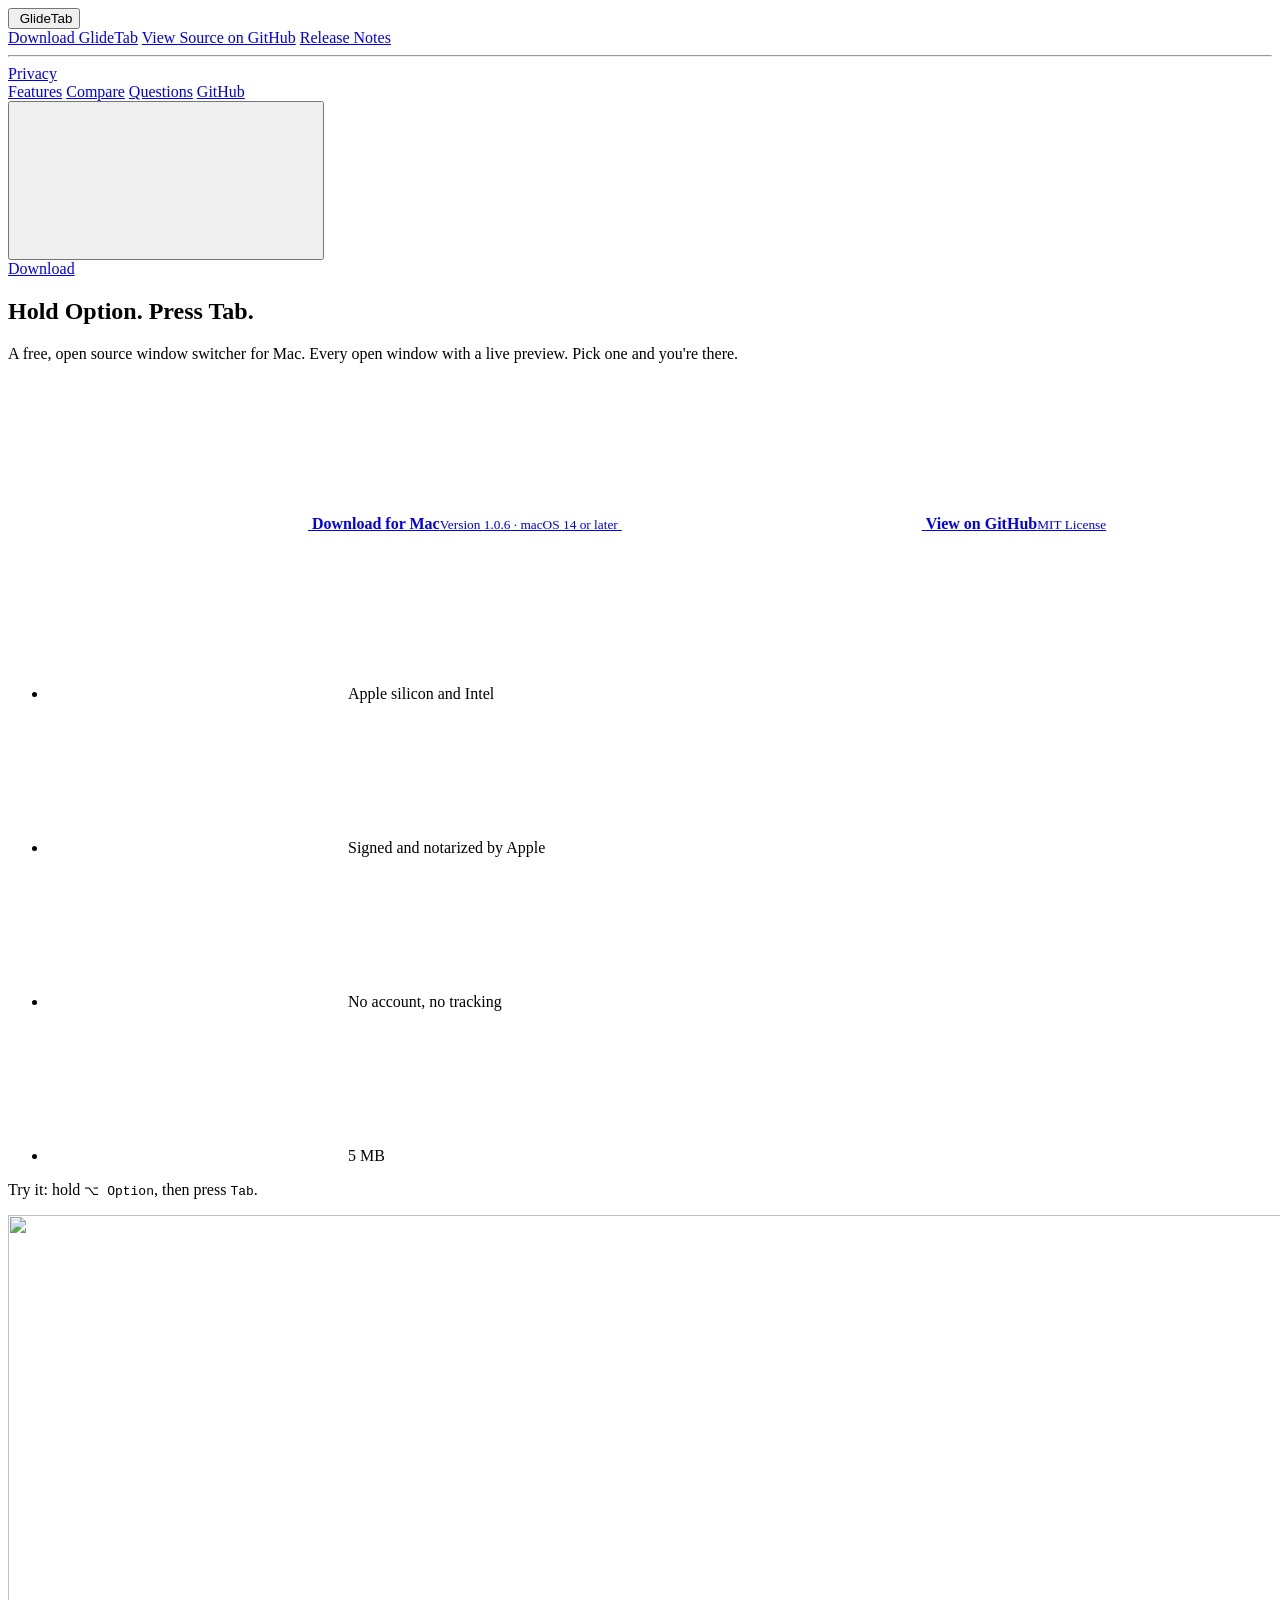
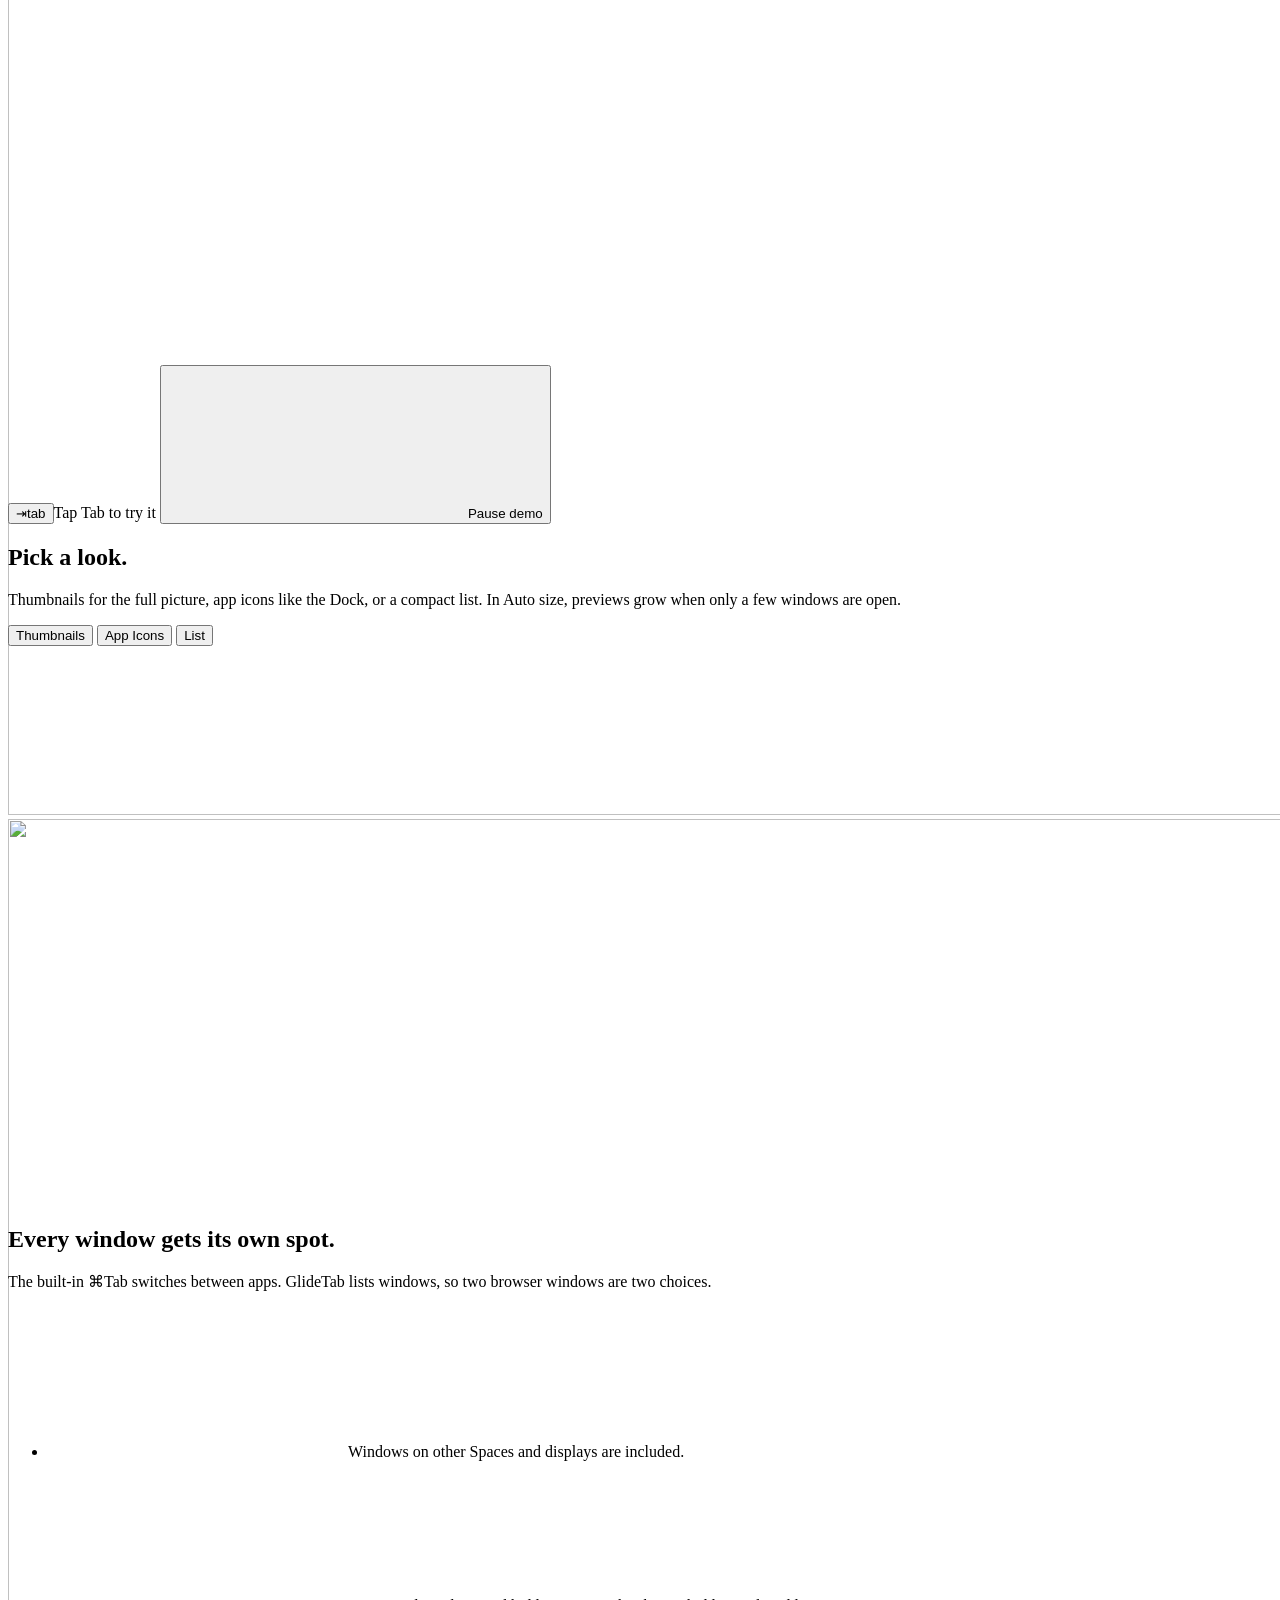
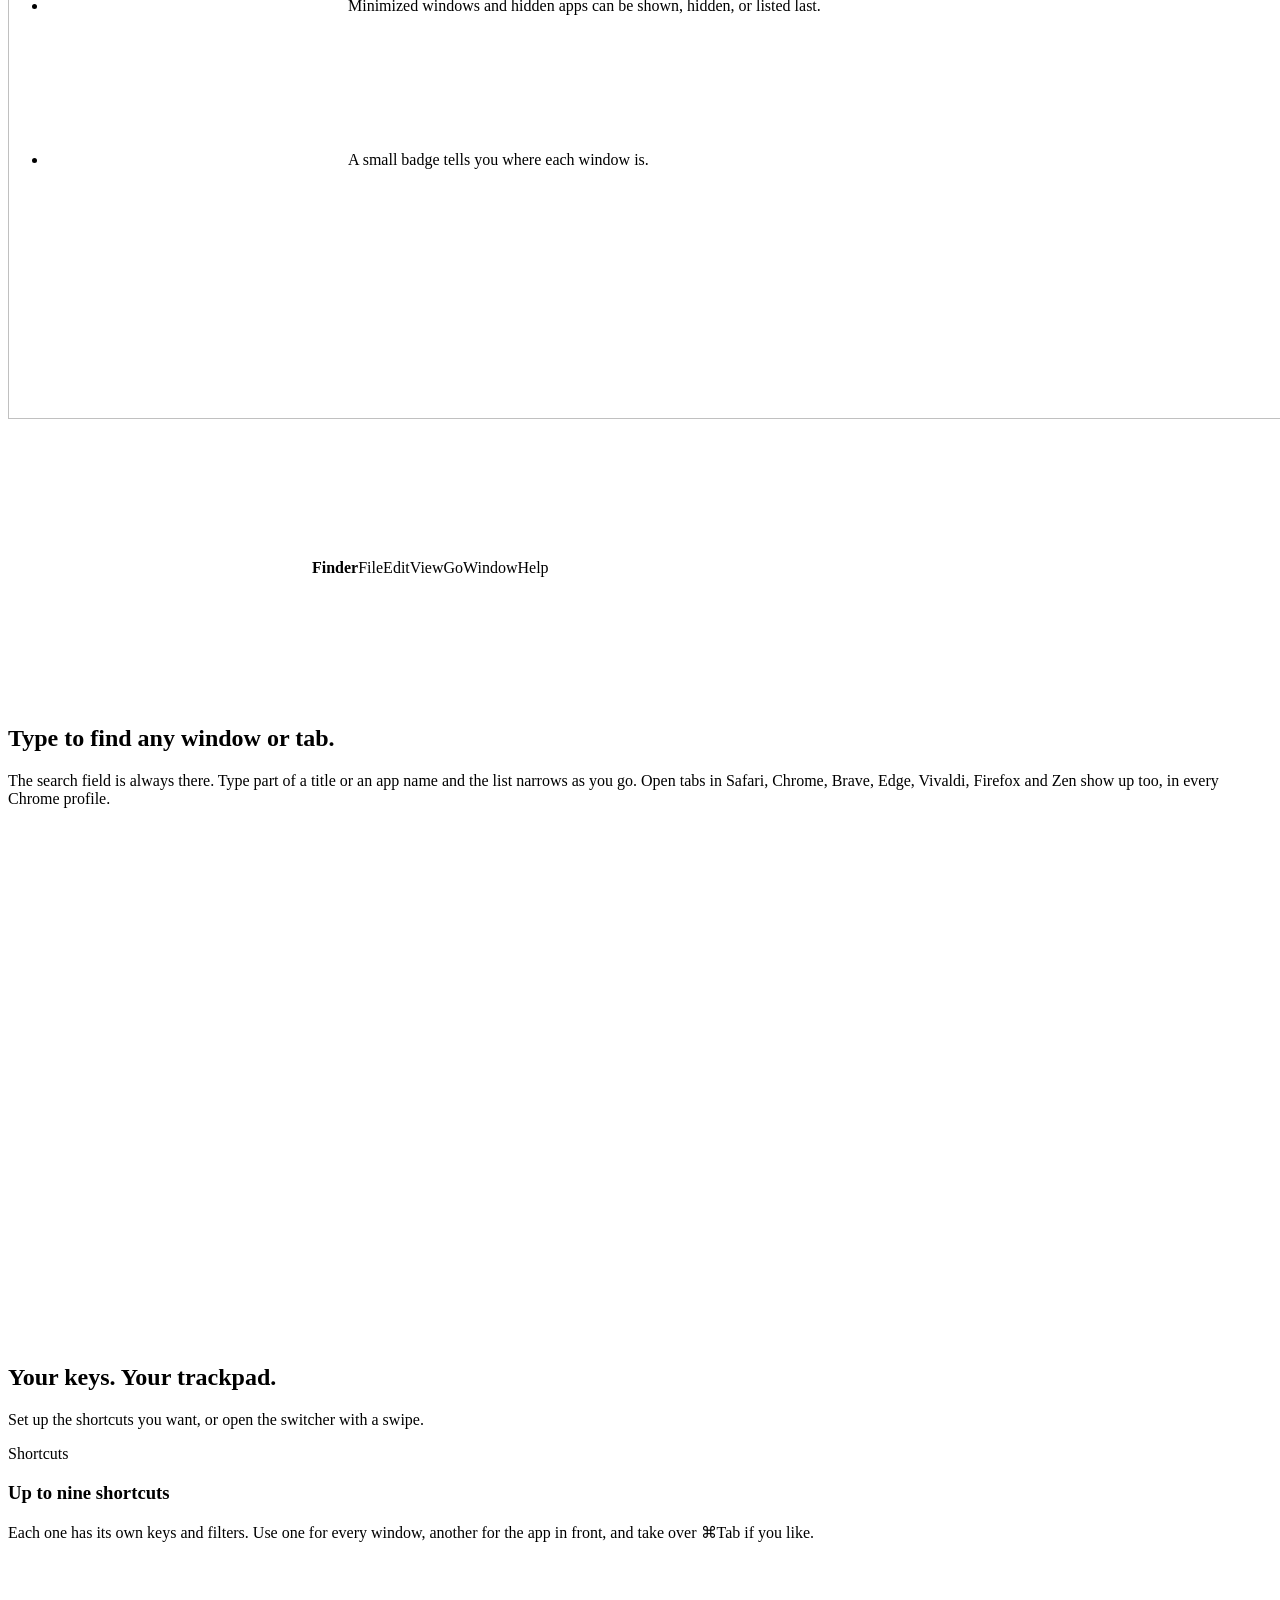
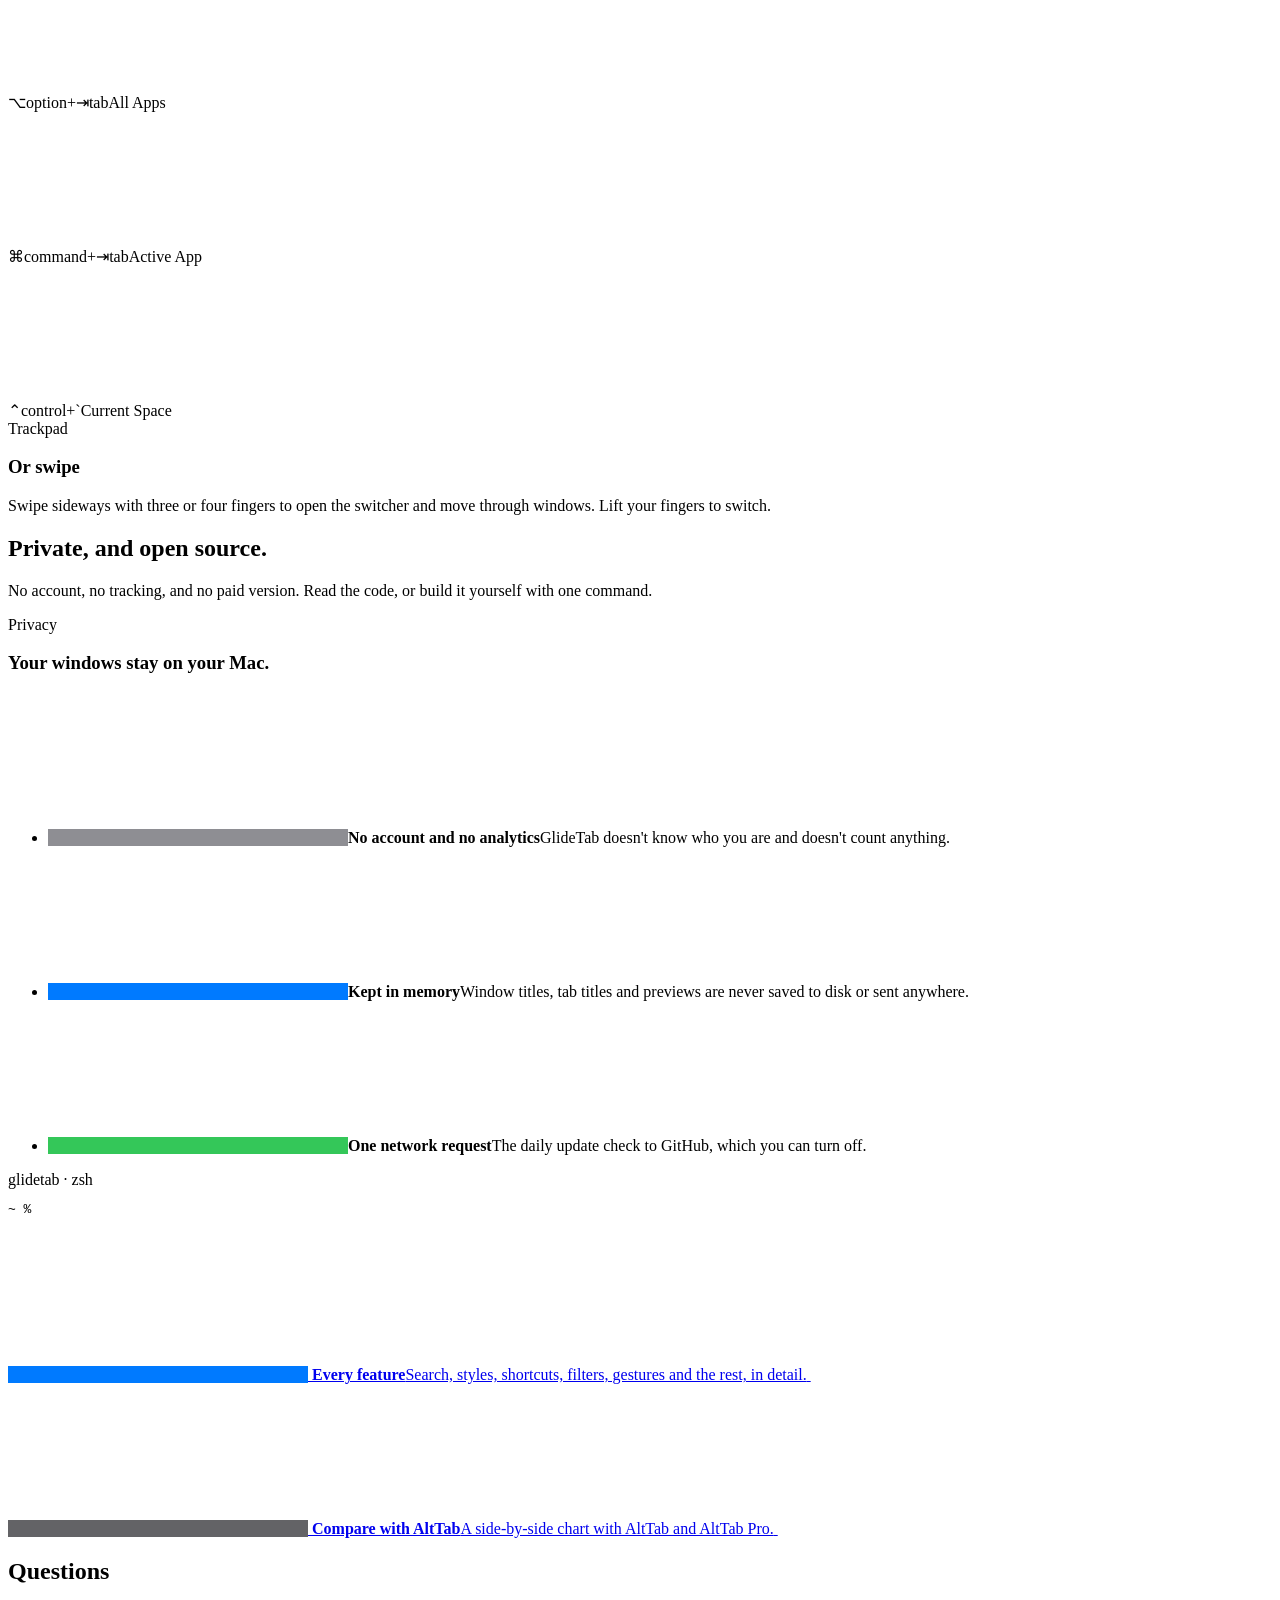
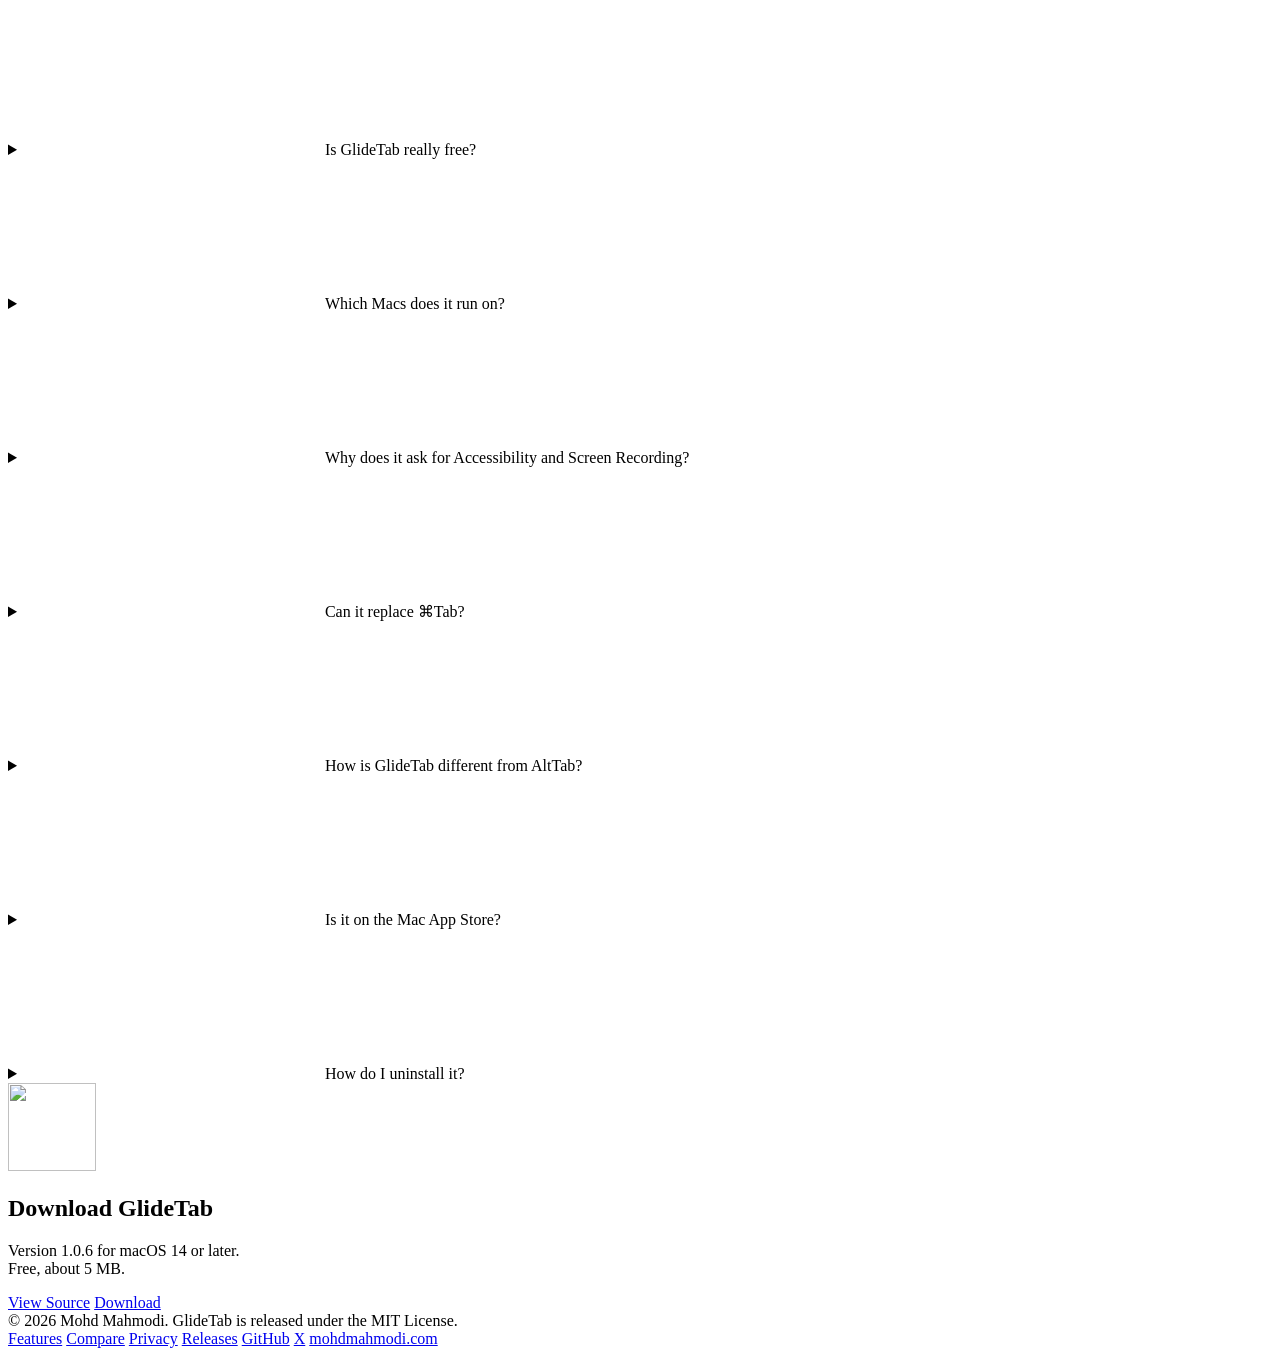
==== commit 99329200: "Site: the demo desktop drawn like a real Mac - Real app, folder and document icons and the Sonoma wa" ====
--- a/site/index.html
+++ b/site/index.html
@@ -26,8 +26,8 @@
   <meta name="twitter:creator" content="@mohdmahmodi">
   <link rel="icon" href="/favicon.png" type="image/png">
   <link rel="apple-touch-icon" href="/apple-touch-icon.png">
-  <link rel="stylesheet" href="/styles.css?v=21">
-  <link rel="stylesheet" href="/demo.css?v=21">
+  <link rel="stylesheet" href="/styles.css?v=22">
+  <link rel="stylesheet" href="/demo.css?v=22">
   <!-- ld:start -->
   <script type="application/ld+json">{"@context":"https://schema.org","@type":"SoftwareApplication","@id":"https://glidetab.com/#app","name":"GlideTab","alternateName":"GlideTab for Mac","url":"https://glidetab.com","applicationCategory":"UtilitiesApplication","operatingSystem":"macOS 14 or later","softwareVersion":"1.0.6","isAccessibleForFree":true,"offers":{"@type":"Offer","price":0,"priceCurrency":"USD"},"license":"https://opensource.org/license/mit","downloadUrl":"https://github.com/mohdmahmodi/glidetab/releases/latest/download/GlideTab.zip","releaseNotes":"https://github.com/mohdmahmodi/glidetab/releases","sameAs":["https://github.com/mohdmahmodi/glidetab"],"screenshot":"https://glidetab.com/images/og.png","fileSize":"5MB","author":{"@type":"Person","name":"Mohd Mahmodi","url":"https://mohdmahmodi.com","sameAs":["https://x.com/mohdmahmodi","https://github.com/mohdmahmodi"]},"description":"A free, open source window switcher for macOS. Hold Option and press Tab to see every open window with a live preview, type to find one, and let go to switch. Shows browser tabs too.","featureList":["Every window, including other Spaces, other displays, minimized windows and hidden apps","Type to search window titles, app names and browser tabs","Thumbnails, app icons or list styles","Up to nine shortcuts, trackpad swipe, or take over Command-Tab","Close, minimize or full screen a window from the switcher","No account, no tracking, nothing leaves the Mac"]}</script>
   <script type="application/ld+json">{"@context":"https://schema.org","@type":"WebSite","url":"https://glidetab.com","name":"GlideTab","publisher":{"@type":"Person","name":"Mohd Mahmodi","url":"https://mohdmahmodi.com"}}</script>
@@ -90,11 +90,12 @@
       <div class="screen" id="hero-screen">
         <div class="stage-fit" data-stage data-width="1200" data-height="750">
           <div class="stage" id="hero-stage" style="height:750px">
-            <img class="wall" src="/images/wallpaper.jpg" alt="" width="1800" height="1200" decoding="async">
+            <img class="wall light" src="/images/wallpaper-sonoma.jpg" alt="" width="1800" height="1200" decoding="async">
+            <img class="wall dark" src="/images/wallpaper-sonoma-dark.jpg" alt="" width="1800" height="1200" decoding="async">
             <div class="mini-menubar" aria-hidden="true">
-              <svg class="logo"><use href="/icons.svg#i-window"/></svg>
-              <b id="front-app">Browser</b><span>File</span><span>Edit</span><span>View</span><span>Window</span><span>Help</span>
-              <div class="right"><svg><use href="/icons.svg#i-wifi"/></svg><svg><use href="/icons.svg#i-battery"/></svg><span id="mini-clock"></span></div>
+              <svg class="logo"><use href="/icons.svg#i-apple"/></svg>
+              <b id="front-app">Finder</b><span>File</span><span>Edit</span><span>View</span><span>Go</span><span>Window</span><span>Help</span>
+              <div class="right"><svg class="batt"><use href="/icons.svg#i-battery"/></svg><svg><use href="/icons.svg#i-wifi"/></svg><svg><use href="/icons.svg#i-control-center"/></svg><span id="mini-clock"></span></div>
             </div>
             <div id="desktop" aria-hidden="true"></div>
             <div class="dock" id="dock" aria-hidden="true"></div>
@@ -313,7 +314,7 @@
 
 <script src="https://cdnjs.cloudflare.com/ajax/libs/gsap/3.12.5/gsap.min.js" integrity="sha384-g4NTh/Iv5PPU4xPyhEWqPcwtNXOvdaDI8LLnyYfyNZOjKJeYQyjzQ9X5275eBjpt" crossorigin="anonymous" defer></script>
 <script src="https://cdnjs.cloudflare.com/ajax/libs/gsap/3.12.5/Flip.min.js" integrity="sha384-CHvG5TSBYWY4gs18D+se5IrGOZ6r8JlhAWob7LbkaUcfqD8PWzaYz2pqZdH7LsXQ" crossorigin="anonymous" defer></script>
-<script src="/site.js?v=21" defer></script>
-<script src="/app.js?v=21" defer></script>
+<script src="/site.js?v=22" defer></script>
+<script src="/app.js?v=22" defer></script>
 </body>
 </html>
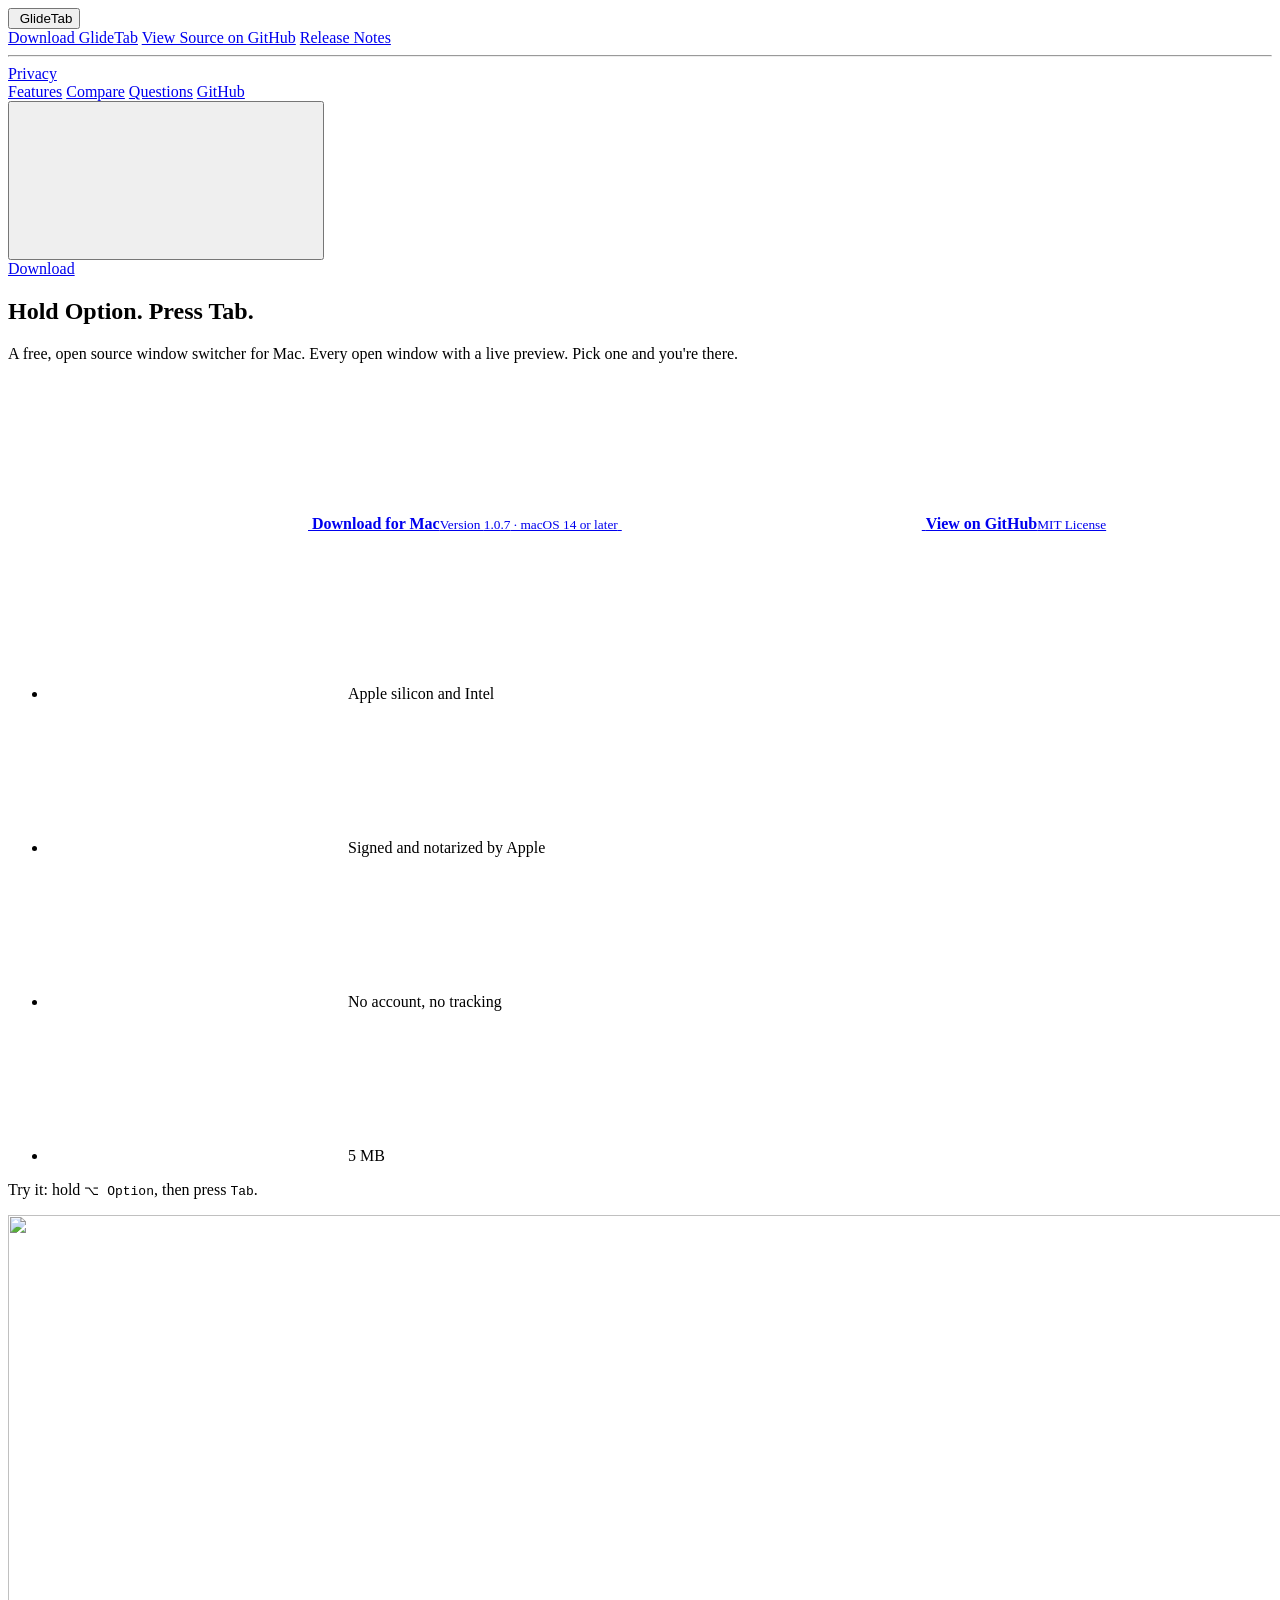
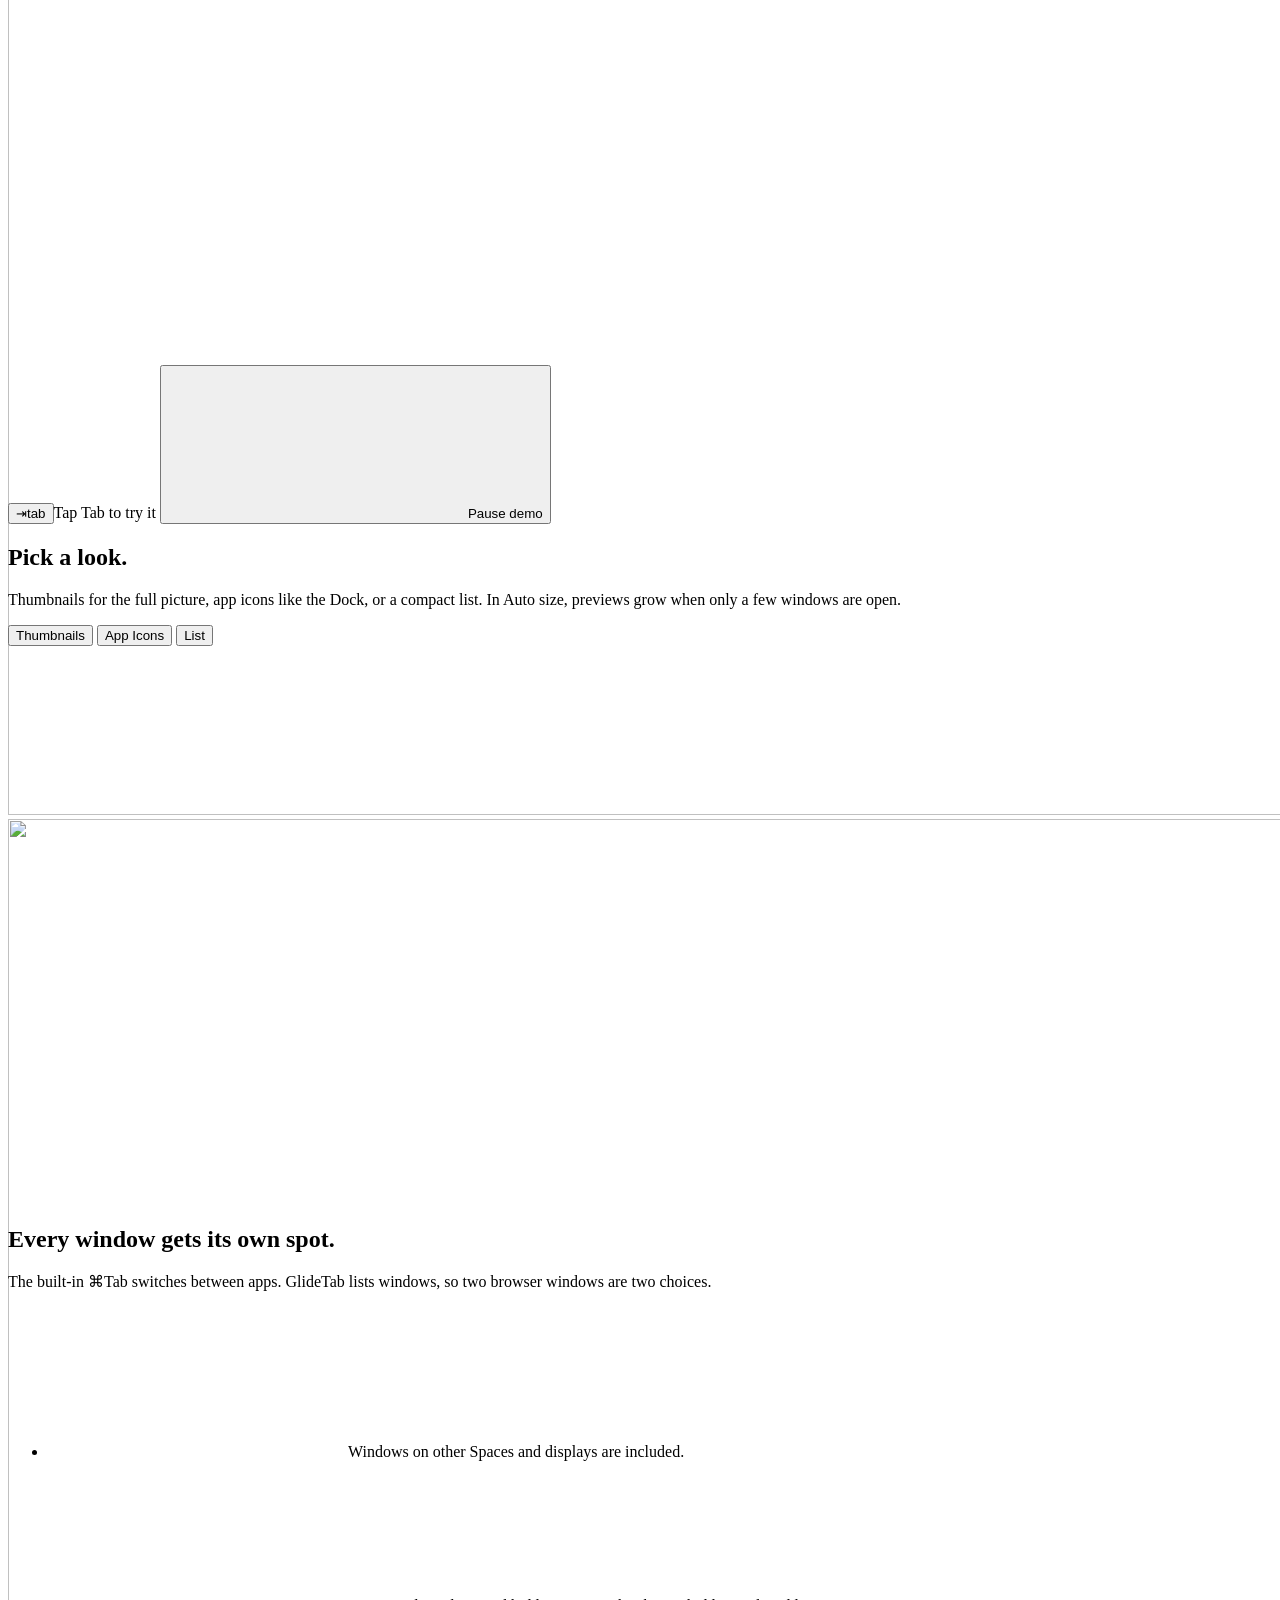
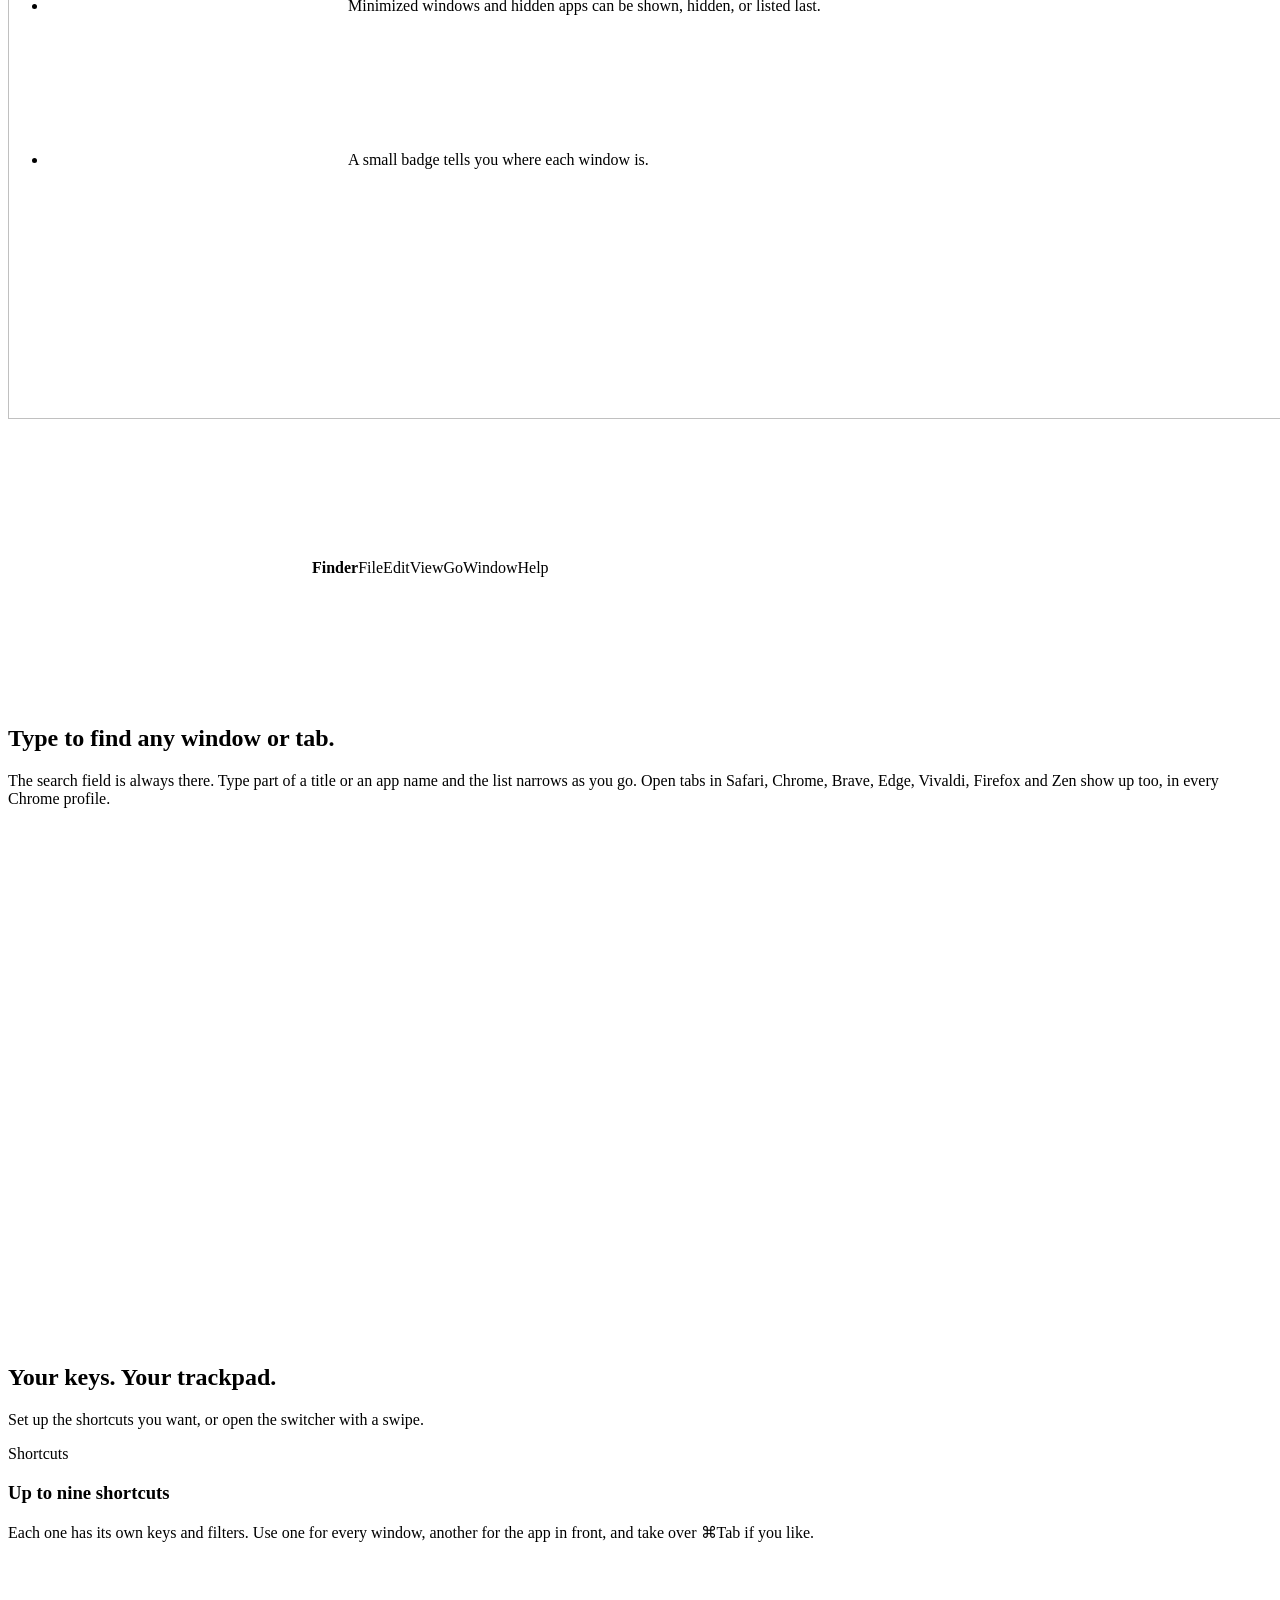
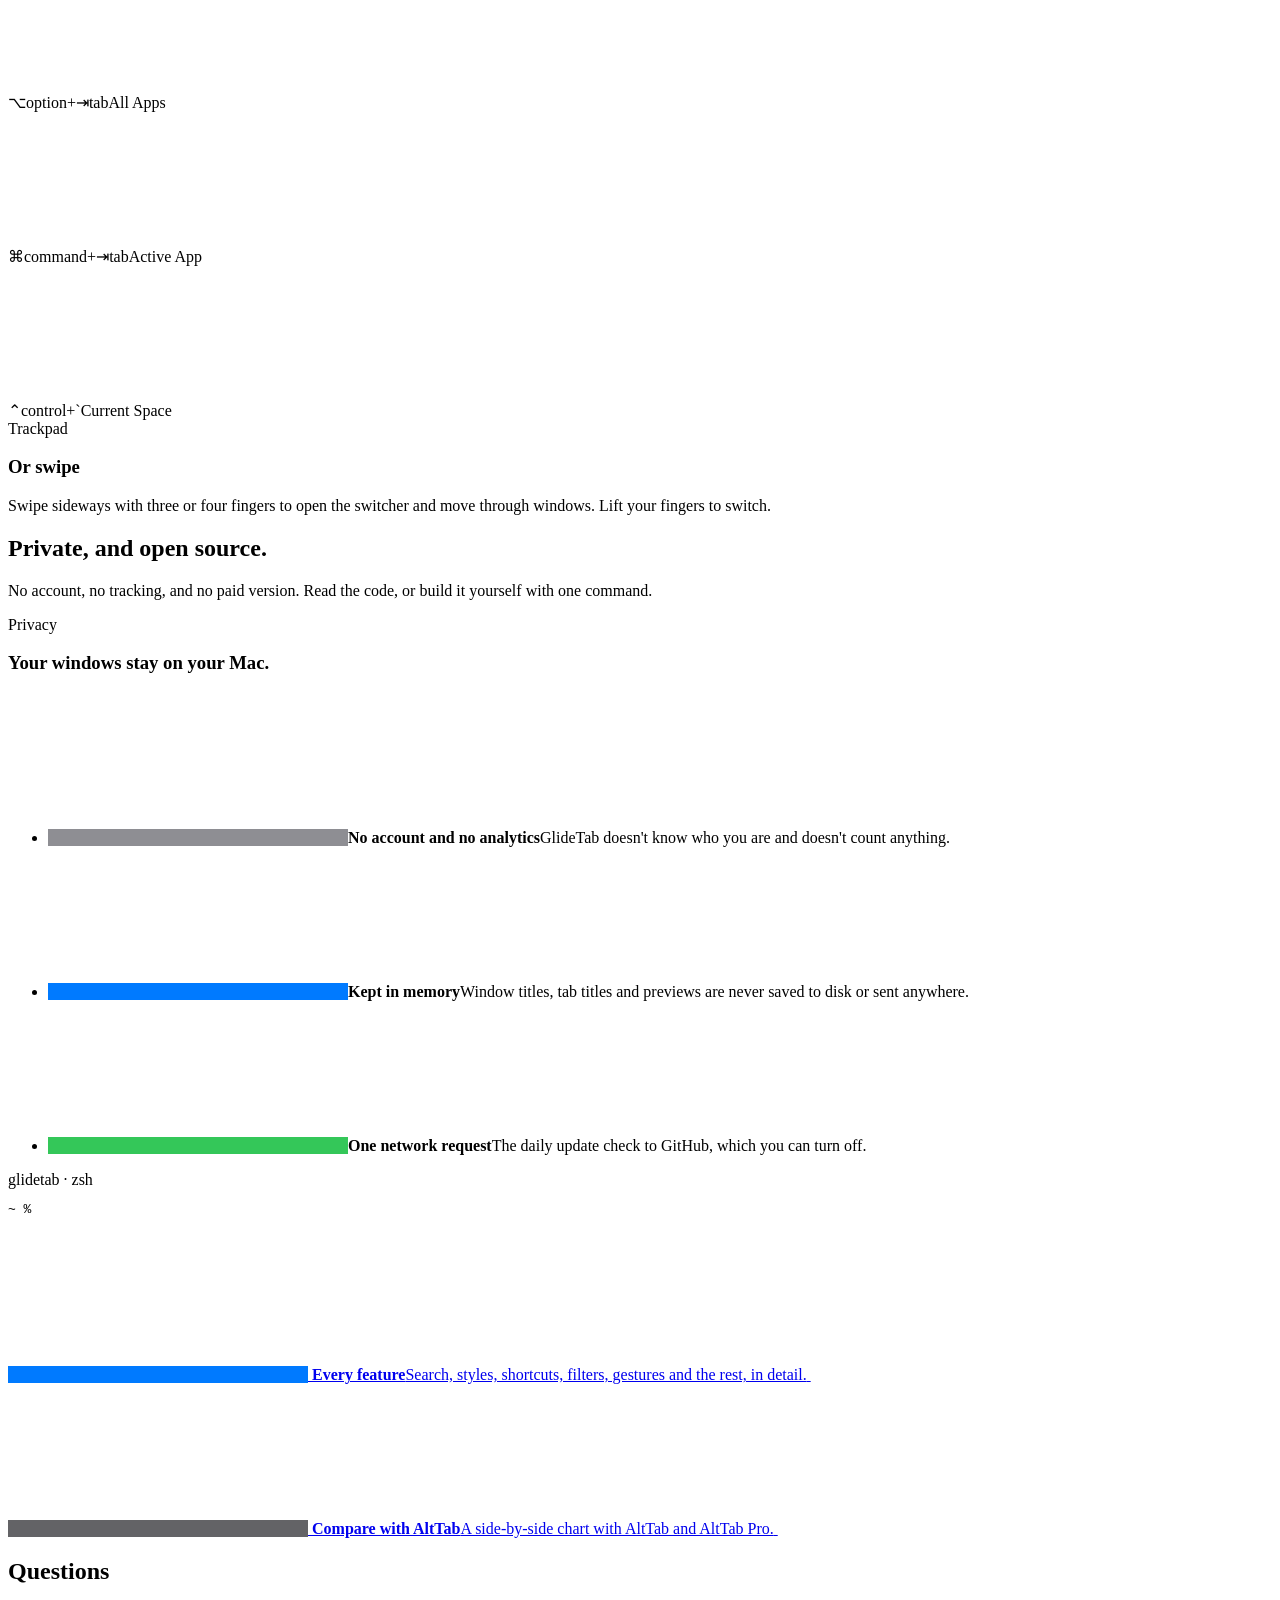
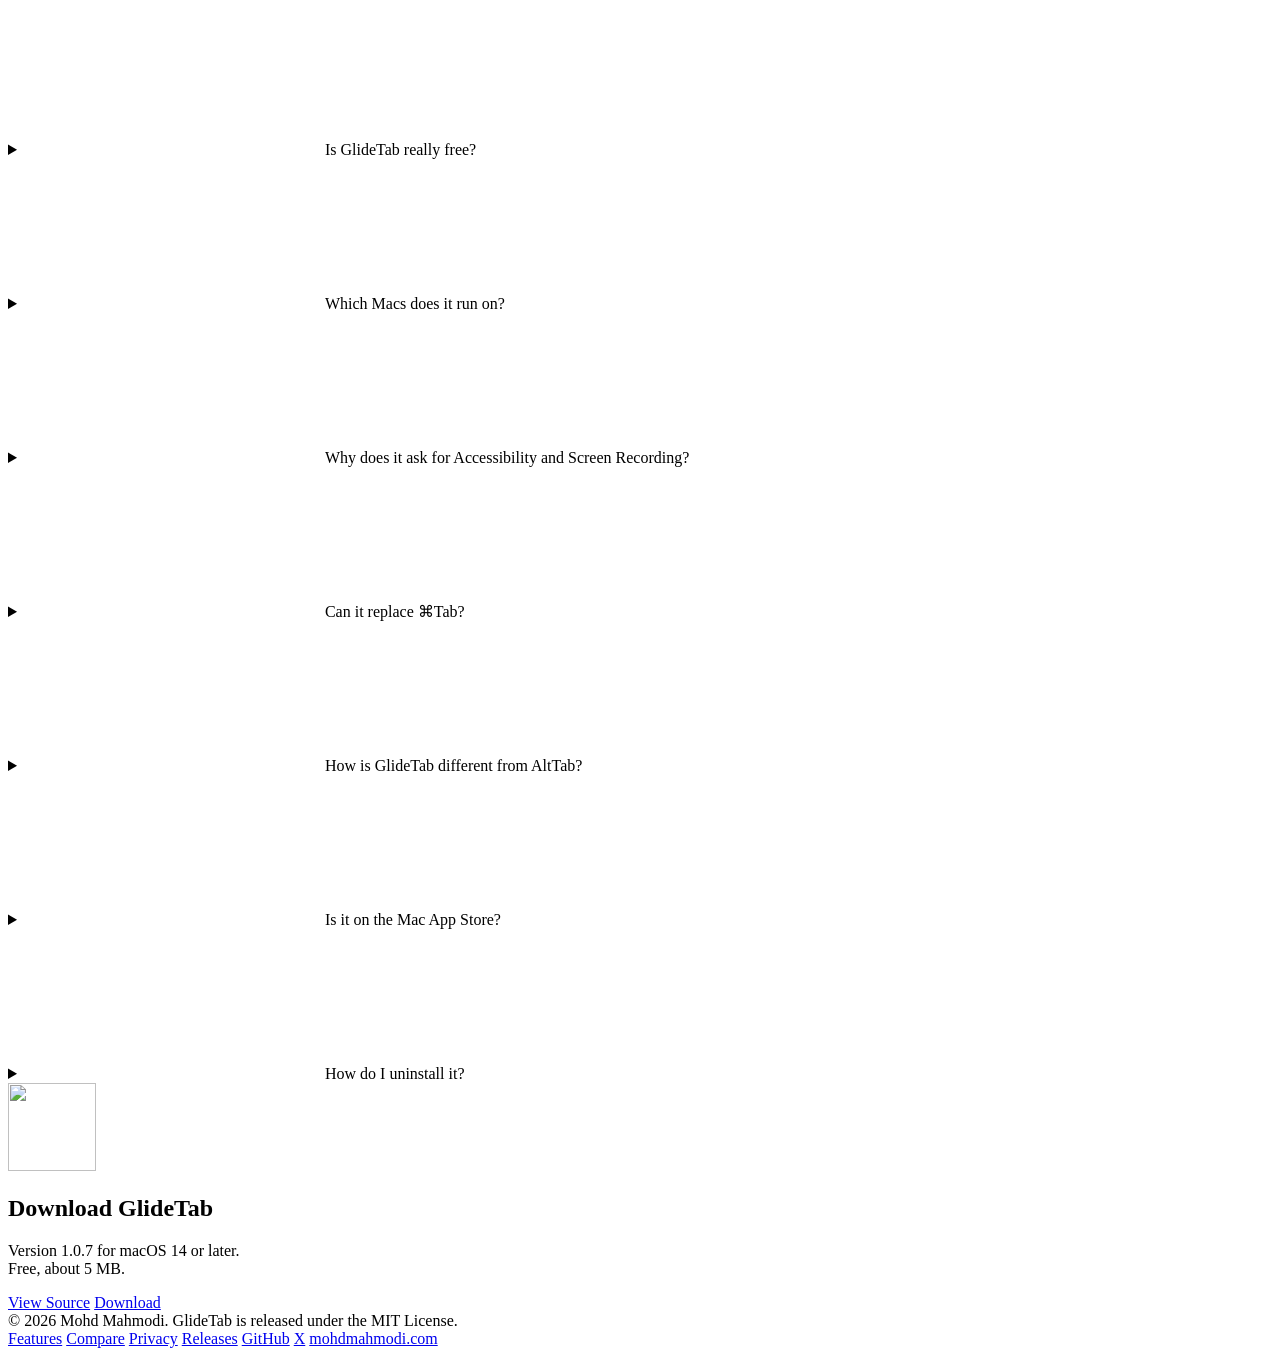
==== commit 1ad91498: "v1.0.7: fix a freeze when Accessibility is granted with a browser open The Apple Events permission c" ====
--- a/site/index.html
+++ b/site/index.html
@@ -29,7 +29,7 @@
   <link rel="stylesheet" href="/styles.css?v=22">
   <link rel="stylesheet" href="/demo.css?v=22">
   <!-- ld:start -->
-  <script type="application/ld+json">{"@context":"https://schema.org","@type":"SoftwareApplication","@id":"https://glidetab.com/#app","name":"GlideTab","alternateName":"GlideTab for Mac","url":"https://glidetab.com","applicationCategory":"UtilitiesApplication","operatingSystem":"macOS 14 or later","softwareVersion":"1.0.6","isAccessibleForFree":true,"offers":{"@type":"Offer","price":0,"priceCurrency":"USD"},"license":"https://opensource.org/license/mit","downloadUrl":"https://github.com/mohdmahmodi/glidetab/releases/latest/download/GlideTab.zip","releaseNotes":"https://github.com/mohdmahmodi/glidetab/releases","sameAs":["https://github.com/mohdmahmodi/glidetab"],"screenshot":"https://glidetab.com/images/og.png","fileSize":"5MB","author":{"@type":"Person","name":"Mohd Mahmodi","url":"https://mohdmahmodi.com","sameAs":["https://x.com/mohdmahmodi","https://github.com/mohdmahmodi"]},"description":"A free, open source window switcher for macOS. Hold Option and press Tab to see every open window with a live preview, type to find one, and let go to switch. Shows browser tabs too.","featureList":["Every window, including other Spaces, other displays, minimized windows and hidden apps","Type to search window titles, app names and browser tabs","Thumbnails, app icons or list styles","Up to nine shortcuts, trackpad swipe, or take over Command-Tab","Close, minimize or full screen a window from the switcher","No account, no tracking, nothing leaves the Mac"]}</script>
+  <script type="application/ld+json">{"@context":"https://schema.org","@type":"SoftwareApplication","@id":"https://glidetab.com/#app","name":"GlideTab","alternateName":"GlideTab for Mac","url":"https://glidetab.com","applicationCategory":"UtilitiesApplication","operatingSystem":"macOS 14 or later","softwareVersion":"1.0.7","isAccessibleForFree":true,"offers":{"@type":"Offer","price":0,"priceCurrency":"USD"},"license":"https://opensource.org/license/mit","downloadUrl":"https://github.com/mohdmahmodi/glidetab/releases/latest/download/GlideTab.zip","releaseNotes":"https://github.com/mohdmahmodi/glidetab/releases","sameAs":["https://github.com/mohdmahmodi/glidetab"],"screenshot":"https://glidetab.com/images/og.png","fileSize":"5MB","author":{"@type":"Person","name":"Mohd Mahmodi","url":"https://mohdmahmodi.com","sameAs":["https://x.com/mohdmahmodi","https://github.com/mohdmahmodi"]},"description":"A free, open source window switcher for macOS. Hold Option and press Tab to see every open window with a live preview, type to find one, and let go to switch. Shows browser tabs too.","featureList":["Every window, including other Spaces, other displays, minimized windows and hidden apps","Type to search window titles, app names and browser tabs","Thumbnails, app icons or list styles","Up to nine shortcuts, trackpad swipe, or take over Command-Tab","Close, minimize or full screen a window from the switcher","No account, no tracking, nothing leaves the Mac"]}</script>
   <script type="application/ld+json">{"@context":"https://schema.org","@type":"WebSite","url":"https://glidetab.com","name":"GlideTab","publisher":{"@type":"Person","name":"Mohd Mahmodi","url":"https://mohdmahmodi.com"}}</script>
   <script type="application/ld+json">{"@context":"https://schema.org","@type":"FAQPage","mainEntity":[{"@type":"Question","name":"Is GlideTab really free?","acceptedAnswer":{"@type":"Answer","text":"Yes. There's no paid version, no trial and no account. The source code is on GitHub under the MIT License."}},{"@type":"Question","name":"Which Macs does it run on?","acceptedAnswer":{"@type":"Answer","text":"Any Mac with macOS 14 Sonoma or later, with Apple silicon or an Intel processor."}},{"@type":"Question","name":"Why does it ask for Accessibility and Screen Recording?","acceptedAnswer":{"@type":"Answer","text":"Accessibility lets GlideTab read the shortcut keys and bring a window to the front. Screen Recording is for the thumbnails and the full-size preview. The App Icons and List styles work without it."}},{"@type":"Question","name":"Can it replace ⌘Tab?","acceptedAnswer":{"@type":"Answer","text":"Yes. Set one of your shortcuts to ⌘ Command and Tab. GlideTab turns the built-in switcher off while it runs and turns it back on when you quit."}},{"@type":"Question","name":"How is GlideTab different from AltTab?","acceptedAnswer":{"@type":"Answer","text":"Both are free and open source. GlideTab lets you type to find a window and shows browser tabs in the results, which AltTab's free version doesn't. AltTab has more settings and runs on older versions of macOS. See the full comparison."}},{"@type":"Question","name":"Is it on the Mac App Store?","acceptedAnswer":{"@type":"Answer","text":"No. App Store apps run in a sandbox that doesn't allow switching to a specific window on another Space, which is the main thing GlideTab does. Downloads here are signed and notarized by Apple."}},{"@type":"Question","name":"How do I uninstall it?","acceptedAnswer":{"@type":"Answer","text":"Quit GlideTab from its menu bar icon, then move it from Applications to the Trash. If it's still listed in System Settings under General, Login Items, remove it there."}}]}</script>
   <!-- ld:end -->
@@ -72,7 +72,7 @@
       <div class="actions">
         <a class="cta primary" href="https://github.com/mohdmahmodi/glidetab/releases/latest/download/GlideTab.zip">
           <svg><use href="/icons.svg#i-download"/></svg>
-          <span><b>Download for Mac</b><small>Version <span data-version>1.0.6</span> · macOS 14 or later</small></span>
+          <span><b>Download for Mac</b><small>Version <span data-version>1.0.7</span> · macOS 14 or later</small></span>
         </a>
         <a class="cta secondary" href="https://github.com/mohdmahmodi/glidetab">
           <svg><use href="/icons.svg#i-github"/></svg>
@@ -287,7 +287,7 @@
     <div class="dialog" role="group" aria-labelledby="dl-title">
       <img src="/images/icon.png" alt="" width="88" height="88">
       <h2 id="dl-title">Download GlideTab</h2>
-      <p>Version <span data-version>1.0.6</span> for macOS 14 or later.<br>Free, about 5 MB.</p>
+      <p>Version <span data-version>1.0.7</span> for macOS 14 or later.<br>Free, about 5 MB.</p>
       <div class="buttons">
         <a class="button secondary" href="https://github.com/mohdmahmodi/glidetab">View Source</a>
         <a class="button primary" href="https://github.com/mohdmahmodi/glidetab/releases/latest/download/GlideTab.zip">Download</a>
